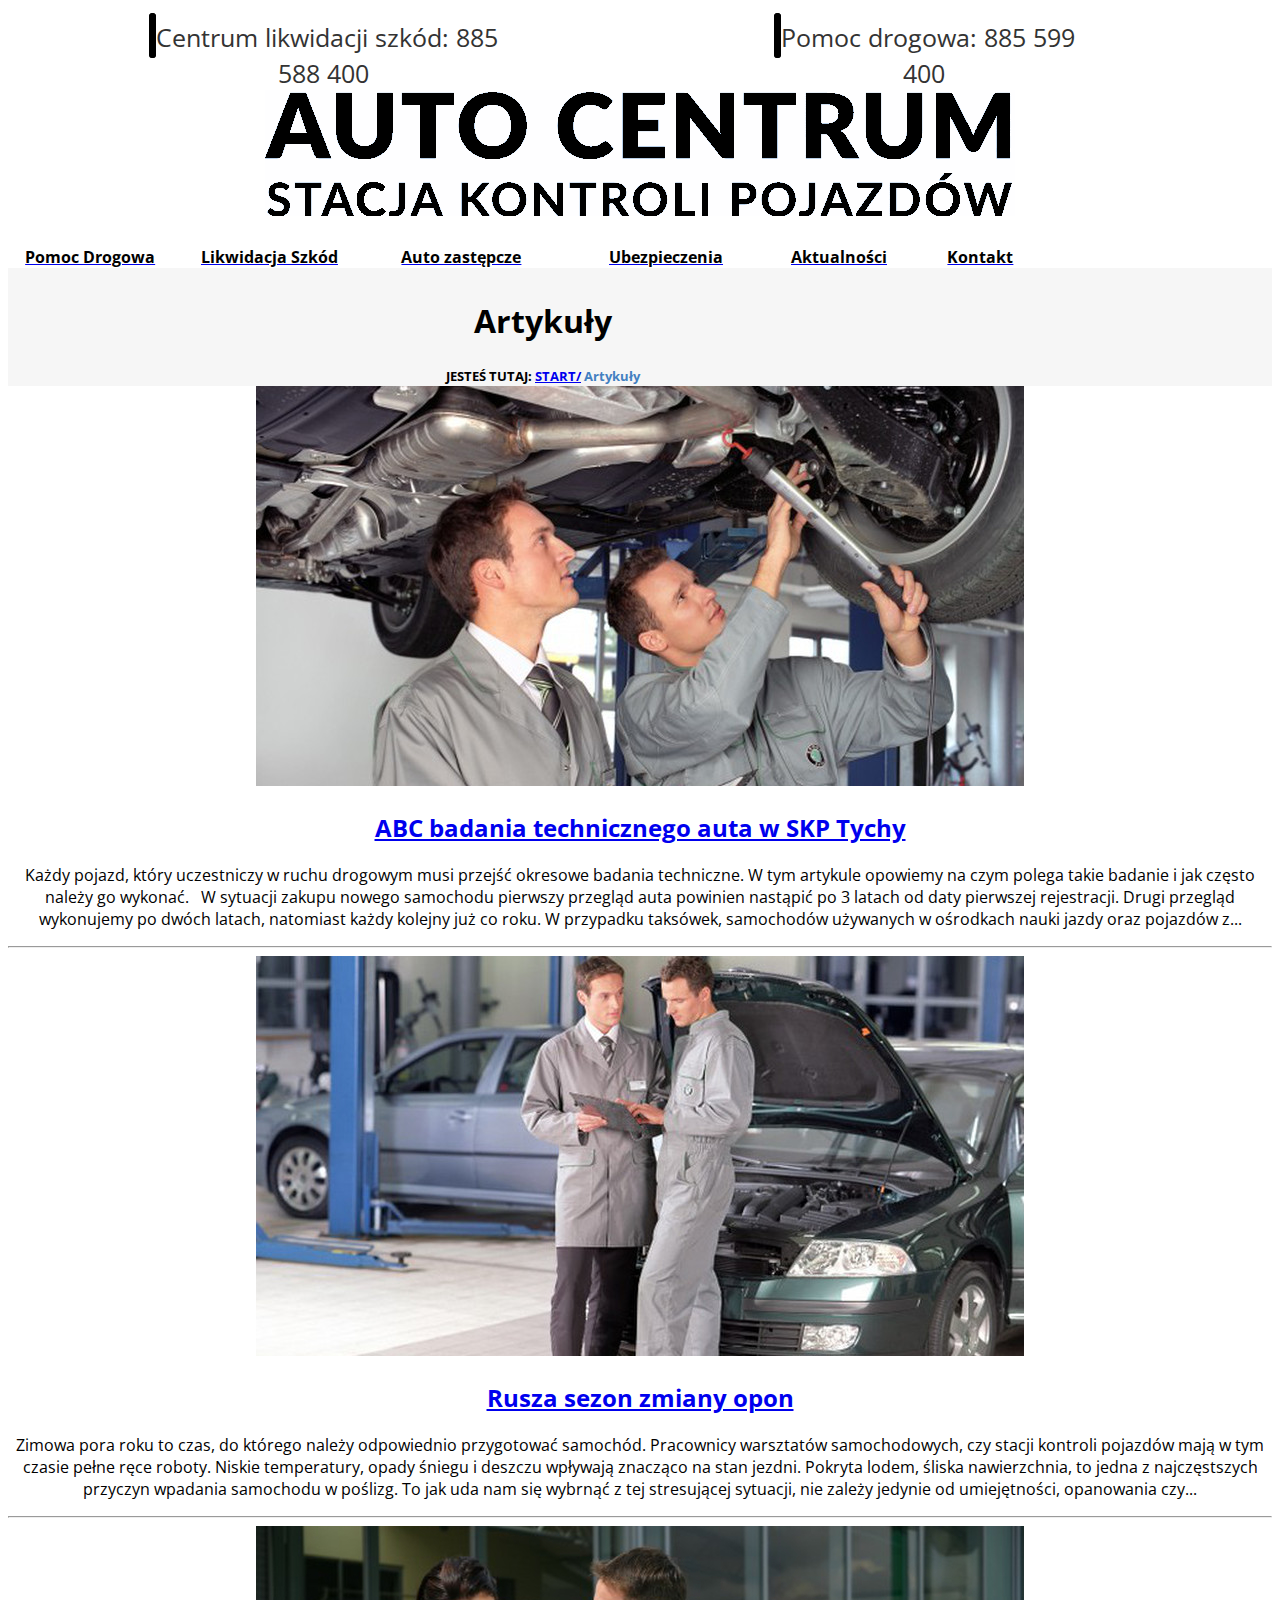
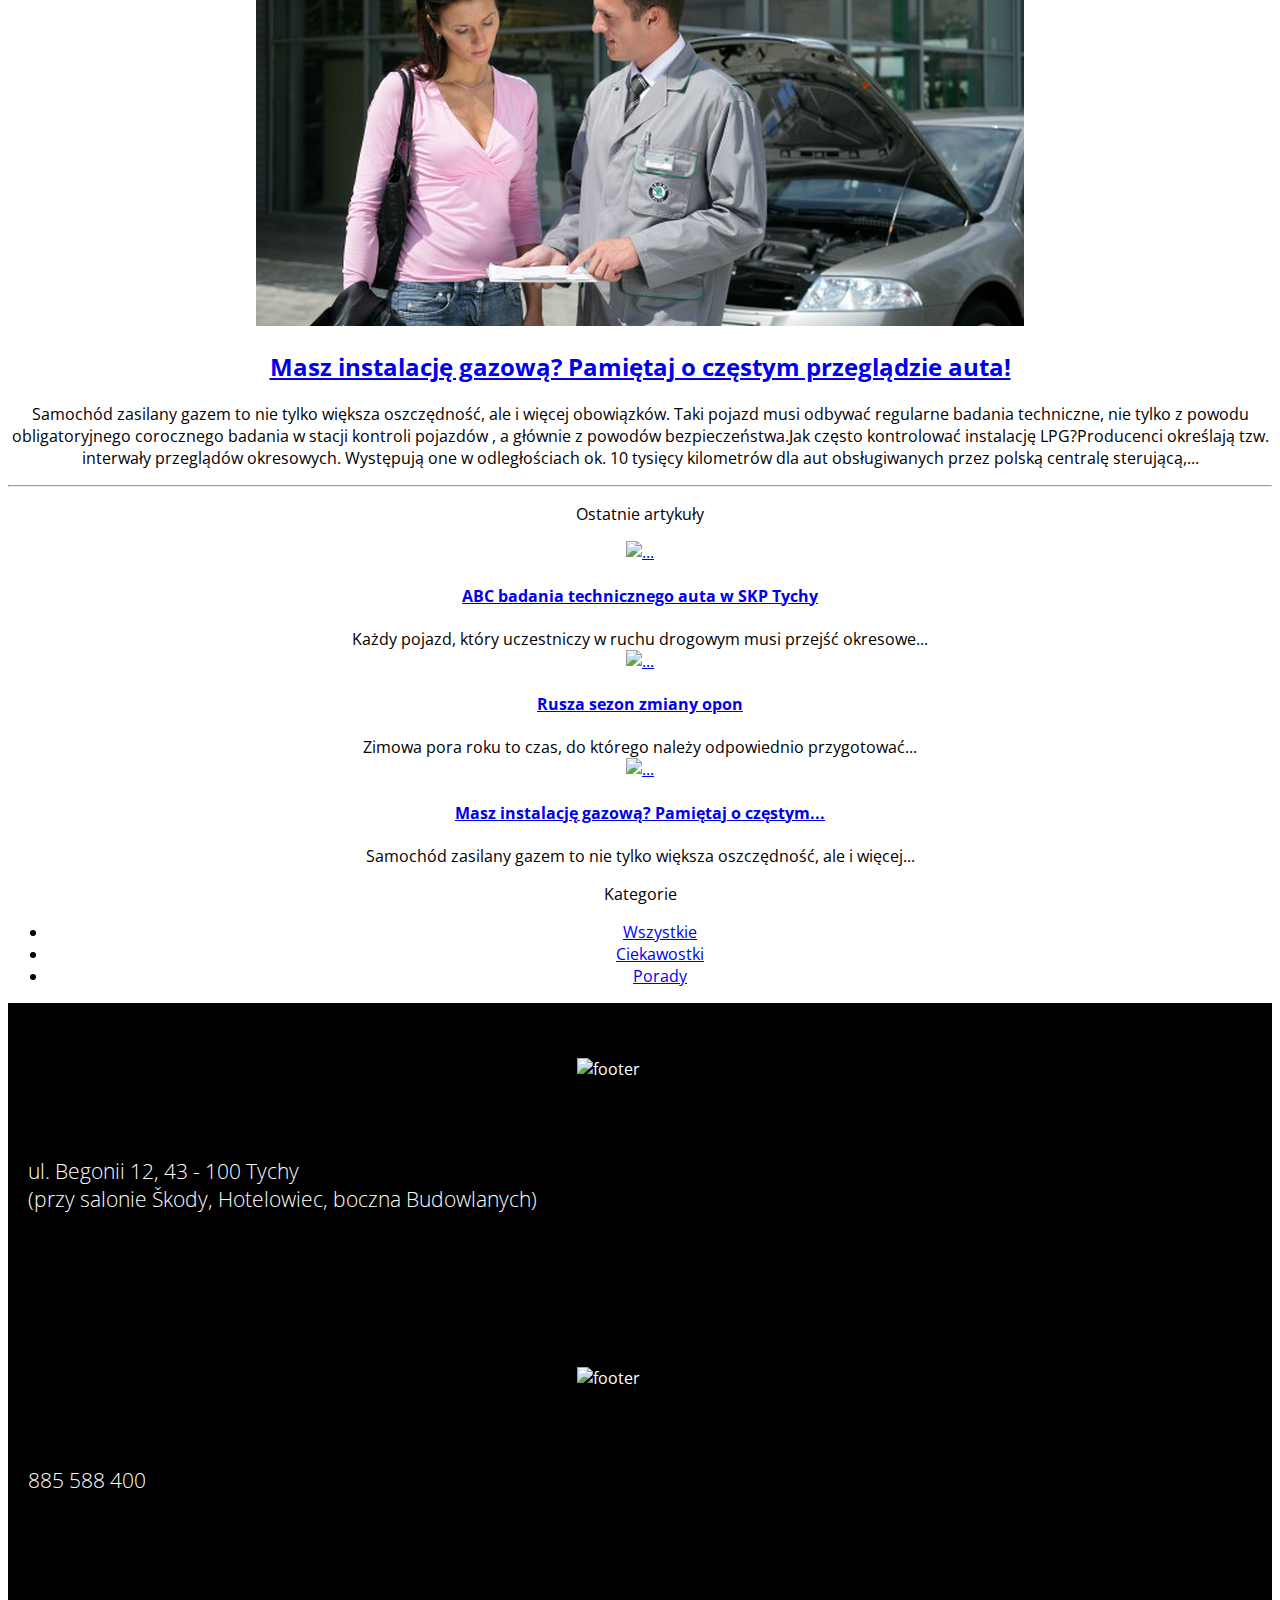
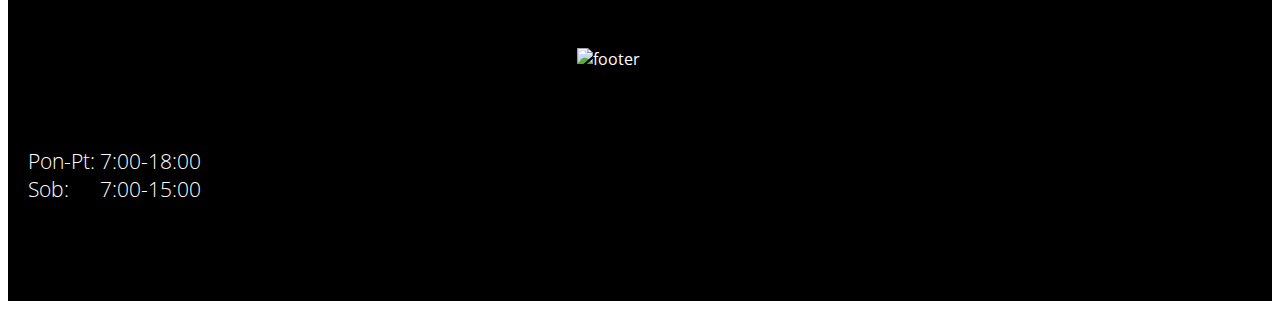
==== aktualnosci.html @ 3f4a3efe "push" ====
<!DOCTYPE html>
<html lang="pl">
<head>
<!-- /************************************
MADE BY NO-LIMIT, 2016
HTTP://NO-LIMIT.PL
ALL RIGHTS RESERVED ©
IF ANY QUESTION, PLEASE CONTACT VIA MAIL
(biuro@no-limit.pl)
*************************************/ -->






    
    
<meta charset="utf-8" >
    <meta name="viewport" content="width=device-width, initial-scale=1.0">
    <meta name="author" content="NO-LIMIT">
    <meta name="description" content="Stacja kontroli pojazdów z Tychów, sprawdź nasze ceny, szeroki wachlarz usług na Twoją kieszeń, SKP Tychy &#9742; 885 588 400">
    <meta http-equiv="X-UA-Compatible" content="IE=edge">

    <title> Stacja Kontroli Pojazdów Tychy</title>



   <link rel="stylesheet" href="http://maxcdn.bootstrapcdn.com/bootstrap/3.3.6/css/bootstrap.min.css" integrity="sha384-1q8mTJOASx8j1Au+a5WDVnPi2lkFfwwEAa8hDDdjZlpLegxhjVME1fgjWPGmkzs7" crossorigin="anonymous">
  <!-- <link href="https://fonts.googleapis.com/css?family=Lato|Open+Sans" rel="stylesheet"> -->
  <link href='http://fonts.googleapis.com/css?family=Lato&subset=latin,latin-ext' rel='stylesheet' type='text/css'>
 <link href='http://fonts.googleapis.com/css?family=Open+Sans&subset=latin,latin-ext' rel='stylesheet' type='text/css'>
  <link rel="stylesheet" type="text/css" href="/public/szablony/domyslny/slick/slick.css"/>
  <link rel="stylesheet" type="text/css" href="/public/szablony/domyslny/css/slick-theme.css"/>
  <link rel="stylesheet" type="text/css" href="/public/szablony/domyslny/css/slick-theme.css"/>
  <link rel="stylesheet" type="text/css" href="/public/szablony/domyslny/lightbox/css/lightbox.min.css"/>
  <link rel="stylesheet" href="/public/szablony/domyslny/font-awesome/css/font-awesome.min.css">
  <link rel="stylesheet" href="css/main.css">

  <script>
  (function(i,s,o,g,r,a,m){i['GoogleAnalyticsObject']=r;i[r]=i[r]||function(){
  (i[r].q=i[r].q||[]).push(arguments)},i[r].l=1*new Date();a=s.createElement(o),
  m=s.getElementsByTagName(o)[0];a.async=1;a.src=g;m.parentNode.insertBefore(a,m)
  })(window,document,'script','https://www.google-analytics.com/analytics.js','ga');

  ga('create', 'UA-84778214-1', 'auto');
  ga('send', 'pageview');

</script>


    <!--[if lt IE 9]>
    <script src="https://oss.maxcdn.com/html5shiv/3.7.2/html5shiv.min.js"></script>
    <script src="https://oss.maxcdn.com/respond/1.4.2/respond.min.js"></script>
  <![endif]-->


</head>
<!--/head-->
<body>

 <header>
    <div class="header-top-box">
	  <div id="object1">
            <div class="template-phone"><i class="fa fa-phone" aria-hidden="true"> </i>  Centrum likwidacji szkód: 885 588 400</div>
	  </div>
		
	  <div id="object2">
            <div class="template-phone"><i class="fa fa-phone" aria-hidden="true"> </i>  Pomoc drogowa: 885 599 400</div>	
	  </div>
    </div>
    
    <div class="header-container container">
        <div class="logo-container" onClick="url()">
            <img src="img/logoblack.png">
        </div>
			<div class="mobile-menu-switch" onclick="parse()">
				<img src="img/hamburger.png">
			</div>
		<div class="menuitems">
			<a href="index.html" class="msg1 styling"><font color="black">Pomoc Drogowa</font></a>
			<a href="onas.html" class="msg2 styling"><font color="black">Likwidacja Szkód</font></a>
			<a href="zastepcze.html" class="msg3 styling"><font color="black">Auto zastępcze</font></a>
			<a href="onas.html" class="msg4 styling"><font color="black">Ubezpieczenia</font></a>
			<a href="aktualnosci.html" class="msg5 styling"><font color="black">Aktualności</font></a>
			<a href="kontakt.html" class="msg6 styling"><font color="black">Kontakt</font></a>
		</div>
    </div>
  </header>

  <div class="container-fluid nav-path-background">
    <div class="container nav-path">
        <div class="row">
        <div class="col-xs-12 col-sm-6 current-page">
            <h1 class="text-uppercase">Artykuły</h1>
        </div>
        <div class="col-xs-12 col-sm-6 current-path">
            JESTEŚ TUTAJ:
            <a class="current-path-grey" href="/">START/</a>
            <span class="current-path-blue text-uppercase">Artykuły</span>
        </div>
      </div>
    </div>
  </div>



  <div class="container mw1100">


  <div class="col-md-8 text-left">

   <article class="pb20">
  <img src="img/wpis1.jpg" alt="ABC badania technicznego auta w SKP Tychy" class="img-responsive mt20">
    <h2 class="prdlnk"><a href="/artykuly?wpis=abc-badania-technicznego-auta-w-skp-tychy-34">ABC badania technicznego auta w SKP Tychy</a></h2>
  <p>Każdy pojazd, który uczestniczy w ruchu drogowym musi przejść okresowe badania techniczne. W tym artykule opowiemy na czym polega takie badanie i jak często należy go wykonać.&nbsp;&nbsp;&nbsp;W sytuacji zakupu nowego samochodu pierwszy przegląd auta powinien nastąpić po 3 latach od daty pierwszej rejestracji. Drugi przegląd wykonujemy po dwóch latach, natomiast każdy kolejny już co roku. W przypadku taksówek, samochodów używanych w ośrodkach nauki jazdy oraz pojazdów z...</p>
  </article>  <hr> <article class="pb20">
  <img src="img/wpis2.jpg" alt="Rusza sezon zmiany opon" class="img-responsive mt20">
    <h2 class="prdlnk"><a href="/artykuly?wpis=rusza-sezon-zmiany-opon-35">Rusza sezon zmiany opon</a></h2>
  <p>Zimowa pora roku to czas, do którego należy odpowiednio przygotować samochód. Pracownicy warsztatów samochodowych, czy stacji kontroli pojazdów mają w tym czasie pełne ręce roboty. Niskie temperatury, opady śniegu i deszczu wpływają znacząco na stan jezdni. Pokryta lodem, śliska nawierzchnia, to jedna z najczęstszych przyczyn wpadania samochodu w poślizg. To jak uda nam się wybrnąć z tej stresującej sytuacji, nie zależy jedynie od umiejętności, opanowania czy...</p>
  </article>  <hr> <article class="pb20">
  <img src="img/wpis3.jpg" alt="Masz instalację gazową? Pamiętaj o częstym przeglądzie auta!" class="img-responsive mt20">
    <h2 class="prdlnk"><a href="/artykuly?wpis=masz-instalacje-gazowa-pamietaj-o-czestym-przegladzie-auta-36">Masz instalację gazową? Pamiętaj o częstym przeglądzie auta!</a></h2>
  <p>Samochód zasilany gazem to nie tylko większa oszczędność, ale i więcej obowiązków. Taki pojazd musi odbywać regularne badania techniczne, nie tylko z powodu obligatoryjnego corocznego badania w stacji kontroli pojazdów , a głównie z powodów bezpieczeństwa.Jak często kontrolować instalację LPG?Producenci określają tzw. interwały przeglądów okresowych. Występują one w odległościach ok. 10 tysięcy kilometrów dla aut obsługiwanych przez polską centralę sterującą,...</p>
  </article>  <hr>





  </div>


  <div class="col-md-4 text-left">
    <p class="h4 text-uppercase mt20 prdlnk">Ostatnie artykuły</p>

 <div class="media">
  <div class="media-left">
    <a href="#">
      <img class="media-object" style="width: 75px; height: 40px" src="/szablony/domyslny//zdjecia/zdjecie_wpisy_34_1481726238.jpg" alt="...">
    </a>
  </div>
  <div class="media-body">
    <h4 class="media-heading"><a href="/artykuly?wpis=abc-badania-technicznego-auta-w-skp-tychy-34">ABC badania technicznego auta w SKP Tychy</a></h4>Każdy pojazd, który uczestniczy w ruchu drogowym musi przejść okresowe...
  </div>
</div> <div class="media">
  <div class="media-left">
    <a href="#">
      <img class="media-object" style="width: 75px; height: 40px" src="/szablony/domyslny//zdjecia/zdjecie_wpisy_35_1481726472.jpg" alt="...">
    </a>
  </div>
  <div class="media-body">
    <h4 class="media-heading"><a href="/artykuly?wpis=rusza-sezon-zmiany-opon-35">Rusza sezon zmiany opon</a></h4>Zimowa pora roku to czas, do którego należy odpowiednio przygotować...
  </div>
</div> <div class="media">
  <div class="media-left">
    <a href="#">
      <img class="media-object" style="width: 75px; height: 40px" src="/szablony/domyslny//zdjecia/zdjecie_wpisy_36_1481726341.jpg" alt="...">
    </a>
  </div>
  <div class="media-body">
    <h4 class="media-heading"><a href="/artykuly?wpis=masz-instalacje-gazowa-pamietaj-o-czestym-przegladzie-auta-36">Masz instalację gazową? Pamiętaj o częstym...</a></h4>Samochód zasilany gazem to nie tylko większa oszczędność, ale i więcej...
  </div>
</div>


    <p class="h4 text-uppercase mt50 prdlnk">Kategorie</p>
<ul class="list-group y">
<li class="list-group-item"><a href="http://skp.tychy.pl/artykuly">Wszystkie</a></li>
<li class="list-group-item"><a href="http://skp.tychy.pl/artykuly?kategoria=ciekawostki-8">Ciekawostki</a></li><li class="list-group-item"><a href="http://skp.tychy.pl/artykuly?kategoria=porady-9">Porady</a></li></ul>

  </div>

</div>     <footer>
           <div class="container-fluid footer-bg">
        <div class="container footer-content">
            <div class="col-xs-12 col-sm-4 footer-info">
                <div class="col-xs-2"><img alt="footer" src="/public/pliki/img/stopka_adres.svg"></div>
                <div class="col-xs-10"><h6>ul.&nbsp;Begonii&nbsp;12,&nbsp;43&nbsp;-&nbsp;100&nbsp;Tychy <br> (przy salonie Škody, Hotelowiec, boczna Budowlanych)</h6></div>
            </div>
            <div class="col-xs-12 col-sm-4 footer-info">
                <div class="col-xs-2 col-sm-offset-2"><img alt="footer" src="/public/pliki/img/stopka_telefon.svg"></div>
                <div class="col-xs-10 col-sm-8"><h6>885&nbsp;588&nbsp;400</h6></div>
            </div>
            <div class="col-xs-12 col-sm-4 footer-info">
                <div class="col-xs-2"><img alt="footer" src="/public/pliki/img/stopka_godziny-otwarcia.svg"></div>
                <div class="col-xs-10"><h6>Pon-Pt: 7:00-18:00<br>Sob:&emsp;&nbsp;&nbsp;7:00-15:00</h6></div>
            </div>
        </div>
    </div>
  </footer>
   <script src="https://maps.googleapis.com/maps/api/js?key=AIzaSyBMmo0-GKcVOECwYefjZFp2UasyrzR5Rzc"></script>
  <script type="text/javascript" src="http://code.jquery.com/jquery-1.11.0.min.js"></script>
  <script type="text/javascript" src="http://code.jquery.com/jquery-migrate-1.2.1.min.js"></script>
  <script type="text/javascript" src="/public/szablony/domyslny/slick/slick.min.js"></script>
  <script src="/public/szablony/domyslny/js/counter.js"></script>
  <script src="/public/szablony/domyslny/js/counter.min.js" type="text/javascript"></script>
  <script src="/public/szablony/domyslny/js/jquery.easing.js" type="text/javascript"></script>
  <script src="/public/szablony/domyslny/js/onas-scripts.js"></script>
  <script src="/public/szablony/domyslny/js/scripts.js"></script>
    
     
     <script src="/public/szablony/domyslny/js/jquery.localscroll.js" type="text/javascript" charset="utf-8"></script>
        <script type="text/javascript">   $(document).ready(function() {    $.localScroll();  }); </script>
    <script type="text/javascript">
    $('.slider').slick({
    fade: true,
    autoplay: true,
    autoplaySpeed: 3500,
    arrows: false,
    dots: false,
    responsive: [
            {
                breakpoint: 768,
                settings: {
                    slidesToShow: 1,
                  centermode: true,
                    arrows: false
                }
            }
        ]
    });
    </script>
    
</body>
</html>
---- css/main.css ----
.nav-path-background{background-color:#F6F6F6}.nav-path-background .nav-path{max-width:1070px;padding-top:10px;padding-bottom:0px}.nav-path-background .nav-path .current-page p{text-align:left;font-weight:bold;font-size:21px;font-weight:bold;font-family:'Open Sans'}.nav-path-background .nav-path .current-path{text-align:right;display:inline;font-size:13px;font-weight:bold;font-family:'Open Sans';margin-top:7px}.nav-path-background .nav-path .current-path .current-path-black{color:black}.nav-path-background .nav-path .current-path .bolded{font-weight:bold;font-size:15px}.nav-path-background .nav-path .current-path .current-path-blue{color:#4380C1}.price-table{max-width:1100px;text-align:left;padding-top:30px;padding-bottom:50px}.price-table h3{font-size:17px;font-weight:bold}.price-table h4{font-size:17px;font-weight:normal}.price-table .footer-table-head{color:#999;padding-bottom:10px;padding-left:0px}.price-table .footer-table-info{color:#999;padding-left:10px}.price-table table td{font-size:17px;border:solid 1px;border-color:#7E8185;padding:20px}@media (max-width: 500px){.price-table table td{padding:20px 5px}}@media (max-width: 460px){.price-table table td{font-size:11px;padding:5px 1px}}@media (max-width: 300px){.price-table table td{font-size:9px;padding:5px 1px}}.price-table table .table-header{padding-top:10px;padding-bottom:10px;padding-left:20px;padding-right:20px;color:white;background-color:black}body footer .map{height:550px}body footer .map-container{cursor:pointer}body footer #map.remove-pointer{pointer-events:none}body footer .footer-bg{text-align:center;background-color:black;color:white}body footer .footer-bg .footer-content{max-width:1200px}@media (max-width: 767px){body footer .footer-bg .footer-content{padding-top:5px;padding-bottom:5px}}body footer .footer-bg .footer-content .footer-info{text-align:center;padding-top:50px;padding-bottom:50px}body footer .footer-bg .footer-content .footer-info .col-xs-2{padding-top:5px}body footer .footer-bg .footer-content .footer-info img{display:inline-block;height:50px}body footer .footer-bg .footer-content .footer-info h6{font-weight:300;text-align:left;padding-left:20px;font-size:21px}@media (max-width: 767px){body footer .footer-bg .footer-content .footer-info{padding-top:5px;padding-bottom:5px}body footer .footer-bg .footer-content .footer-info img{margin-top:5px;height:30px;margin-left:10%}body footer .footer-bg .footer-content .footer-info h6{font-size:12px}}@media (max-width: 350px){body footer .footer-bg .footer-content .footer-info{text-align:center}body footer .footer-bg .footer-content .footer-info img{margin-top:5px;height:30px}body footer .footer-bg .footer-content .footer-info h6{text-align:left;padding:0;font-size:12px}}header{text-align:center}header .header-top-box{color:#333}header .header-top-box #object1{grid-area:obj1}header .header-top-box #object2{grid-area:obj2}@media screen and (min-width: 768px){header .header-top-box{margin-top:15px;display:grid;grid-template-columns:10% 30% 20% 25%;grid-template-areas:"..... obj1  .... obj2";font-size:25px}}header .header-top-box .fa-phone{background-color:black;color:yellow;font-size:30px;border:2px solid;border-radius:25px;border-color:black}@media screen and (max-width: 768px){header .header-top-box{position:relative;top:-25px;margin-top:15px;display:grid;grid-template-columns:100%;grid-template-areas:"obj1" "obj2";font-size:25px;grid-gap:20px}}header .header-top-box .fa-phone{background-color:black;color:yellow;font-size:30px;border:2px solid;border-radius:25px;border-color:black}header .header-top-bar{background-color:#F6F6F6}header .header-top-bar ul{display:inline;max-width:1200px}header .header-top-bar ul li{display:inline-block;font-size:13px;padding:5px 30px;line-height:50px;border-left:1px solid #E2E6E7;color:#999}header .header-top-bar ul li img{margin-top:-2px;height:15px}header .header-top-bar ul li:first-child{border-left:1px solid #E2E6E7;border-right:none}header .header-top-bar ul li:last-child{border-left:1px solid #E2E6E7;border-right:1px solid #E2E6E7}header .header-container{display:grid;grid-template-columns:100%;grid-template-areas:"logo-container " "switch"}header .header-container .logo-container{grid-area:logo-container}header .header-container .mobile-menu-switch{grid-area:switch;position:relative;top:15px}@media screen and (min-width: 768px){header .header-container .mobile-menu-switch{display:none}}@media screen and (max-width: 768px){header .header-container .menuitems{padding-top:5px;display:grid;font-weight:bold;grid-template-columns:100%;grid-template-rows:20px;grid-gap:15px;grid-template-areas:"msg1" "msg2" "msg3" "msg4" "msg5" "msg6"}header .header-container .menuitems a:hover{background-color:orange}}@media screen and (min-width: 768px){header .header-container .menuitems{padding-top:5px;display:grid;font-weight:bold;grid-template-columns:13% 13% 15% 15% 10% 10%;grid-gap:15px;grid-template-areas:" msg1 msg2 msg3 msg4 msg5 msg6"}header .header-container .menuitems .logo-container{grid-area:logo}header .header-container .menuitems .logo-container img{height:35px}header .header-container .menuitems a{padding-top:20px}}header .header-container .menuitems .msg1{grid-area:msg1}header .header-container .menuitems .msg2{grid-area:msg2}header .header-container .menuitems .msg3{grid-area:msg3}header .header-container .menuitems .msg4{grid-area:msg4}header .header-container .menuitems .msg5{grid-area:msg5}header .header-container .menuitems .msg6{grid-area:msg6}header .fa{font-size:15px;color:#999;padding-right:3px}body{text-align:center;font-family:'Open Sans'}body #slider{height:600px;background-size:cover;text-transform:uppercase}body #slider #slidertext{font-weight:bold;color:white}@media screen and (max-width: 768px){body #slider #slidertext{padding-top:85vw}}@media screen and (min-width: 768px){body #slider #slidertext{padding-top:12vw}}.contact-phone{background-color:#F5F5F5;padding:50px;text-transform:uppercase}.contact-phone h3{display:inline;font-size:22px;line-height:34px;letter-spacing:1px;margin-right:1em}.contact-phone .phone-number{display:inline;font-size:22px;line-height:34px;letter-spacing:1px;margin-right:1em}@media (max-width: 1100px){.contact-phone .phone-number{display:none}}.contact-phone .blue-button{display:inline}.contact-phone .blue-button a{color:white;background-color:black;line-height:34px;padding:15px 30px;letter-spacing:1px;font-size:14px}.contact-phone .blue-button a:hover{text-decoration:none;background-color:#1A5DA2;transition:all 0.2s ease 0s}.contact-phone .only-mobile-button{display:none}@media (max-width: 1100px){.contact-phone{padding-top:25px}.contact-phone h3{margin-right:0;display:block;padding-bottom:30px}.contact-phone .blue-button{display:block}}.why-we{padding:50px;font-family:'Open Sans'}@media (max-width: 1100px){.why-we{padding:50px 15px}}.why-we h3{color:#333;font-size:36px;text-transform:uppercase;letter-spacing:2px;padding-bottom:10px}.why-we h3:after{text-align:center;display:inline-block;content:"";background:#1E69B8;width:50px;height:2px}.why-we .up-content{padding-bottom:20px;font-size:18px;line-height:32px;color:#777}.why-we p{line-height:22px;font-size:14px;font-weight:300;color:#777}.why-we .we-ico{padding:50px 20px}.why-we .we-ico img{height:130px}.why-we .we-ico h6{padding-top:20px;padding-bottom:25px;font-size:18px;font-weight:bold;text-transform:uppercase}.why-we .we-ico h6:after{text-align:center;display:inline-block;content:"";background:#1E69B8;width:40px;height:2px}.why-we .blue-button{display:inline}.why-we .blue-button a{text-transform:uppercase;color:white;background-color:black;line-height:34px;padding:19px 20px;letter-spacing:1px;font-size:14px}.why-we .blue-button a:hover{text-decoration:none;background-color:#1A5DA2;transition:all 0.2s ease 0s}.chosen-price-background{background-color:#F6F6F6;padding-top:10px}.chosen-price{padding-top:60px;padding-bottom:50px}.chosen-price .price-foto{padding-bottom:20px}.chosen-price .price-foto img{width:100%;height:auto}.chosen-price .price-info{margin-top:-20px;padding:-15px 15px}.chosen-price .price-info>.row{margin-left:-30px;margin-right:-30px}.chosen-price .price-info h3{font-size:36px;text-transform:uppercase}.chosen-price .price-info h3:after{text-align:center;display:inline-block;content:"";background:#1E69B8;width:80px;height:2px}.chosen-price .price-info p{padding-top:20px;padding-bottom:20px;font-size:18px;font-weight:300;color:#777}.chosen-price .price-info .services{padding-bottom:5px}.chosen-price .price-info .services .service-tick{padding-right:0}.chosen-price .price-info .services .service-tick img{width:16px;float:right;margin-top:3px}.chosen-price .price-info .services .service-content{text-align:left}.chosen-price .price-info .services .service-price{text-align:right;font-weight:bold}@media (max-width: 1100px){.chosen-price .price-info .services{padding-bottom:10px}.chosen-price .price-info .services .service-tick img{margin-right:-5px}.chosen-price .price-info .services .service-price{padding-left:0;padding-right:10px}}.white-button{display:block;border:1px solid #ddd;width:160px;margin:30px auto;margin-bottom:0;background-color:black;transition:all .5s;padding:15px 30px}.white-button a{position:relative;right:5px;text-transform:uppercase;display:block;width:100%;height:100%}.white-button:hover{background-color:white;color:white}.white-button:hover a{text-decoration:none;color:white}.contact-content{max-width:1070px;margin-top:50px}.contact-content span{text-transform:uppercase;font-weight:bold;font-size:20px;display:block;margin-bottom:20px}.contact-content .icon{float:left;margin-right:10px}.contact-content .text{padding-bottom:50px;float:left;color:#8a8a8a;font-weight:bold}.contact-form{max-width:1070px;padding-top:70px}.contact-form input,.contact-form textarea{border:1px solid #e6e9ea;display:block;margin-bottom:20px;width:100%;outline:none;padding:15px}.contact-form input.input-small{height:48px}.contact-form textarea{height:184px;max-width:100%;max-height:184px}.submit-button{height:56px;width:146px;display:block;float:right;background-color:#000;text-align:center}.submit-button a{display:block;line-height:56px;color:white;text-decoration:none;text-transform:uppercase;letter-spacing:1px;font-size:14px}.send-button{max-width:1070px;padding-bottom:30px;margin-top:15px;text-align:left}.send-button span{text-align:left;color:#8a8a8a;font-weight:bold}header{text-align:center}header .header-top-box{color:#333}header .header-top-box #object1{grid-area:obj1}header .header-top-box #object2{grid-area:obj2}@media screen and (min-width: 768px){header .header-top-box{margin-top:15px;display:grid;grid-template-columns:10% 30% 20% 25%;grid-template-areas:"..... obj1  .... obj2";font-size:25px}}header .header-top-box .fa-phone{background-color:black;color:yellow;font-size:30px;border:2px solid;border-radius:25px;border-color:black}@media screen and (max-width: 768px){header .header-top-box{position:relative;top:-25px;margin-top:15px;display:grid;grid-template-columns:100%;grid-template-areas:"obj1" "obj2";font-size:25px;grid-gap:20px}}header .header-top-box .fa-phone{background-color:black;color:yellow;font-size:30px;border:2px solid;border-radius:25px;border-color:black}header .header-top-bar{background-color:#F6F6F6}header .header-top-bar ul{display:inline;max-width:1200px}header .header-top-bar ul li{display:inline-block;font-size:13px;padding:5px 30px;line-height:50px;border-left:1px solid #E2E6E7;color:#999}header .header-top-bar ul li img{margin-top:-2px;height:15px}header .header-top-bar ul li:first-child{border-left:1px solid #E2E6E7;border-right:none}header .header-top-bar ul li:last-child{border-left:1px solid #E2E6E7;border-right:1px solid #E2E6E7}header .header-container{display:grid;grid-template-columns:100%;grid-template-areas:"logo-container " "switch"}header .header-container .logo-container{grid-area:logo-container}header .header-container .mobile-menu-switch{grid-area:switch;position:relative;top:15px}@media screen and (min-width: 768px){header .header-container .mobile-menu-switch{display:none}}@media screen and (max-width: 768px){header .header-container .menuitems{padding-top:5px;display:grid;font-weight:bold;grid-template-columns:100%;grid-template-rows:20px;grid-gap:15px;grid-template-areas:"msg1" "msg2" "msg3" "msg4" "msg5" "msg6"}header .header-container .menuitems a:hover{background-color:orange}}@media screen and (min-width: 768px){header .header-container .menuitems{padding-top:5px;display:grid;font-weight:bold;grid-template-columns:13% 13% 15% 15% 10% 10%;grid-gap:15px;grid-template-areas:" msg1 msg2 msg3 msg4 msg5 msg6"}header .header-container .menuitems .logo-container{grid-area:logo}header .header-container .menuitems .logo-container img{height:35px}header .header-container .menuitems a{padding-top:20px}}header .header-container .menuitems .msg1{grid-area:msg1}header .header-container .menuitems .msg2{grid-area:msg2}header .header-container .menuitems .msg3{grid-area:msg3}header .header-container .menuitems .msg4{grid-area:msg4}header .header-container .menuitems .msg5{grid-area:msg5}header .header-container .menuitems .msg6{grid-area:msg6}header .fa{font-size:15px;color:#999;padding-right:3px}body footer .map{height:550px}body footer .map-container{cursor:pointer}body footer #map.remove-pointer{pointer-events:none}body footer .footer-bg{text-align:center;background-color:black;color:white}body footer .footer-bg .footer-content{max-width:1200px}@media (max-width: 767px){body footer .footer-bg .footer-content{padding-top:5px;padding-bottom:5px}}body footer .footer-bg .footer-content .footer-info{text-align:center;padding-top:50px;padding-bottom:50px}body footer .footer-bg .footer-content .footer-info .col-xs-2{padding-top:5px}body footer .footer-bg .footer-content .footer-info img{display:inline-block;height:50px}body footer .footer-bg .footer-content .footer-info h6{font-weight:300;text-align:left;padding-left:20px;font-size:21px}@media (max-width: 767px){body footer .footer-bg .footer-content .footer-info{padding-top:5px;padding-bottom:5px}body footer .footer-bg .footer-content .footer-info img{margin-top:5px;height:30px;margin-left:10%}body footer .footer-bg .footer-content .footer-info h6{font-size:12px}}@media (max-width: 350px){body footer .footer-bg .footer-content .footer-info{text-align:center}body footer .footer-bg .footer-content .footer-info img{margin-top:5px;height:30px}body footer .footer-bg .footer-content .footer-info h6{text-align:left;padding:0;font-size:12px}}body{text-align:center;font-family:'Open Sans'}body #slider{height:600px;background-size:cover;text-transform:uppercase}body #slider #slidertext{font-weight:bold;color:white}@media screen and (max-width: 768px){body #slider #slidertext{padding-top:85vw}}@media screen and (min-width: 768px){body #slider #slidertext{padding-top:12vw}}.contact-phone{background-color:#F5F5F5;padding:50px;text-transform:uppercase}.contact-phone h3{display:inline;font-size:22px;line-height:34px;letter-spacing:1px;margin-right:1em}.contact-phone .phone-number{display:inline;font-size:22px;line-height:34px;letter-spacing:1px;margin-right:1em}@media (max-width: 1100px){.contact-phone .phone-number{display:none}}.contact-phone .blue-button{display:inline}.contact-phone .blue-button a{color:white;background-color:black;line-height:34px;padding:15px 30px;letter-spacing:1px;font-size:14px}.contact-phone .blue-button a:hover{text-decoration:none;background-color:#1A5DA2;transition:all 0.2s ease 0s}.contact-phone .only-mobile-button{display:none}@media (max-width: 1100px){.contact-phone{padding-top:25px}.contact-phone h3{margin-right:0;display:block;padding-bottom:30px}.contact-phone .blue-button{display:block}}.why-we{padding:50px;font-family:'Open Sans'}@media (max-width: 1100px){.why-we{padding:50px 15px}}.why-we h3{color:#333;font-size:36px;text-transform:uppercase;letter-spacing:2px;padding-bottom:10px}.why-we h3:after{text-align:center;display:inline-block;content:"";background:#1E69B8;width:50px;height:2px}.why-we .up-content{padding-bottom:20px;font-size:18px;line-height:32px;color:#777}.why-we p{line-height:22px;font-size:14px;font-weight:300;color:#777}.why-we .we-ico{padding:50px 20px}.why-we .we-ico img{height:130px}.why-we .we-ico h6{padding-top:20px;padding-bottom:25px;font-size:18px;font-weight:bold;text-transform:uppercase}.why-we .we-ico h6:after{text-align:center;display:inline-block;content:"";background:#1E69B8;width:40px;height:2px}.why-we .blue-button{display:inline}.why-we .blue-button a{text-transform:uppercase;color:white;background-color:black;line-height:34px;padding:19px 20px;letter-spacing:1px;font-size:14px}.why-we .blue-button a:hover{text-decoration:none;background-color:#1A5DA2;transition:all 0.2s ease 0s}.chosen-price-background{background-color:#F6F6F6;padding-top:10px}.chosen-price{padding-top:60px;padding-bottom:50px}.chosen-price .price-foto{padding-bottom:20px}.chosen-price .price-foto img{width:100%;height:auto}.chosen-price .price-info{margin-top:-20px;padding:-15px 15px}.chosen-price .price-info>.row{margin-left:-30px;margin-right:-30px}.chosen-price .price-info h3{font-size:36px;text-transform:uppercase}.chosen-price .price-info h3:after{text-align:center;display:inline-block;content:"";background:#1E69B8;width:80px;height:2px}.chosen-price .price-info p{padding-top:20px;padding-bottom:20px;font-size:18px;font-weight:300;color:#777}.chosen-price .price-info .services{padding-bottom:5px}.chosen-price .price-info .services .service-tick{padding-right:0}.chosen-price .price-info .services .service-tick img{width:16px;float:right;margin-top:3px}.chosen-price .price-info .services .service-content{text-align:left}.chosen-price .price-info .services .service-price{text-align:right;font-weight:bold}@media (max-width: 1100px){.chosen-price .price-info .services{padding-bottom:10px}.chosen-price .price-info .services .service-tick img{margin-right:-5px}.chosen-price .price-info .services .service-price{padding-left:0;padding-right:10px}}.white-button{display:block;border:1px solid #ddd;width:160px;margin:30px auto;margin-bottom:0;background-color:black;transition:all .5s;padding:15px 30px}.white-button a{position:relative;right:5px;text-transform:uppercase;display:block;width:100%;height:100%}.white-button:hover{background-color:white;color:white}.white-button:hover a{text-decoration:none;color:white}.nav-path-background{background-color:#F6F6F6}.nav-path-background .nav-path{max-width:1070px;padding-top:10px;padding-bottom:0px}.nav-path-background .nav-path .current-page p{text-align:left;font-weight:bold;font-size:21px;font-weight:bold;font-family:'Open Sans'}.nav-path-background .nav-path .current-path{text-align:right;display:inline;font-size:13px;font-weight:bold;font-family:'Open Sans';margin-top:7px}.nav-path-background .nav-path .current-path .current-path-black{color:black}.nav-path-background .nav-path .current-path .bolded{font-weight:bold;font-size:15px}.nav-path-background .nav-path .current-path .current-path-blue{color:#4380C1}.price-table{max-width:1100px;text-align:left;padding-top:30px;padding-bottom:50px}.price-table h3{font-size:17px;font-weight:bold}.price-table h4{font-size:17px;font-weight:normal}.price-table .footer-table-head{color:#999;padding-bottom:10px;padding-left:0px}.price-table .footer-table-info{color:#999;padding-left:10px}.price-table table td{font-size:17px;border:solid 1px;border-color:#7E8185;padding:20px}@media (max-width: 500px){.price-table table td{padding:20px 5px}}@media (max-width: 460px){.price-table table td{font-size:11px;padding:5px 1px}}@media (max-width: 300px){.price-table table td{font-size:9px;padding:5px 1px}}.price-table table .table-header{padding-top:10px;padding-bottom:10px;padding-left:20px;padding-right:20px;color:white;background-color:black}.contact-content{max-width:1070px;margin-top:50px}.contact-content span{text-transform:uppercase;font-weight:bold;font-size:20px;display:block;margin-bottom:20px}.contact-content .icon{float:left;margin-right:10px}.contact-content .text{padding-bottom:50px;float:left;color:#8a8a8a;font-weight:bold}.contact-form{max-width:1070px;padding-top:70px}.contact-form input,.contact-form textarea{border:1px solid #e6e9ea;display:block;margin-bottom:20px;width:100%;outline:none;padding:15px}.contact-form input.input-small{height:48px}.contact-form textarea{height:184px;max-width:100%;max-height:184px}.submit-button{height:56px;width:146px;display:block;float:right;background-color:#000;text-align:center}.submit-button a{display:block;line-height:56px;color:white;text-decoration:none;text-transform:uppercase;letter-spacing:1px;font-size:14px}.send-button{max-width:1070px;padding-bottom:30px;margin-top:15px;text-align:left}.send-button span{text-align:left;color:#8a8a8a;font-weight:bold}.about-us-content{font-family:'Open Sans';display:block}.about-us-content #abttext{padding-top:30px;grid-area:abttext}@media screen and (max-width: 320px) and (min-width: 280px){.about-us-content #abttext{height:450px}}.about-us-content #abtimg{grid-area:abtimg}@media screen and (max-width: 320px) and (min-width: 280px){.about-us-content #abtimg{margin-top:220px}}@media screen and (max-width: 420px) and (min-width: 320px){.about-us-content #abtimg{margin-top:120px}}@media screen and (min-width: 768px){.about-us-content #abtimg{padding-top:40px}}@media screen and (max-width: 768px){.about-us-content{display:grid;grid-template-columns:100%;grid-template-rows:400px;grid-gap:20px;grid-template-areas:" abttext " " abtimg"}}@media screen and (min-width: 768px){.about-us-content{display:grid;grid-template-columns:15% 35% 5% 35%;grid-template-rows:700px;grid-template-areas:" ..... abttext ..... abtimg"}}.about-us-zastepcze{font-family:'Open Sans';display:block}.about-us-zastepcze #abttext{padding-top:30px;grid-area:abttext}@media screen and (max-width: 320px) and (min-width: 280px){.about-us-zastepcze #abttext{height:450px}}.about-us-zastepcze #abtimg{grid-area:abtimg}@media screen and (max-width: 320px) and (min-width: 280px){.about-us-zastepcze #abtimg{margin-top:220px}}@media screen and (max-width: 420px) and (min-width: 320px){.about-us-zastepcze #abtimg{margin-top:120px}}@media screen and (min-width: 768px){.about-us-zastepcze #abtimg{padding-top:40px}}@media screen and (max-width: 768px){.about-us-zastepcze{display:grid;grid-template-columns:100%;grid-template-rows:400px;grid-gap:20px;grid-template-areas:" abttext " " abtimg"}}@media screen and (min-width: 768px){.about-us-zastepcze{display:grid;grid-template-columns:15% 35% 5% 35%;grid-template-rows:700px;grid-template-areas:" ..... abttext ..... abtimg"}}.blacktext{color:black}.counter-background{background-color:#f6f6f6;padding-top:50px;padding-bottom:50px}.counter-background .counter{max-width:1100px;font-size:17px}.counter-background .counter p{text-transform:uppercase;font-weight:bold}.counter-background .counter span{font-size:45px;color:BLACK}.about-us-slider{margin-top:50px;padding-bottom:50px}.about-us-slider .about-us-first-slide{background-image:url(../img/4.jpg);background-size:cover;height:300px}@media (max-width: 1100px){body{padding-top:45px;transition:.5s}header .header-top-bar{width:100%;position:absolute;top:0;transform:translateY(calc(-100% + 45px));transition:.5s}header .header-top-bar ul{display:block;padding:10px 0;margin-bottom:0}header .header-top-bar ul li{display:block;text-align:left;padding:5px 15px;line-height:20px}header .header-top-bar.visible{transform:translateY(0)}header .header-top-bar.visible .mobile-toggle-arrow{transform:rotate(180deg)}header .header-top-bar .mobile-toggle-arrow{display:block;background-color:#f5f5f5;height:45px;cursor:pointer;line-height:45px;width:100%}header .header-container .menu-container ul{padding-left:0}.mobile-menu-switch{line-height:65px;float:right}.mobile-menu-switch img{cursor:pointer}.menu-container{float:none !important}.main-menu{height:0;overflow:hidden;margin-bottom:0}.main-menu.open{margin:0 auto;height:auto;width:100%;background-color:#f5f5f5;margin-bottom:15px}.main-menu li{margin-right:0 !important;display:block !important;border-bottom:1px solid white;padding:0 !important}.main-menu li a{color:red;line-height:50px;display:block}.main-menu li:hover,.main-menu li.active{background-color:black}.main-menu li:hover a,.main-menu li.active a{color:#fff !important;text-decoration:none}}@media (min-width: 1100px){body{padding-top:0 !important}.mobile-toggle-arrow,.mobile-menu-switch{display:none}}.about-us-content{font-family:'Open Sans';display:block}.about-us-content #abttext{padding-top:30px;grid-area:abttext}@media screen and (max-width: 320px) and (min-width: 280px){.about-us-content #abttext{height:450px}}.about-us-content #abtimg{grid-area:abtimg}@media screen and (max-width: 320px) and (min-width: 280px){.about-us-content #abtimg{margin-top:220px}}@media screen and (max-width: 420px) and (min-width: 320px){.about-us-content #abtimg{margin-top:120px}}@media screen and (min-width: 768px){.about-us-content #abtimg{padding-top:40px}}@media screen and (max-width: 768px){.about-us-content{display:grid;grid-template-columns:100%;grid-template-rows:400px;grid-gap:20px;grid-template-areas:" abttext " " abtimg"}}@media screen and (min-width: 768px){.about-us-content{display:grid;grid-template-columns:15% 35% 5% 35%;grid-template-rows:700px;grid-template-areas:" ..... abttext ..... abtimg"}}.about-us-zastepcze{font-family:'Open Sans';display:block}.about-us-zastepcze #abttext{padding-top:30px;grid-area:abttext}@media screen and (max-width: 320px) and (min-width: 280px){.about-us-zastepcze #abttext{height:450px}}.about-us-zastepcze #abtimg{grid-area:abtimg}@media screen and (max-width: 320px) and (min-width: 280px){.about-us-zastepcze #abtimg{margin-top:220px}}@media screen and (max-width: 420px) and (min-width: 320px){.about-us-zastepcze #abtimg{margin-top:120px}}@media screen and (min-width: 768px){.about-us-zastepcze #abtimg{padding-top:40px}}@media screen and (max-width: 768px){.about-us-zastepcze{display:grid;grid-template-columns:100%;grid-template-rows:400px;grid-gap:20px;grid-template-areas:" abttext " " abtimg"}}@media screen and (min-width: 768px){.about-us-zastepcze{display:grid;grid-template-columns:15% 35% 5% 35%;grid-template-rows:700px;grid-template-areas:" ..... abttext ..... abtimg"}}.blacktext{color:black}.counter-background{background-color:#f6f6f6;padding-top:50px;padding-bottom:50px}.counter-background .counter{max-width:1100px;font-size:17px}.counter-background .counter p{text-transform:uppercase;font-weight:bold}.counter-background .counter span{font-size:45px;color:BLACK}.about-us-slider{margin-top:50px;padding-bottom:50px}.about-us-slider .about-us-first-slide{background-image:url(../img/4.jpg);background-size:cover;height:300px}
/*# sourceMappingURL=main.css.map */
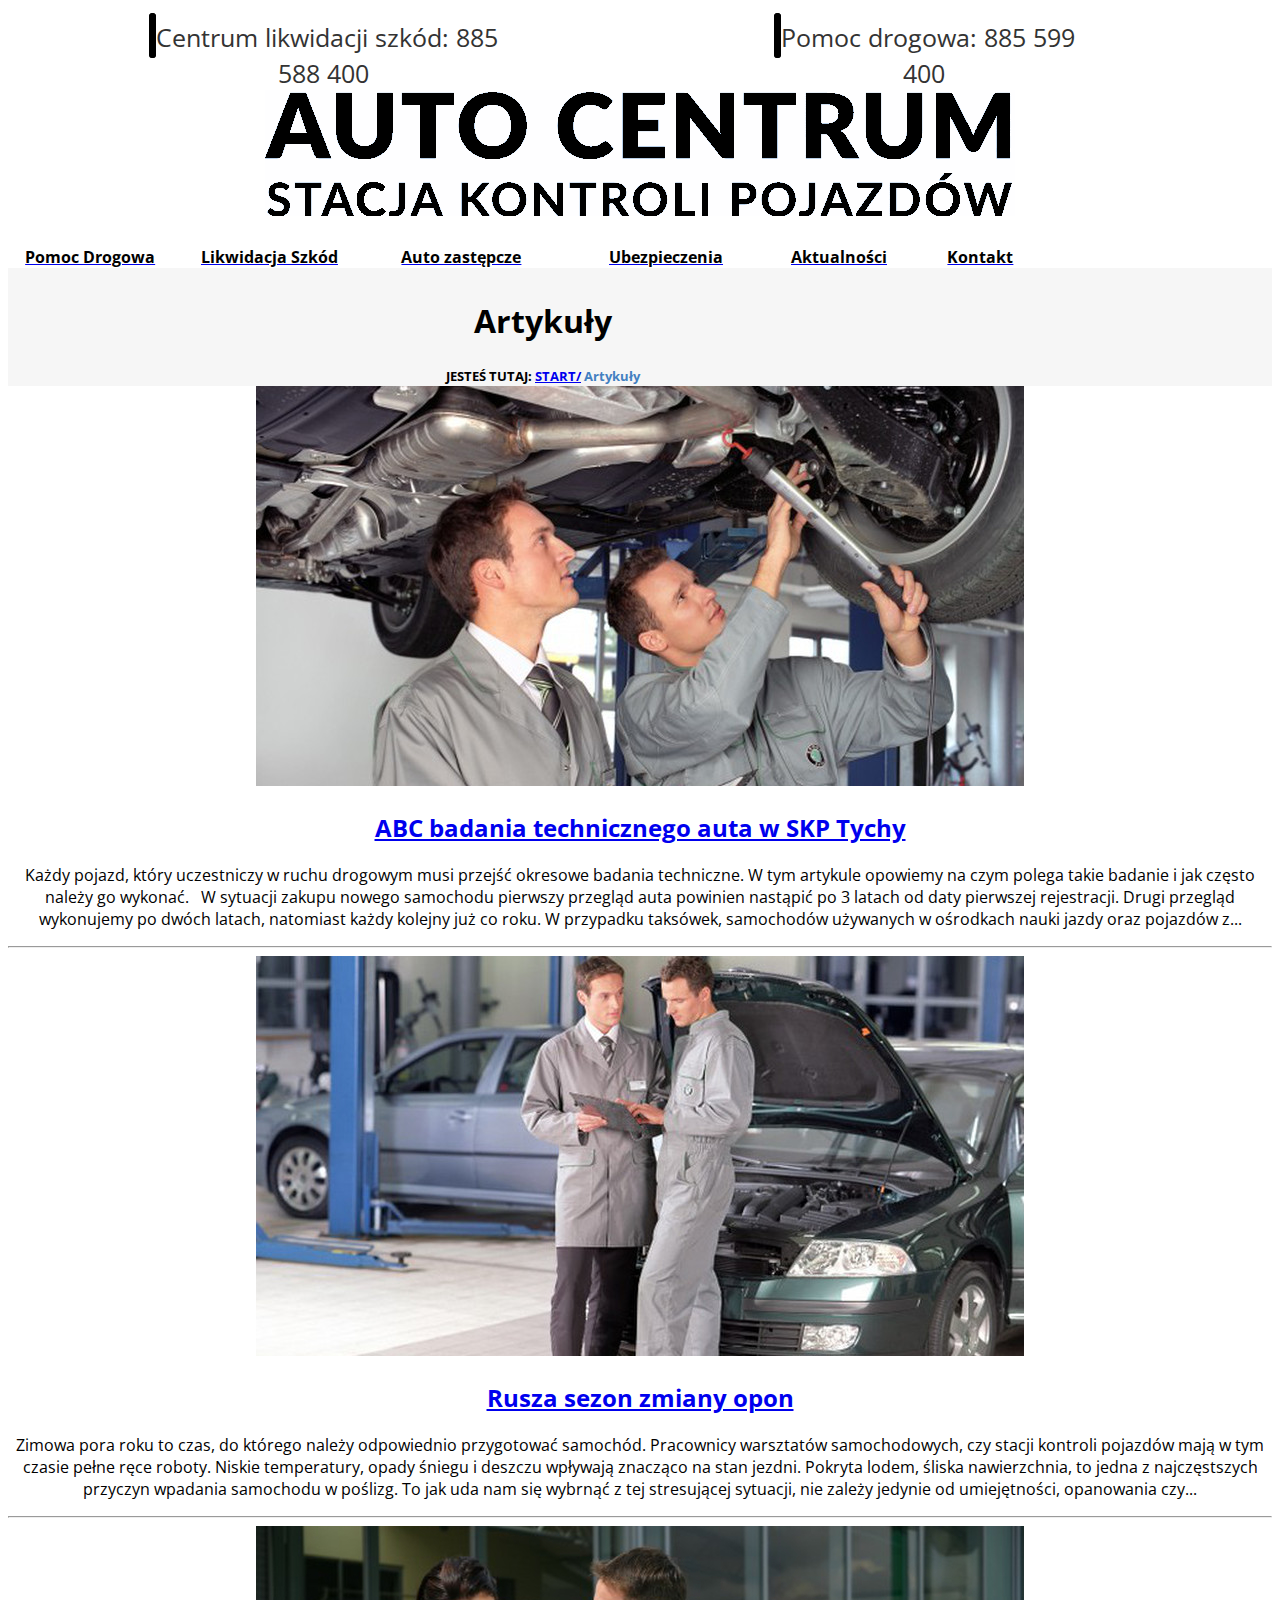
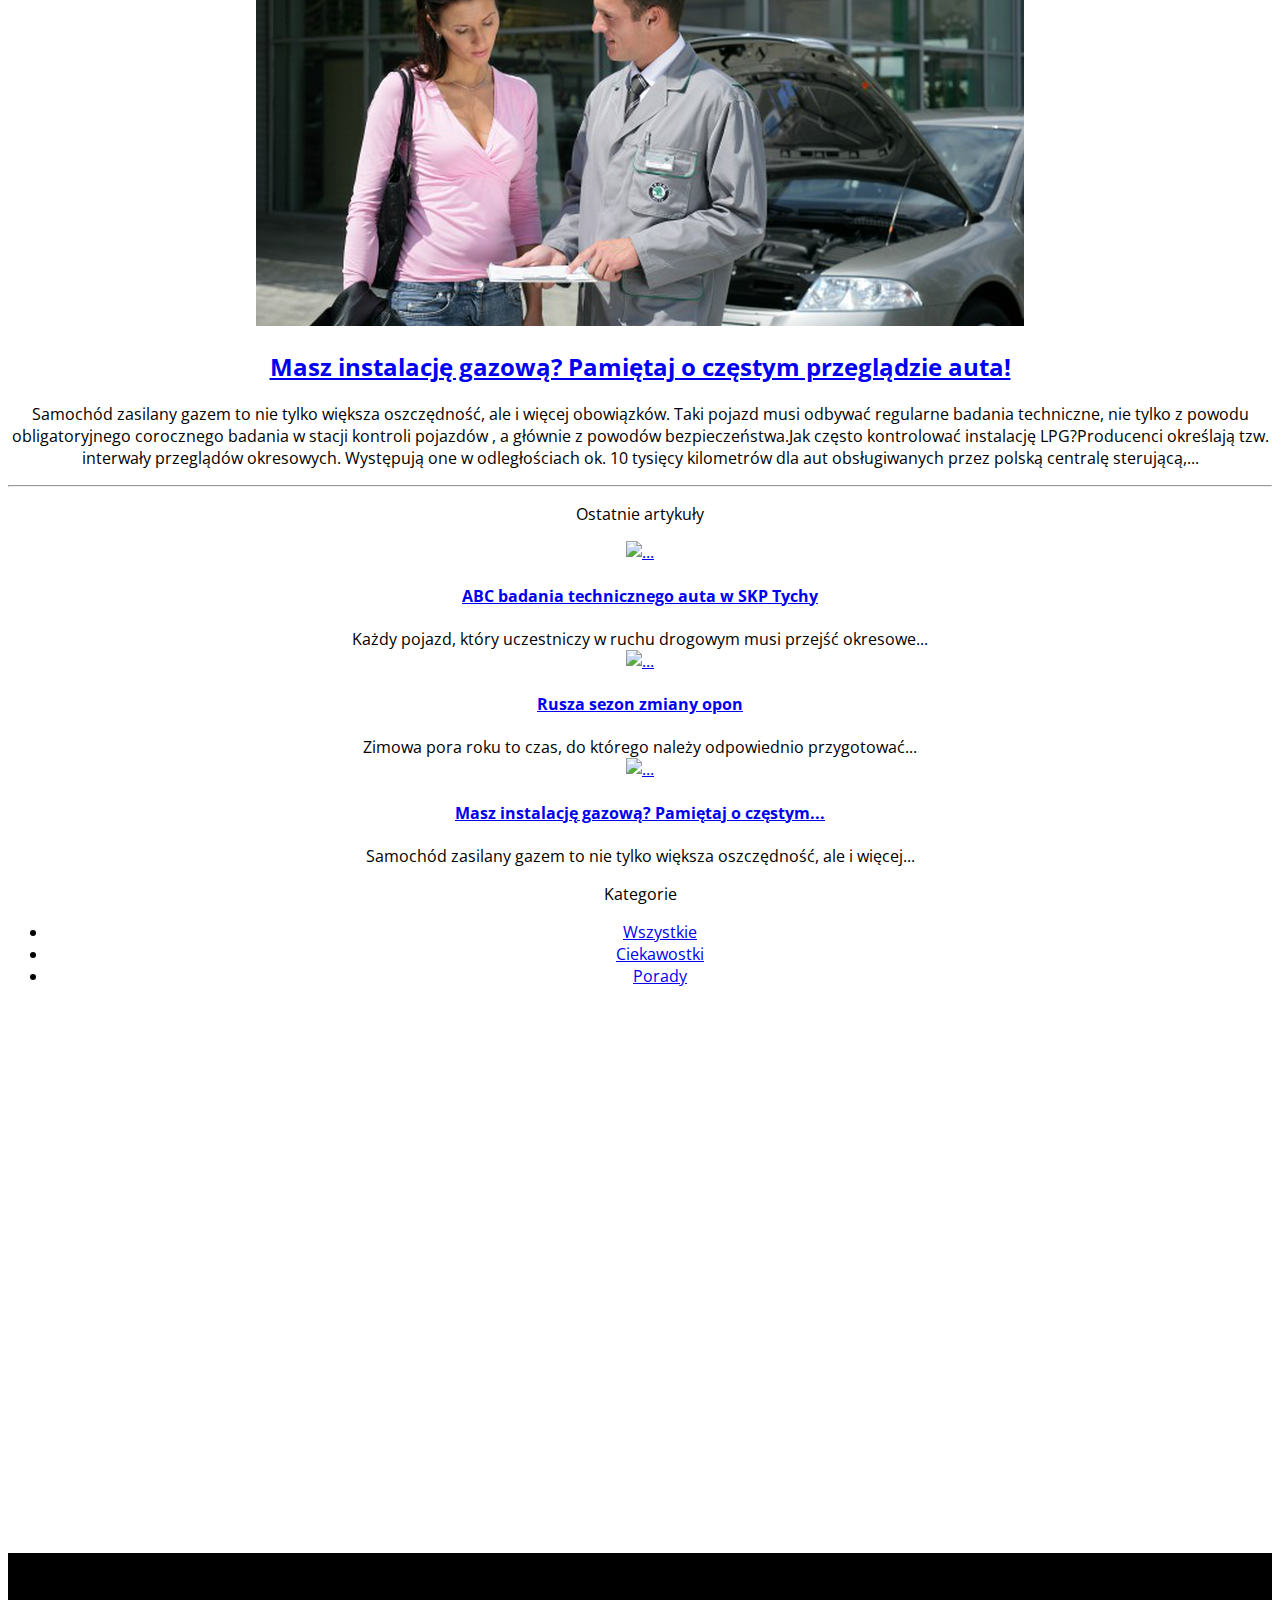
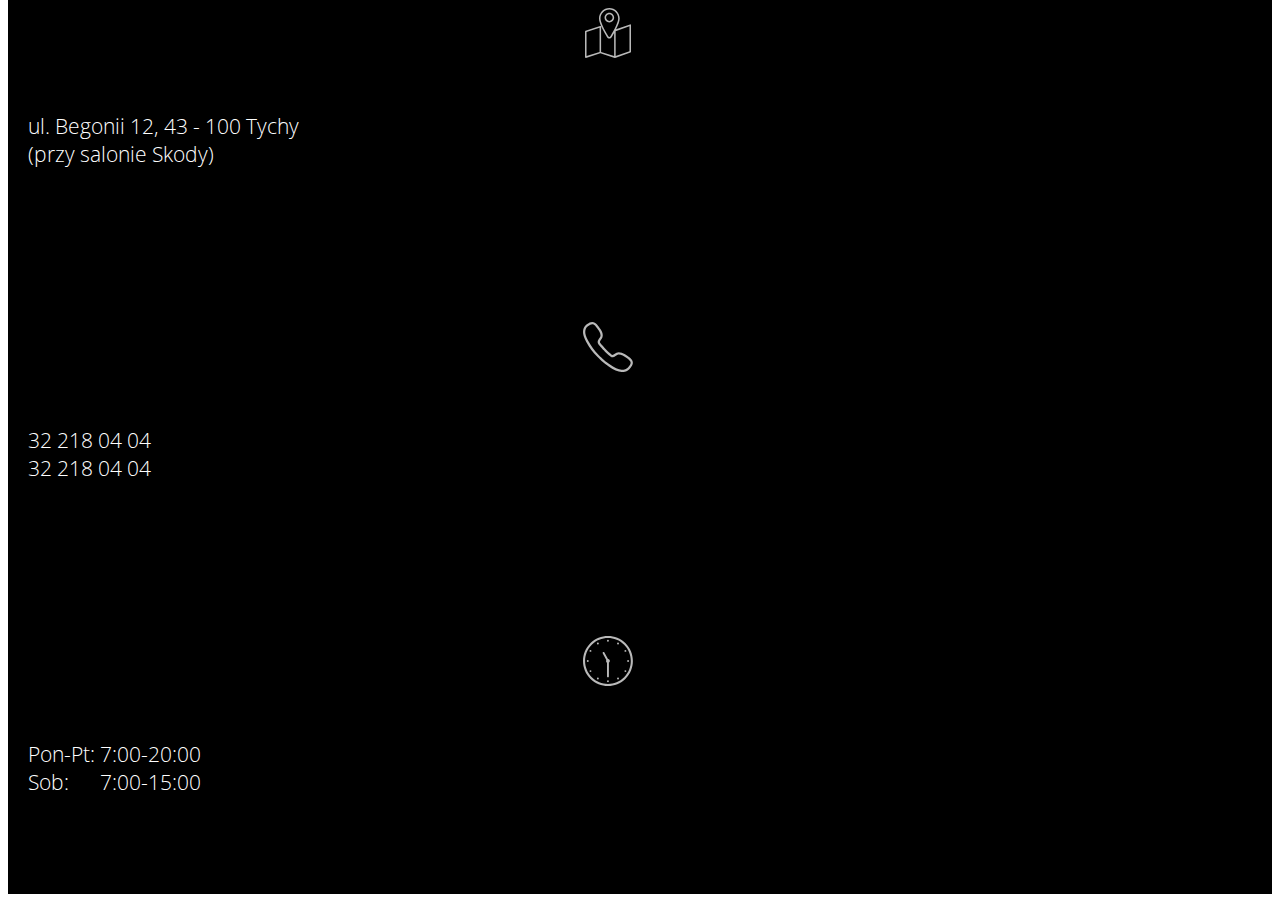
==== commit 75ad0600: "test" ====
--- a/aktualnosci.html
+++ b/aktualnosci.html
@@ -164,27 +164,30 @@
 </div>
 
 
-    <p class="h4 text-uppercase mt50 prdlnk">Kategorie</p>
+<p class="h4 text-uppercase mt50 prdlnk">Kategorie</p>
 <ul class="list-group y">
 <li class="list-group-item"><a href="http://skp.tychy.pl/artykuly">Wszystkie</a></li>
 <li class="list-group-item"><a href="http://skp.tychy.pl/artykuly?kategoria=ciekawostki-8">Ciekawostki</a></li><li class="list-group-item"><a href="http://skp.tychy.pl/artykuly?kategoria=porady-9">Porady</a></li></ul>
 
   </div>
 
-</div>     <footer>
-           <div class="container-fluid footer-bg">
+</div>    <footer>
+	<div class="map">
+		<iframe src="https://www.google.com/maps?q=ŻORY OKRĘŻNA 3 &output=embed" width="100%" height="550" 	frameborder="0" style="border:0px;"></iframe>
+	</div>
+    <div class="container-fluid footer-bg">
         <div class="container footer-content">
             <div class="col-xs-12 col-sm-4 footer-info">
-                <div class="col-xs-2"><img alt="footer" src="/public/pliki/img/stopka_adres.svg"></div>
-                <div class="col-xs-10"><h6>ul.&nbsp;Begonii&nbsp;12,&nbsp;43&nbsp;-&nbsp;100&nbsp;Tychy <br> (przy salonie Škody, Hotelowiec, boczna Budowlanych)</h6></div>
+                <div class="col-xs-2"><img alt="footer" src="img/stopka_adres.svg"></div>
+                <div class="col-xs-10"><h6>ul.&nbsp;Begonii&nbsp;12,&nbsp;43&nbsp;-&nbsp;100&nbsp;Tychy <br> (przy salonie Skody)</h6></div>
             </div>
             <div class="col-xs-12 col-sm-4 footer-info">
-                <div class="col-xs-2 col-sm-offset-2"><img alt="footer" src="/public/pliki/img/stopka_telefon.svg"></div>
-                <div class="col-xs-10 col-sm-8"><h6>885&nbsp;588&nbsp;400</h6></div>
+                <div class="col-xs-2 col-sm-offset-2"><img alt="footer" src="img/stopka_telefon.svg"></div>
+                <div class="col-xs-10 col-sm-8"><h6>32 218 04 04 <br>32 218 04 04</h6></div>
             </div>
             <div class="col-xs-12 col-sm-4 footer-info">
-                <div class="col-xs-2"><img alt="footer" src="/public/pliki/img/stopka_godziny-otwarcia.svg"></div>
-                <div class="col-xs-10"><h6>Pon-Pt: 7:00-18:00<br>Sob:&emsp;&nbsp;&nbsp;7:00-15:00</h6></div>
+                <div class="col-xs-2"><img alt="footer" src="img/stopka_godziny-otwarcia.svg"></div>
+                <div class="col-xs-10"><h6>Pon-Pt: 7:00-20:00<br> Sob:&emsp;&nbsp;&nbsp;7:00-15:00</h6></div>
             </div>
         </div>
     </div>
@@ -193,11 +196,7 @@
   <script type="text/javascript" src="http://code.jquery.com/jquery-1.11.0.min.js"></script>
   <script type="text/javascript" src="http://code.jquery.com/jquery-migrate-1.2.1.min.js"></script>
   <script type="text/javascript" src="/public/szablony/domyslny/slick/slick.min.js"></script>
-  <script src="/public/szablony/domyslny/js/counter.js"></script>
-  <script src="/public/szablony/domyslny/js/counter.min.js" type="text/javascript"></script>
-  <script src="/public/szablony/domyslny/js/jquery.easing.js" type="text/javascript"></script>
-  <script src="/public/szablony/domyslny/js/onas-scripts.js"></script>
-  <script src="/public/szablony/domyslny/js/scripts.js"></script>
+
     
      
      <script src="/public/szablony/domyslny/js/jquery.localscroll.js" type="text/javascript" charset="utf-8"></script>
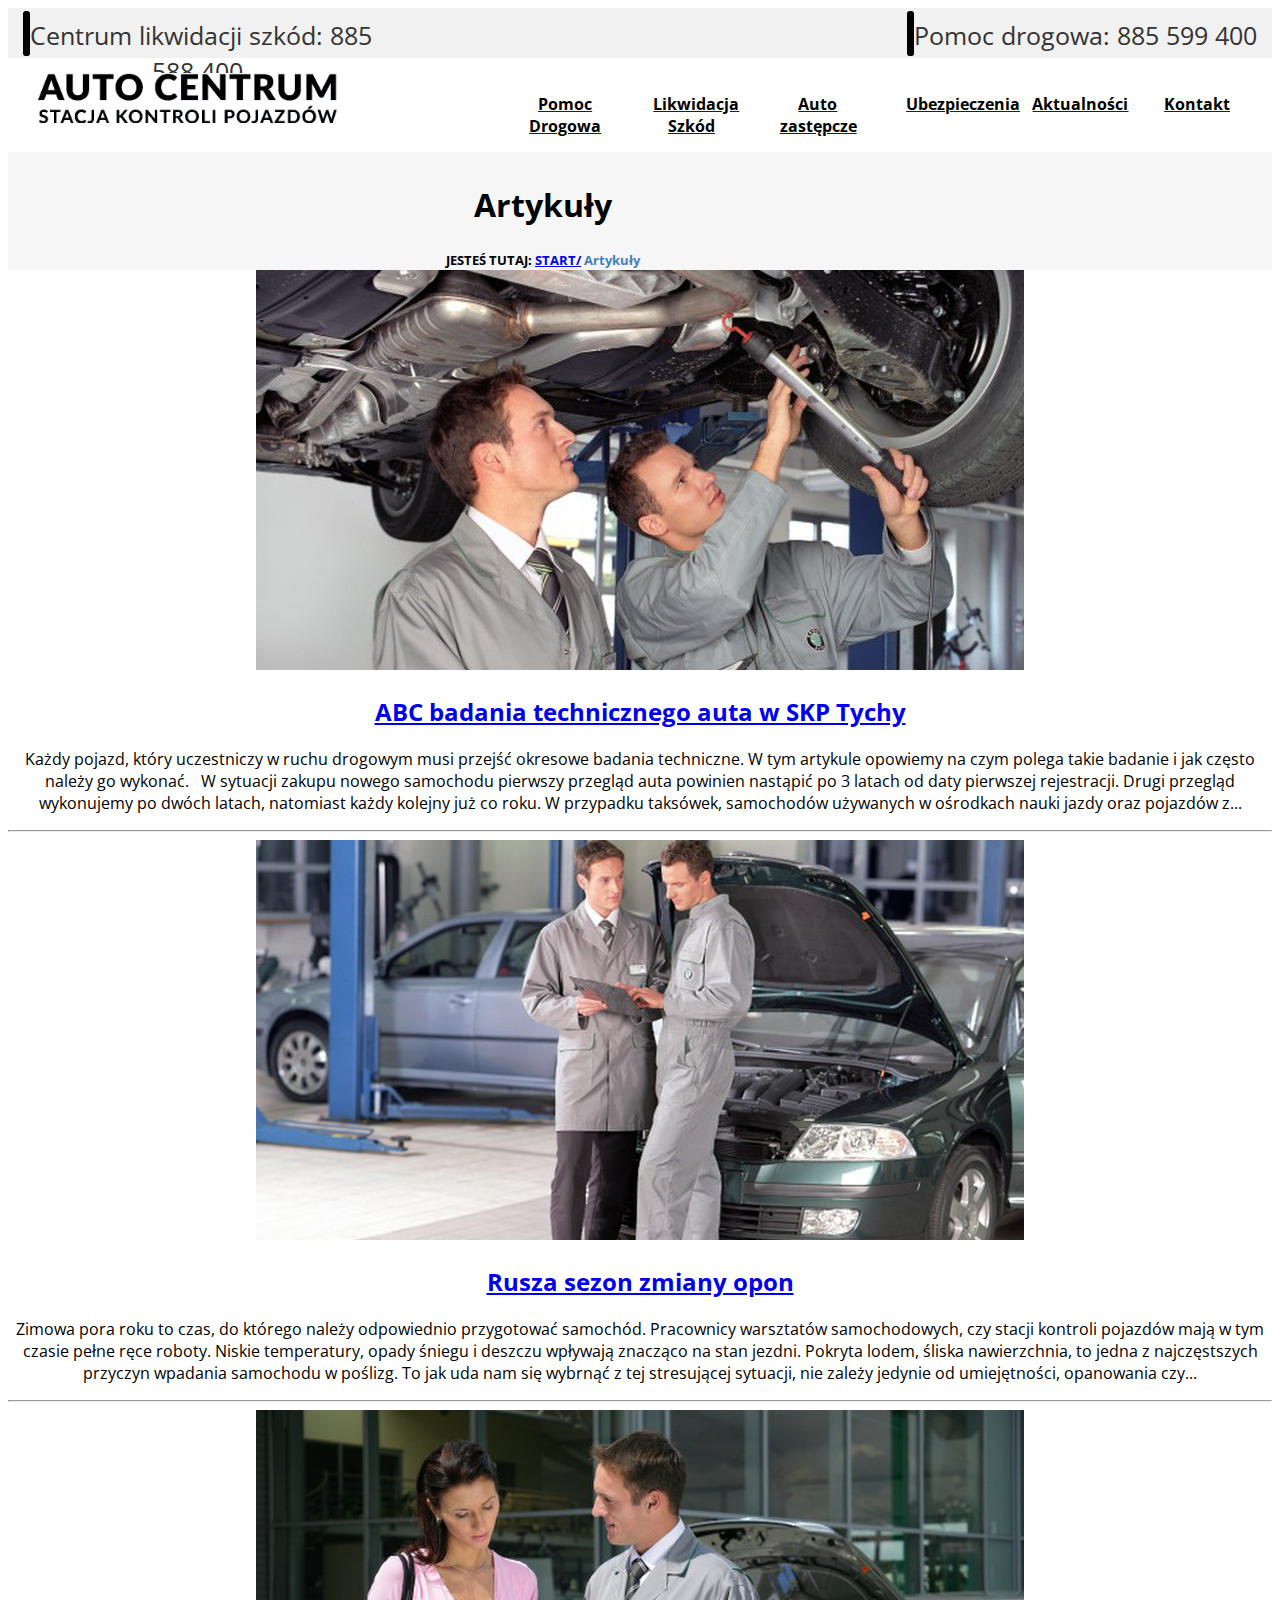
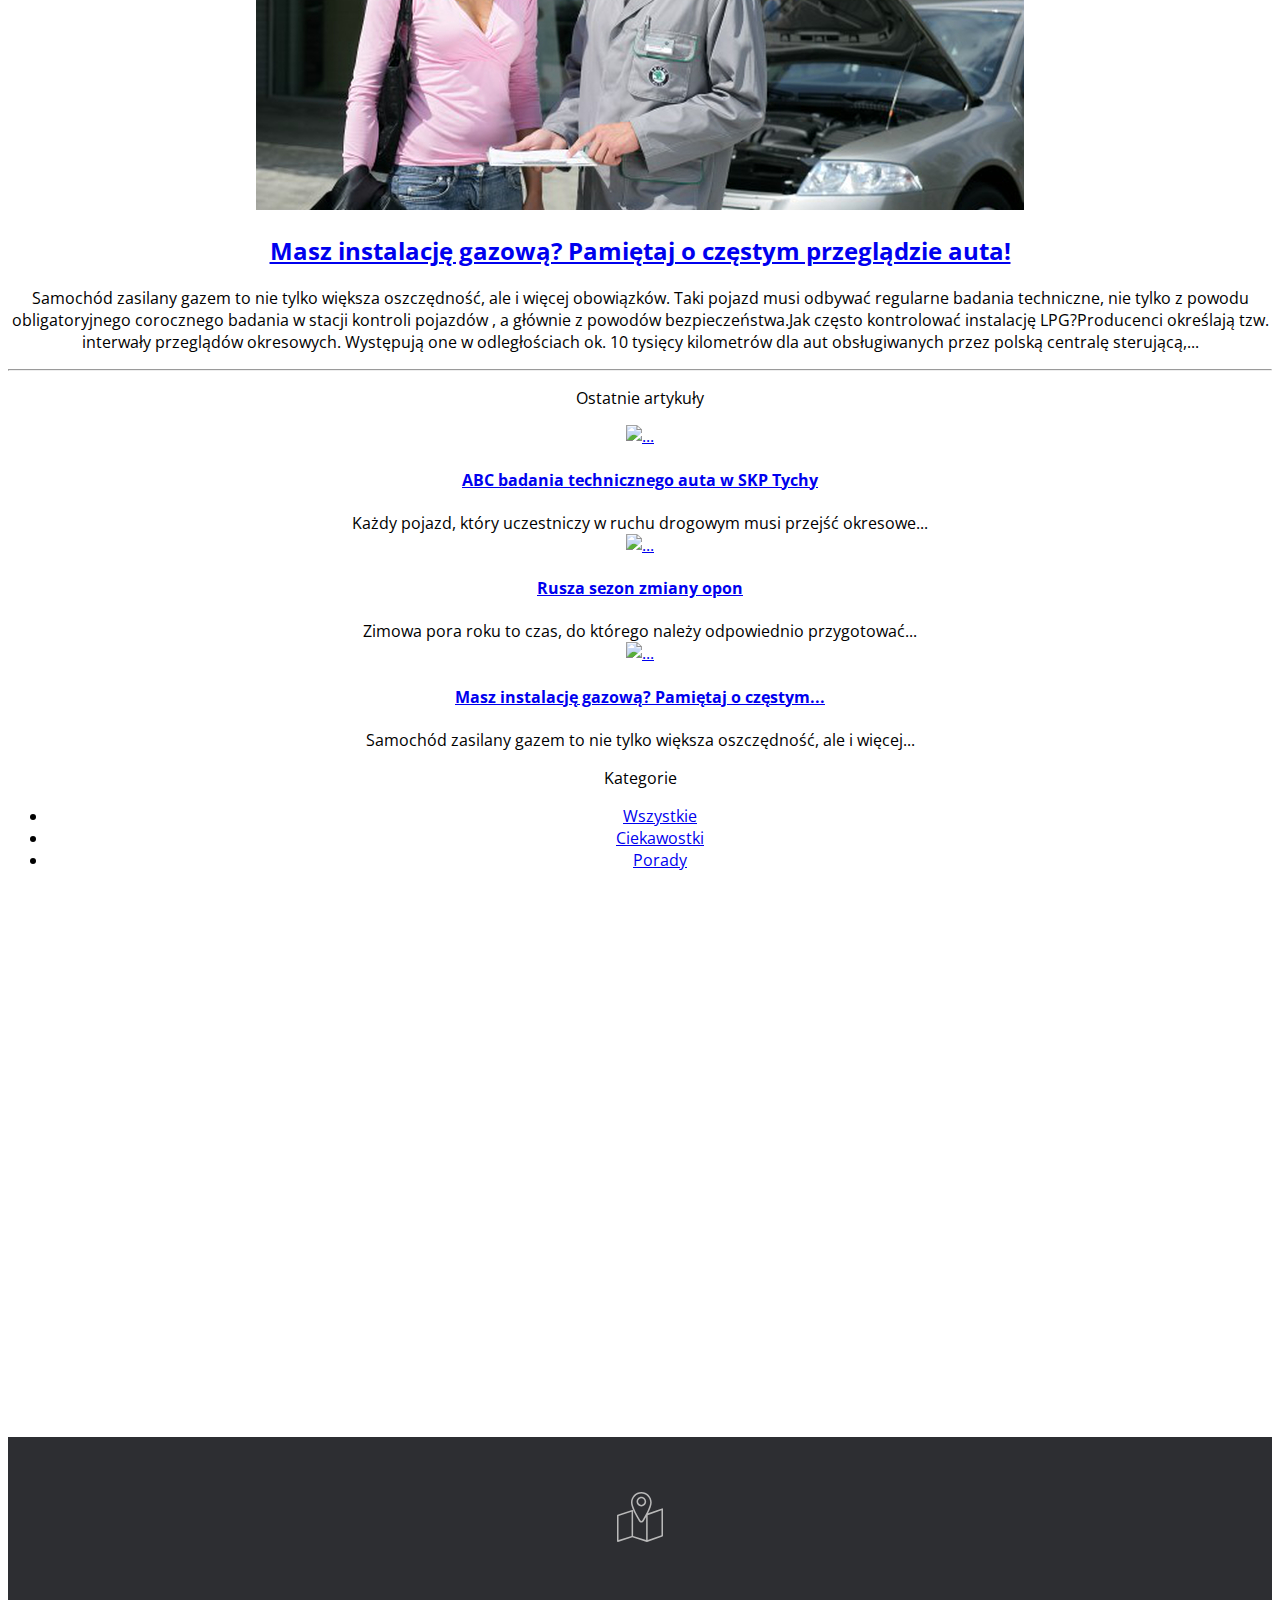
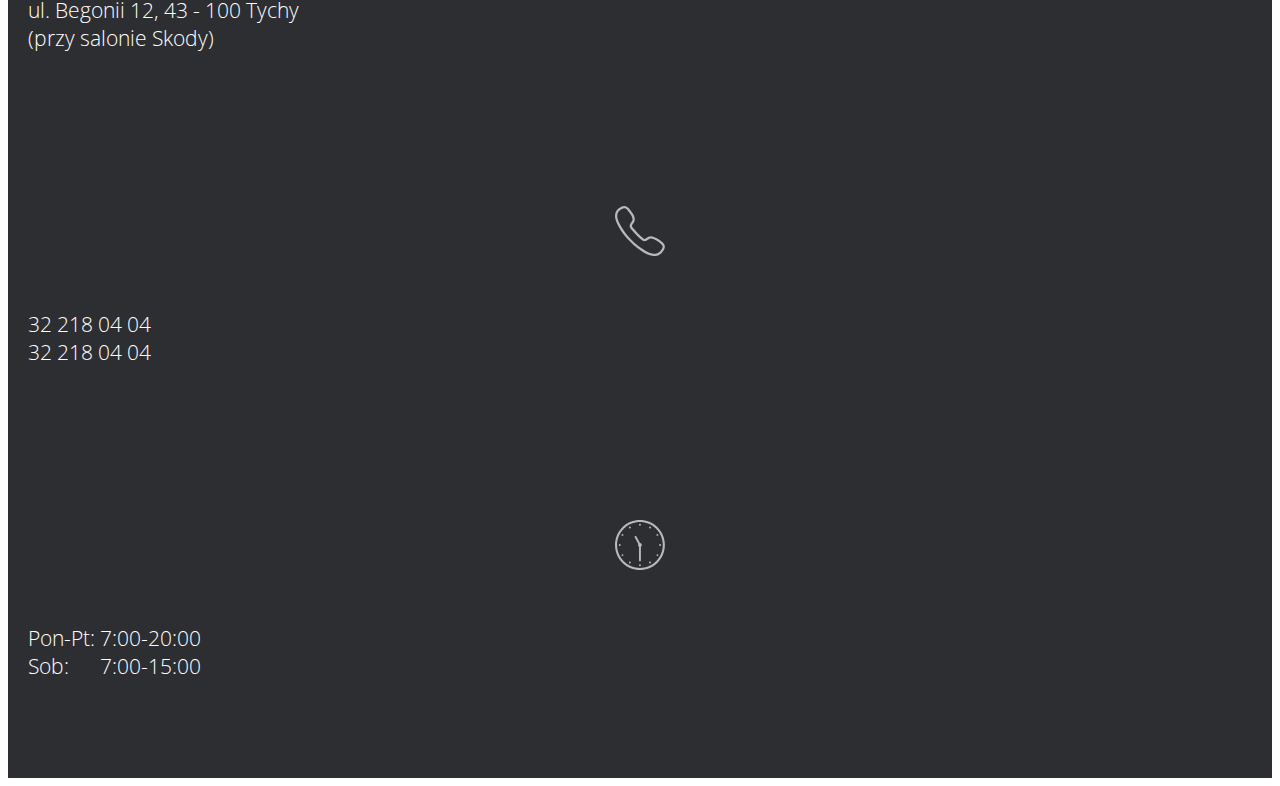
==== commit 5e84b3dd: "psh" ====
--- a/aktualnosci.html
+++ b/aktualnosci.html
@@ -9,13 +9,6 @@
 (biuro@no-limit.pl)
 *************************************/ -->
 
-
-
-
-
-
-    
-    
 <meta charset="utf-8" >
     <meta name="viewport" content="width=device-width, initial-scale=1.0">
     <meta name="author" content="NO-LIMIT">
@@ -58,8 +51,7 @@
 </head>
 <!--/head-->
 <body>
-
- <header>
+  <header>
     <div class="header-top-box">
 	  <div id="object1">
             <div class="template-phone"><i class="fa fa-phone" aria-hidden="true"> </i>  Centrum likwidacji szkód: 885 588 400</div>
@@ -70,14 +62,12 @@
 	  </div>
     </div>
     
-    <div class="header-container container">
-        <div class="logo-container" onClick="url()">
-            <img src="img/logoblack.png">
-        </div>
-			<div class="mobile-menu-switch" onclick="parse()">
-				<img src="img/hamburger.png">
-			</div>
+    <div class="header-container">
+		<div class="mobile-menu-switch" onclick="parse()">
+			<img src="img/hamburger.png">
+		</div>
 		<div class="menuitems">
+			<img class="logo-container" width="300px" src="img/logoblack.png" onClick="url()">
 			<a href="index.html" class="msg1 styling"><font color="black">Pomoc Drogowa</font></a>
 			<a href="onas.html" class="msg2 styling"><font color="black">Likwidacja Szkód</font></a>
 			<a href="zastepcze.html" class="msg3 styling"><font color="black">Auto zastępcze</font></a>
@@ -171,7 +161,8 @@
 
   </div>
 
-</div>    <footer>
+</div>  
+	<footer>
 	<div class="map">
 		<iframe src="https://www.google.com/maps?q=ŻORY OKRĘŻNA 3 &output=embed" width="100%" height="550" 	frameborder="0" style="border:0px;"></iframe>
 	</div>
@@ -192,6 +183,7 @@
         </div>
     </div>
   </footer>
+	
    <script src="https://maps.googleapis.com/maps/api/js?key=AIzaSyBMmo0-GKcVOECwYefjZFp2UasyrzR5Rzc"></script>
   <script type="text/javascript" src="http://code.jquery.com/jquery-1.11.0.min.js"></script>
   <script type="text/javascript" src="http://code.jquery.com/jquery-migrate-1.2.1.min.js"></script>
--- a/css/main.css
+++ b/css/main.css
@@ -1,2 +1,2 @@
-.nav-path-background{background-color:#F6F6F6}.nav-path-background .nav-path{max-width:1070px;padding-top:10px;padding-bottom:0px}.nav-path-background .nav-path .current-page p{text-align:left;font-weight:bold;font-size:21px;font-weight:bold;font-family:'Open Sans'}.nav-path-background .nav-path .current-path{text-align:right;display:inline;font-size:13px;font-weight:bold;font-family:'Open Sans';margin-top:7px}.nav-path-background .nav-path .current-path .current-path-black{color:black}.nav-path-background .nav-path .current-path .bolded{font-weight:bold;font-size:15px}.nav-path-background .nav-path .current-path .current-path-blue{color:#4380C1}.price-table{max-width:1100px;text-align:left;padding-top:30px;padding-bottom:50px}.price-table h3{font-size:17px;font-weight:bold}.price-table h4{font-size:17px;font-weight:normal}.price-table .footer-table-head{color:#999;padding-bottom:10px;padding-left:0px}.price-table .footer-table-info{color:#999;padding-left:10px}.price-table table td{font-size:17px;border:solid 1px;border-color:#7E8185;padding:20px}@media (max-width: 500px){.price-table table td{padding:20px 5px}}@media (max-width: 460px){.price-table table td{font-size:11px;padding:5px 1px}}@media (max-width: 300px){.price-table table td{font-size:9px;padding:5px 1px}}.price-table table .table-header{padding-top:10px;padding-bottom:10px;padding-left:20px;padding-right:20px;color:white;background-color:black}body footer .map{height:550px}body footer .map-container{cursor:pointer}body footer #map.remove-pointer{pointer-events:none}body footer .footer-bg{text-align:center;background-color:black;color:white}body footer .footer-bg .footer-content{max-width:1200px}@media (max-width: 767px){body footer .footer-bg .footer-content{padding-top:5px;padding-bottom:5px}}body footer .footer-bg .footer-content .footer-info{text-align:center;padding-top:50px;padding-bottom:50px}body footer .footer-bg .footer-content .footer-info .col-xs-2{padding-top:5px}body footer .footer-bg .footer-content .footer-info img{display:inline-block;height:50px}body footer .footer-bg .footer-content .footer-info h6{font-weight:300;text-align:left;padding-left:20px;font-size:21px}@media (max-width: 767px){body footer .footer-bg .footer-content .footer-info{padding-top:5px;padding-bottom:5px}body footer .footer-bg .footer-content .footer-info img{margin-top:5px;height:30px;margin-left:10%}body footer .footer-bg .footer-content .footer-info h6{font-size:12px}}@media (max-width: 350px){body footer .footer-bg .footer-content .footer-info{text-align:center}body footer .footer-bg .footer-content .footer-info img{margin-top:5px;height:30px}body footer .footer-bg .footer-content .footer-info h6{text-align:left;padding:0;font-size:12px}}header{text-align:center}header .header-top-box{color:#333}header .header-top-box #object1{grid-area:obj1}header .header-top-box #object2{grid-area:obj2}@media screen and (min-width: 768px){header .header-top-box{margin-top:15px;display:grid;grid-template-columns:10% 30% 20% 25%;grid-template-areas:"..... obj1  .... obj2";font-size:25px}}header .header-top-box .fa-phone{background-color:black;color:yellow;font-size:30px;border:2px solid;border-radius:25px;border-color:black}@media screen and (max-width: 768px){header .header-top-box{position:relative;top:-25px;margin-top:15px;display:grid;grid-template-columns:100%;grid-template-areas:"obj1" "obj2";font-size:25px;grid-gap:20px}}header .header-top-box .fa-phone{background-color:black;color:yellow;font-size:30px;border:2px solid;border-radius:25px;border-color:black}header .header-top-bar{background-color:#F6F6F6}header .header-top-bar ul{display:inline;max-width:1200px}header .header-top-bar ul li{display:inline-block;font-size:13px;padding:5px 30px;line-height:50px;border-left:1px solid #E2E6E7;color:#999}header .header-top-bar ul li img{margin-top:-2px;height:15px}header .header-top-bar ul li:first-child{border-left:1px solid #E2E6E7;border-right:none}header .header-top-bar ul li:last-child{border-left:1px solid #E2E6E7;border-right:1px solid #E2E6E7}header .header-container{display:grid;grid-template-columns:100%;grid-template-areas:"logo-container " "switch"}header .header-container .logo-container{grid-area:logo-container}header .header-container .mobile-menu-switch{grid-area:switch;position:relative;top:15px}@media screen and (min-width: 768px){header .header-container .mobile-menu-switch{display:none}}@media screen and (max-width: 768px){header .header-container .menuitems{padding-top:5px;display:grid;font-weight:bold;grid-template-columns:100%;grid-template-rows:20px;grid-gap:15px;grid-template-areas:"msg1" "msg2" "msg3" "msg4" "msg5" "msg6"}header .header-container .menuitems a:hover{background-color:orange}}@media screen and (min-width: 768px){header .header-container .menuitems{padding-top:5px;display:grid;font-weight:bold;grid-template-columns:13% 13% 15% 15% 10% 10%;grid-gap:15px;grid-template-areas:" msg1 msg2 msg3 msg4 msg5 msg6"}header .header-container .menuitems .logo-container{grid-area:logo}header .header-container .menuitems .logo-container img{height:35px}header .header-container .menuitems a{padding-top:20px}}header .header-container .menuitems .msg1{grid-area:msg1}header .header-container .menuitems .msg2{grid-area:msg2}header .header-container .menuitems .msg3{grid-area:msg3}header .header-container .menuitems .msg4{grid-area:msg4}header .header-container .menuitems .msg5{grid-area:msg5}header .header-container .menuitems .msg6{grid-area:msg6}header .fa{font-size:15px;color:#999;padding-right:3px}body{text-align:center;font-family:'Open Sans'}body #slider{height:600px;background-size:cover;text-transform:uppercase}body #slider #slidertext{font-weight:bold;color:white}@media screen and (max-width: 768px){body #slider #slidertext{padding-top:85vw}}@media screen and (min-width: 768px){body #slider #slidertext{padding-top:12vw}}.contact-phone{background-color:#F5F5F5;padding:50px;text-transform:uppercase}.contact-phone h3{display:inline;font-size:22px;line-height:34px;letter-spacing:1px;margin-right:1em}.contact-phone .phone-number{display:inline;font-size:22px;line-height:34px;letter-spacing:1px;margin-right:1em}@media (max-width: 1100px){.contact-phone .phone-number{display:none}}.contact-phone .blue-button{display:inline}.contact-phone .blue-button a{color:white;background-color:black;line-height:34px;padding:15px 30px;letter-spacing:1px;font-size:14px}.contact-phone .blue-button a:hover{text-decoration:none;background-color:#1A5DA2;transition:all 0.2s ease 0s}.contact-phone .only-mobile-button{display:none}@media (max-width: 1100px){.contact-phone{padding-top:25px}.contact-phone h3{margin-right:0;display:block;padding-bottom:30px}.contact-phone .blue-button{display:block}}.why-we{padding:50px;font-family:'Open Sans'}@media (max-width: 1100px){.why-we{padding:50px 15px}}.why-we h3{color:#333;font-size:36px;text-transform:uppercase;letter-spacing:2px;padding-bottom:10px}.why-we h3:after{text-align:center;display:inline-block;content:"";background:#1E69B8;width:50px;height:2px}.why-we .up-content{padding-bottom:20px;font-size:18px;line-height:32px;color:#777}.why-we p{line-height:22px;font-size:14px;font-weight:300;color:#777}.why-we .we-ico{padding:50px 20px}.why-we .we-ico img{height:130px}.why-we .we-ico h6{padding-top:20px;padding-bottom:25px;font-size:18px;font-weight:bold;text-transform:uppercase}.why-we .we-ico h6:after{text-align:center;display:inline-block;content:"";background:#1E69B8;width:40px;height:2px}.why-we .blue-button{display:inline}.why-we .blue-button a{text-transform:uppercase;color:white;background-color:black;line-height:34px;padding:19px 20px;letter-spacing:1px;font-size:14px}.why-we .blue-button a:hover{text-decoration:none;background-color:#1A5DA2;transition:all 0.2s ease 0s}.chosen-price-background{background-color:#F6F6F6;padding-top:10px}.chosen-price{padding-top:60px;padding-bottom:50px}.chosen-price .price-foto{padding-bottom:20px}.chosen-price .price-foto img{width:100%;height:auto}.chosen-price .price-info{margin-top:-20px;padding:-15px 15px}.chosen-price .price-info>.row{margin-left:-30px;margin-right:-30px}.chosen-price .price-info h3{font-size:36px;text-transform:uppercase}.chosen-price .price-info h3:after{text-align:center;display:inline-block;content:"";background:#1E69B8;width:80px;height:2px}.chosen-price .price-info p{padding-top:20px;padding-bottom:20px;font-size:18px;font-weight:300;color:#777}.chosen-price .price-info .services{padding-bottom:5px}.chosen-price .price-info .services .service-tick{padding-right:0}.chosen-price .price-info .services .service-tick img{width:16px;float:right;margin-top:3px}.chosen-price .price-info .services .service-content{text-align:left}.chosen-price .price-info .services .service-price{text-align:right;font-weight:bold}@media (max-width: 1100px){.chosen-price .price-info .services{padding-bottom:10px}.chosen-price .price-info .services .service-tick img{margin-right:-5px}.chosen-price .price-info .services .service-price{padding-left:0;padding-right:10px}}.white-button{display:block;border:1px solid #ddd;width:160px;margin:30px auto;margin-bottom:0;background-color:black;transition:all .5s;padding:15px 30px}.white-button a{position:relative;right:5px;text-transform:uppercase;display:block;width:100%;height:100%}.white-button:hover{background-color:white;color:white}.white-button:hover a{text-decoration:none;color:white}.contact-content{max-width:1070px;margin-top:50px}.contact-content span{text-transform:uppercase;font-weight:bold;font-size:20px;display:block;margin-bottom:20px}.contact-content .icon{float:left;margin-right:10px}.contact-content .text{padding-bottom:50px;float:left;color:#8a8a8a;font-weight:bold}.contact-form{max-width:1070px;padding-top:70px}.contact-form input,.contact-form textarea{border:1px solid #e6e9ea;display:block;margin-bottom:20px;width:100%;outline:none;padding:15px}.contact-form input.input-small{height:48px}.contact-form textarea{height:184px;max-width:100%;max-height:184px}.submit-button{height:56px;width:146px;display:block;float:right;background-color:#000;text-align:center}.submit-button a{display:block;line-height:56px;color:white;text-decoration:none;text-transform:uppercase;letter-spacing:1px;font-size:14px}.send-button{max-width:1070px;padding-bottom:30px;margin-top:15px;text-align:left}.send-button span{text-align:left;color:#8a8a8a;font-weight:bold}header{text-align:center}header .header-top-box{color:#333}header .header-top-box #object1{grid-area:obj1}header .header-top-box #object2{grid-area:obj2}@media screen and (min-width: 768px){header .header-top-box{margin-top:15px;display:grid;grid-template-columns:10% 30% 20% 25%;grid-template-areas:"..... obj1  .... obj2";font-size:25px}}header .header-top-box .fa-phone{background-color:black;color:yellow;font-size:30px;border:2px solid;border-radius:25px;border-color:black}@media screen and (max-width: 768px){header .header-top-box{position:relative;top:-25px;margin-top:15px;display:grid;grid-template-columns:100%;grid-template-areas:"obj1" "obj2";font-size:25px;grid-gap:20px}}header .header-top-box .fa-phone{background-color:black;color:yellow;font-size:30px;border:2px solid;border-radius:25px;border-color:black}header .header-top-bar{background-color:#F6F6F6}header .header-top-bar ul{display:inline;max-width:1200px}header .header-top-bar ul li{display:inline-block;font-size:13px;padding:5px 30px;line-height:50px;border-left:1px solid #E2E6E7;color:#999}header .header-top-bar ul li img{margin-top:-2px;height:15px}header .header-top-bar ul li:first-child{border-left:1px solid #E2E6E7;border-right:none}header .header-top-bar ul li:last-child{border-left:1px solid #E2E6E7;border-right:1px solid #E2E6E7}header .header-container{display:grid;grid-template-columns:100%;grid-template-areas:"logo-container " "switch"}header .header-container .logo-container{grid-area:logo-container}header .header-container .mobile-menu-switch{grid-area:switch;position:relative;top:15px}@media screen and (min-width: 768px){header .header-container .mobile-menu-switch{display:none}}@media screen and (max-width: 768px){header .header-container .menuitems{padding-top:5px;display:grid;font-weight:bold;grid-template-columns:100%;grid-template-rows:20px;grid-gap:15px;grid-template-areas:"msg1" "msg2" "msg3" "msg4" "msg5" "msg6"}header .header-container .menuitems a:hover{background-color:orange}}@media screen and (min-width: 768px){header .header-container .menuitems{padding-top:5px;display:grid;font-weight:bold;grid-template-columns:13% 13% 15% 15% 10% 10%;grid-gap:15px;grid-template-areas:" msg1 msg2 msg3 msg4 msg5 msg6"}header .header-container .menuitems .logo-container{grid-area:logo}header .header-container .menuitems .logo-container img{height:35px}header .header-container .menuitems a{padding-top:20px}}header .header-container .menuitems .msg1{grid-area:msg1}header .header-container .menuitems .msg2{grid-area:msg2}header .header-container .menuitems .msg3{grid-area:msg3}header .header-container .menuitems .msg4{grid-area:msg4}header .header-container .menuitems .msg5{grid-area:msg5}header .header-container .menuitems .msg6{grid-area:msg6}header .fa{font-size:15px;color:#999;padding-right:3px}body footer .map{height:550px}body footer .map-container{cursor:pointer}body footer #map.remove-pointer{pointer-events:none}body footer .footer-bg{text-align:center;background-color:black;color:white}body footer .footer-bg .footer-content{max-width:1200px}@media (max-width: 767px){body footer .footer-bg .footer-content{padding-top:5px;padding-bottom:5px}}body footer .footer-bg .footer-content .footer-info{text-align:center;padding-top:50px;padding-bottom:50px}body footer .footer-bg .footer-content .footer-info .col-xs-2{padding-top:5px}body footer .footer-bg .footer-content .footer-info img{display:inline-block;height:50px}body footer .footer-bg .footer-content .footer-info h6{font-weight:300;text-align:left;padding-left:20px;font-size:21px}@media (max-width: 767px){body footer .footer-bg .footer-content .footer-info{padding-top:5px;padding-bottom:5px}body footer .footer-bg .footer-content .footer-info img{margin-top:5px;height:30px;margin-left:10%}body footer .footer-bg .footer-content .footer-info h6{font-size:12px}}@media (max-width: 350px){body footer .footer-bg .footer-content .footer-info{text-align:center}body footer .footer-bg .footer-content .footer-info img{margin-top:5px;height:30px}body footer .footer-bg .footer-content .footer-info h6{text-align:left;padding:0;font-size:12px}}body{text-align:center;font-family:'Open Sans'}body #slider{height:600px;background-size:cover;text-transform:uppercase}body #slider #slidertext{font-weight:bold;color:white}@media screen and (max-width: 768px){body #slider #slidertext{padding-top:85vw}}@media screen and (min-width: 768px){body #slider #slidertext{padding-top:12vw}}.contact-phone{background-color:#F5F5F5;padding:50px;text-transform:uppercase}.contact-phone h3{display:inline;font-size:22px;line-height:34px;letter-spacing:1px;margin-right:1em}.contact-phone .phone-number{display:inline;font-size:22px;line-height:34px;letter-spacing:1px;margin-right:1em}@media (max-width: 1100px){.contact-phone .phone-number{display:none}}.contact-phone .blue-button{display:inline}.contact-phone .blue-button a{color:white;background-color:black;line-height:34px;padding:15px 30px;letter-spacing:1px;font-size:14px}.contact-phone .blue-button a:hover{text-decoration:none;background-color:#1A5DA2;transition:all 0.2s ease 0s}.contact-phone .only-mobile-button{display:none}@media (max-width: 1100px){.contact-phone{padding-top:25px}.contact-phone h3{margin-right:0;display:block;padding-bottom:30px}.contact-phone .blue-button{display:block}}.why-we{padding:50px;font-family:'Open Sans'}@media (max-width: 1100px){.why-we{padding:50px 15px}}.why-we h3{color:#333;font-size:36px;text-transform:uppercase;letter-spacing:2px;padding-bottom:10px}.why-we h3:after{text-align:center;display:inline-block;content:"";background:#1E69B8;width:50px;height:2px}.why-we .up-content{padding-bottom:20px;font-size:18px;line-height:32px;color:#777}.why-we p{line-height:22px;font-size:14px;font-weight:300;color:#777}.why-we .we-ico{padding:50px 20px}.why-we .we-ico img{height:130px}.why-we .we-ico h6{padding-top:20px;padding-bottom:25px;font-size:18px;font-weight:bold;text-transform:uppercase}.why-we .we-ico h6:after{text-align:center;display:inline-block;content:"";background:#1E69B8;width:40px;height:2px}.why-we .blue-button{display:inline}.why-we .blue-button a{text-transform:uppercase;color:white;background-color:black;line-height:34px;padding:19px 20px;letter-spacing:1px;font-size:14px}.why-we .blue-button a:hover{text-decoration:none;background-color:#1A5DA2;transition:all 0.2s ease 0s}.chosen-price-background{background-color:#F6F6F6;padding-top:10px}.chosen-price{padding-top:60px;padding-bottom:50px}.chosen-price .price-foto{padding-bottom:20px}.chosen-price .price-foto img{width:100%;height:auto}.chosen-price .price-info{margin-top:-20px;padding:-15px 15px}.chosen-price .price-info>.row{margin-left:-30px;margin-right:-30px}.chosen-price .price-info h3{font-size:36px;text-transform:uppercase}.chosen-price .price-info h3:after{text-align:center;display:inline-block;content:"";background:#1E69B8;width:80px;height:2px}.chosen-price .price-info p{padding-top:20px;padding-bottom:20px;font-size:18px;font-weight:300;color:#777}.chosen-price .price-info .services{padding-bottom:5px}.chosen-price .price-info .services .service-tick{padding-right:0}.chosen-price .price-info .services .service-tick img{width:16px;float:right;margin-top:3px}.chosen-price .price-info .services .service-content{text-align:left}.chosen-price .price-info .services .service-price{text-align:right;font-weight:bold}@media (max-width: 1100px){.chosen-price .price-info .services{padding-bottom:10px}.chosen-price .price-info .services .service-tick img{margin-right:-5px}.chosen-price .price-info .services .service-price{padding-left:0;padding-right:10px}}.white-button{display:block;border:1px solid #ddd;width:160px;margin:30px auto;margin-bottom:0;background-color:black;transition:all .5s;padding:15px 30px}.white-button a{position:relative;right:5px;text-transform:uppercase;display:block;width:100%;height:100%}.white-button:hover{background-color:white;color:white}.white-button:hover a{text-decoration:none;color:white}.nav-path-background{background-color:#F6F6F6}.nav-path-background .nav-path{max-width:1070px;padding-top:10px;padding-bottom:0px}.nav-path-background .nav-path .current-page p{text-align:left;font-weight:bold;font-size:21px;font-weight:bold;font-family:'Open Sans'}.nav-path-background .nav-path .current-path{text-align:right;display:inline;font-size:13px;font-weight:bold;font-family:'Open Sans';margin-top:7px}.nav-path-background .nav-path .current-path .current-path-black{color:black}.nav-path-background .nav-path .current-path .bolded{font-weight:bold;font-size:15px}.nav-path-background .nav-path .current-path .current-path-blue{color:#4380C1}.price-table{max-width:1100px;text-align:left;padding-top:30px;padding-bottom:50px}.price-table h3{font-size:17px;font-weight:bold}.price-table h4{font-size:17px;font-weight:normal}.price-table .footer-table-head{color:#999;padding-bottom:10px;padding-left:0px}.price-table .footer-table-info{color:#999;padding-left:10px}.price-table table td{font-size:17px;border:solid 1px;border-color:#7E8185;padding:20px}@media (max-width: 500px){.price-table table td{padding:20px 5px}}@media (max-width: 460px){.price-table table td{font-size:11px;padding:5px 1px}}@media (max-width: 300px){.price-table table td{font-size:9px;padding:5px 1px}}.price-table table .table-header{padding-top:10px;padding-bottom:10px;padding-left:20px;padding-right:20px;color:white;background-color:black}.contact-content{max-width:1070px;margin-top:50px}.contact-content span{text-transform:uppercase;font-weight:bold;font-size:20px;display:block;margin-bottom:20px}.contact-content .icon{float:left;margin-right:10px}.contact-content .text{padding-bottom:50px;float:left;color:#8a8a8a;font-weight:bold}.contact-form{max-width:1070px;padding-top:70px}.contact-form input,.contact-form textarea{border:1px solid #e6e9ea;display:block;margin-bottom:20px;width:100%;outline:none;padding:15px}.contact-form input.input-small{height:48px}.contact-form textarea{height:184px;max-width:100%;max-height:184px}.submit-button{height:56px;width:146px;display:block;float:right;background-color:#000;text-align:center}.submit-button a{display:block;line-height:56px;color:white;text-decoration:none;text-transform:uppercase;letter-spacing:1px;font-size:14px}.send-button{max-width:1070px;padding-bottom:30px;margin-top:15px;text-align:left}.send-button span{text-align:left;color:#8a8a8a;font-weight:bold}.about-us-content{font-family:'Open Sans';display:block}.about-us-content #abttext{padding-top:30px;grid-area:abttext}@media screen and (max-width: 320px) and (min-width: 280px){.about-us-content #abttext{height:450px}}.about-us-content #abtimg{grid-area:abtimg}@media screen and (max-width: 320px) and (min-width: 280px){.about-us-content #abtimg{margin-top:220px}}@media screen and (max-width: 420px) and (min-width: 320px){.about-us-content #abtimg{margin-top:120px}}@media screen and (min-width: 768px){.about-us-content #abtimg{padding-top:40px}}@media screen and (max-width: 768px){.about-us-content{display:grid;grid-template-columns:100%;grid-template-rows:400px;grid-gap:20px;grid-template-areas:" abttext " " abtimg"}}@media screen and (min-width: 768px){.about-us-content{display:grid;grid-template-columns:15% 35% 5% 35%;grid-template-rows:700px;grid-template-areas:" ..... abttext ..... abtimg"}}.about-us-zastepcze{font-family:'Open Sans';display:block}.about-us-zastepcze #abttext{padding-top:30px;grid-area:abttext}@media screen and (max-width: 320px) and (min-width: 280px){.about-us-zastepcze #abttext{height:450px}}.about-us-zastepcze #abtimg{grid-area:abtimg}@media screen and (max-width: 320px) and (min-width: 280px){.about-us-zastepcze #abtimg{margin-top:220px}}@media screen and (max-width: 420px) and (min-width: 320px){.about-us-zastepcze #abtimg{margin-top:120px}}@media screen and (min-width: 768px){.about-us-zastepcze #abtimg{padding-top:40px}}@media screen and (max-width: 768px){.about-us-zastepcze{display:grid;grid-template-columns:100%;grid-template-rows:400px;grid-gap:20px;grid-template-areas:" abttext " " abtimg"}}@media screen and (min-width: 768px){.about-us-zastepcze{display:grid;grid-template-columns:15% 35% 5% 35%;grid-template-rows:700px;grid-template-areas:" ..... abttext ..... abtimg"}}.blacktext{color:black}.counter-background{background-color:#f6f6f6;padding-top:50px;padding-bottom:50px}.counter-background .counter{max-width:1100px;font-size:17px}.counter-background .counter p{text-transform:uppercase;font-weight:bold}.counter-background .counter span{font-size:45px;color:BLACK}.about-us-slider{margin-top:50px;padding-bottom:50px}.about-us-slider .about-us-first-slide{background-image:url(../img/4.jpg);background-size:cover;height:300px}@media (max-width: 1100px){body{padding-top:45px;transition:.5s}header .header-top-bar{width:100%;position:absolute;top:0;transform:translateY(calc(-100% + 45px));transition:.5s}header .header-top-bar ul{display:block;padding:10px 0;margin-bottom:0}header .header-top-bar ul li{display:block;text-align:left;padding:5px 15px;line-height:20px}header .header-top-bar.visible{transform:translateY(0)}header .header-top-bar.visible .mobile-toggle-arrow{transform:rotate(180deg)}header .header-top-bar .mobile-toggle-arrow{display:block;background-color:#f5f5f5;height:45px;cursor:pointer;line-height:45px;width:100%}header .header-container .menu-container ul{padding-left:0}.mobile-menu-switch{line-height:65px;float:right}.mobile-menu-switch img{cursor:pointer}.menu-container{float:none !important}.main-menu{height:0;overflow:hidden;margin-bottom:0}.main-menu.open{margin:0 auto;height:auto;width:100%;background-color:#f5f5f5;margin-bottom:15px}.main-menu li{margin-right:0 !important;display:block !important;border-bottom:1px solid white;padding:0 !important}.main-menu li a{color:red;line-height:50px;display:block}.main-menu li:hover,.main-menu li.active{background-color:black}.main-menu li:hover a,.main-menu li.active a{color:#fff !important;text-decoration:none}}@media (min-width: 1100px){body{padding-top:0 !important}.mobile-toggle-arrow,.mobile-menu-switch{display:none}}.about-us-content{font-family:'Open Sans';display:block}.about-us-content #abttext{padding-top:30px;grid-area:abttext}@media screen and (max-width: 320px) and (min-width: 280px){.about-us-content #abttext{height:450px}}.about-us-content #abtimg{grid-area:abtimg}@media screen and (max-width: 320px) and (min-width: 280px){.about-us-content #abtimg{margin-top:220px}}@media screen and (max-width: 420px) and (min-width: 320px){.about-us-content #abtimg{margin-top:120px}}@media screen and (min-width: 768px){.about-us-content #abtimg{padding-top:40px}}@media screen and (max-width: 768px){.about-us-content{display:grid;grid-template-columns:100%;grid-template-rows:400px;grid-gap:20px;grid-template-areas:" abttext " " abtimg"}}@media screen and (min-width: 768px){.about-us-content{display:grid;grid-template-columns:15% 35% 5% 35%;grid-template-rows:700px;grid-template-areas:" ..... abttext ..... abtimg"}}.about-us-zastepcze{font-family:'Open Sans';display:block}.about-us-zastepcze #abttext{padding-top:30px;grid-area:abttext}@media screen and (max-width: 320px) and (min-width: 280px){.about-us-zastepcze #abttext{height:450px}}.about-us-zastepcze #abtimg{grid-area:abtimg}@media screen and (max-width: 320px) and (min-width: 280px){.about-us-zastepcze #abtimg{margin-top:220px}}@media screen and (max-width: 420px) and (min-width: 320px){.about-us-zastepcze #abtimg{margin-top:120px}}@media screen and (min-width: 768px){.about-us-zastepcze #abtimg{padding-top:40px}}@media screen and (max-width: 768px){.about-us-zastepcze{display:grid;grid-template-columns:100%;grid-template-rows:400px;grid-gap:20px;grid-template-areas:" abttext " " abtimg"}}@media screen and (min-width: 768px){.about-us-zastepcze{display:grid;grid-template-columns:15% 35% 5% 35%;grid-template-rows:700px;grid-template-areas:" ..... abttext ..... abtimg"}}.blacktext{color:black}.counter-background{background-color:#f6f6f6;padding-top:50px;padding-bottom:50px}.counter-background .counter{max-width:1100px;font-size:17px}.counter-background .counter p{text-transform:uppercase;font-weight:bold}.counter-background .counter span{font-size:45px;color:BLACK}.about-us-slider{margin-top:50px;padding-bottom:50px}.about-us-slider .about-us-first-slide{background-image:url(../img/4.jpg);background-size:cover;height:300px}
+.nav-path-background{background-color:#F6F6F6}.nav-path-background .nav-path{max-width:1070px;padding-top:10px;padding-bottom:0px}.nav-path-background .nav-path .current-page p{text-align:left;font-weight:bold;font-size:21px;font-weight:bold;font-family:'Open Sans'}.nav-path-background .nav-path .current-path{text-align:right;display:inline;font-size:13px;font-weight:bold;font-family:'Open Sans';margin-top:7px}.nav-path-background .nav-path .current-path .current-path-black{color:black}.nav-path-background .nav-path .current-path .bolded{font-weight:bold;font-size:15px}.nav-path-background .nav-path .current-path .current-path-blue{color:#4380C1}.price-table{max-width:1100px;text-align:left;padding-top:30px;padding-bottom:50px}.price-table h3{font-size:17px;font-weight:bold}.price-table h4{font-size:17px;font-weight:normal}.price-table .footer-table-head{color:#999;padding-bottom:10px;padding-left:0px}.price-table .footer-table-info{color:#999;padding-left:10px}.price-table table td{font-size:17px;border:solid 1px;border-color:#7E8185;padding:20px}@media (max-width: 500px){.price-table table td{padding:20px 5px}}@media (max-width: 460px){.price-table table td{font-size:11px;padding:5px 1px}}@media (max-width: 300px){.price-table table td{font-size:9px;padding:5px 1px}}.price-table table .table-header{padding-top:10px;padding-bottom:10px;padding-left:20px;padding-right:20px;color:white;background-color:black}body footer .map{height:550px}body footer .map-container{cursor:pointer}body footer #map.remove-pointer{pointer-events:none}body footer .footer-bg{text-align:center;background-color:#2D2E32;color:white}@media (max-width: 767px){body footer .footer-bg .footer-content{padding-top:5px;padding-bottom:5px}}body footer .footer-bg .footer-content .footer-info{text-align:center;padding-top:50px;padding-bottom:50px}body footer .footer-bg .footer-content .footer-info .col-xs-2{padding-top:5px}body footer .footer-bg .footer-content .footer-info img{display:inline-block;height:50px}body footer .footer-bg .footer-content .footer-info h6{font-weight:300;text-align:left;padding-left:20px;font-size:21px}@media (max-width: 767px){body footer .footer-bg .footer-content .footer-info{padding-top:5px;padding-bottom:5px}body footer .footer-bg .footer-content .footer-info img{margin-top:5px;height:30px;margin-left:10%}body footer .footer-bg .footer-content .footer-info h6{font-size:12px}}@media (max-width: 350px){body footer .footer-bg .footer-content .footer-info{text-align:center}body footer .footer-bg .footer-content .footer-info img{margin-top:5px;height:30px}body footer .footer-bg .footer-content .footer-info h6{text-align:left;padding:0;font-size:12px}}header{text-align:center}header .header-top-box{background-color:#F1F1F1;color:#333}header .header-top-box #object1{grid-area:obj1}header .header-top-box #object2{grid-area:obj2}@media screen and (min-width: 768px){header .header-top-box{height:45px;padding-top:5px;display:grid;grid-template-columns:30% 40% 30%;grid-template-areas:" obj1  .... obj2";font-size:25px}}header .header-top-box .fa-phone{background-color:black;color:yellow;font-size:30px;border:2px solid;border-radius:25px;border-color:black}@media screen and (max-width: 768px){header .header-top-box{position:relative;top:-25px;margin-top:15px;display:grid;grid-template-columns:100%;grid-template-areas:"obj1" "obj2";font-size:25px;grid-gap:20px}}header .header-top-box .fa-phone{background-color:black;color:yellow;font-size:30px;border:2px solid;border-radius:25px;border-color:black}header .header-container{display:grid;grid-template-columns:100%;grid-template-areas:"logo-container " "switch"}header .header-container .logo-container{grid-area:logo-container}header .header-container .mobile-menu-switch{grid-area:switch;position:relative;top:15px}@media screen and (min-width: 768px){header .header-container .mobile-menu-switch{display:none}}@media screen and (max-width: 768px){header .header-container .menuitems{padding-top:5px;display:grid;font-weight:bold;grid-template-columns:100%;grid-template-rows:20px;grid-gap:15px;grid-template-areas:"msg1" "msg2" "msg3" "msg4" "msg5" "msg6"}header .header-container .menuitems a:hover{background-color:orange}}@media screen and (min-width: 768px){header .header-container .menuitems{margin-top:15px;margin-bottom:15px;display:grid;font-weight:bold;grid-template-columns:2.4% 24.7% 10% 10% 10% 10% 10% 10% 10%;grid-template-areas:".... logo .... msg1 msg2 msg3 msg4 msg5 msg6"}header .header-container .menuitems .logo-container{grid-area:logo}header .header-container .menuitems .logo-container img{height:35px}header .header-container .menuitems a{padding-top:20px}}header .header-container .menuitems .styling{margin-left:50px}header .header-container .menuitems .msg1{grid-area:msg1}header .header-container .menuitems .msg2{grid-area:msg2}header .header-container .menuitems .msg3{grid-area:msg3}header .header-container .menuitems .msg4{grid-area:msg4}header .header-container .menuitems .msg5{grid-area:msg5}header .header-container .menuitems .msg6{grid-area:msg6}header .fa{font-size:15px;color:#999;padding-right:3px}body{text-align:center;font-family:'Open Sans'}body #slider{height:600px;background-size:cover;text-transform:uppercase}body #slider #slidertext{font-weight:bold;color:white}@media screen and (max-width: 768px){body #slider #slidertext{padding-top:85vw}}@media screen and (min-width: 768px){body #slider #slidertext{padding-top:12vw}}.contact-phone{background-color:#F5F5F5;padding:50px;text-transform:uppercase}.contact-phone h3{display:inline;font-size:22px;line-height:34px;letter-spacing:1px;margin-right:1em}.contact-phone .phone-number{display:inline;font-size:22px;line-height:34px;letter-spacing:1px;margin-right:1em}@media (max-width: 1100px){.contact-phone .phone-number{display:none}}.contact-phone .blue-button{display:inline}.contact-phone .blue-button a{color:white;background-color:black;line-height:34px;padding:15px 30px;letter-spacing:1px;font-size:14px}.contact-phone .blue-button a:hover{text-decoration:none;background-color:#1A5DA2;transition:all 0.2s ease 0s}.contact-phone .only-mobile-button{display:none}@media (max-width: 1100px){.contact-phone{padding-top:25px}.contact-phone h3{margin-right:0;display:block;padding-bottom:30px}.contact-phone .blue-button{display:block}}.why-we{padding:50px;font-family:'Open Sans'}@media (max-width: 1100px){.why-we{padding:50px 15px}}.why-we h3{color:#333;font-size:36px;text-transform:uppercase;letter-spacing:2px;padding-bottom:10px}.why-we h3:after{text-align:center;display:inline-block;content:"";background:#1E69B8;width:50px;height:2px}.why-we .up-content{padding-bottom:20px;font-size:18px;line-height:32px;color:#777}.why-we p{line-height:22px;font-size:14px;font-weight:300;color:#777}.why-we .we-ico{padding:50px 20px}.why-we .we-ico img{height:130px}.why-we .we-ico h6{padding-top:20px;padding-bottom:25px;font-size:18px;font-weight:bold;text-transform:uppercase}.why-we .we-ico h6:after{text-align:center;display:inline-block;content:"";background:#1E69B8;width:40px;height:2px}.why-we .blue-button{display:inline}.why-we .blue-button a{text-transform:uppercase;color:white;background-color:black;line-height:34px;padding:19px 20px;letter-spacing:1px;font-size:14px}.why-we .blue-button a:hover{text-decoration:none;background-color:#1A5DA2;transition:all 0.2s ease 0s}.chosen-price-background{background-color:#F6F6F6;padding-top:10px}.chosen-price{padding-top:60px;padding-bottom:50px}.chosen-price .price-foto{padding-bottom:20px}.chosen-price .price-foto img{width:100%;height:auto}.chosen-price .price-info{margin-top:-20px;padding:-15px 15px}.chosen-price .price-info>.row{margin-left:-30px;margin-right:-30px}.chosen-price .price-info h3{font-size:36px;text-transform:uppercase}.chosen-price .price-info h3:after{text-align:center;display:inline-block;content:"";background:#1E69B8;width:80px;height:2px}.chosen-price .price-info p{padding-top:20px;padding-bottom:20px;font-size:18px;font-weight:300;color:#777}.chosen-price .price-info .services{padding-bottom:5px}.chosen-price .price-info .services .service-tick{padding-right:0}.chosen-price .price-info .services .service-tick img{width:16px;float:right;margin-top:3px}.chosen-price .price-info .services .service-content{text-align:left}.chosen-price .price-info .services .service-price{text-align:right;font-weight:bold}@media (max-width: 1100px){.chosen-price .price-info .services{padding-bottom:10px}.chosen-price .price-info .services .service-tick img{margin-right:-5px}.chosen-price .price-info .services .service-price{padding-left:0;padding-right:10px}}.white-button{display:block;border:1px solid #ddd;width:160px;margin:30px auto;margin-bottom:0;background-color:black;transition:all .5s;padding:15px 30px}.white-button a{position:relative;right:5px;text-transform:uppercase;display:block;width:100%;height:100%}.white-button:hover{background-color:white;color:white}.white-button:hover a{text-decoration:none;color:white}.contact-content{max-width:1070px;margin-top:50px}.contact-content span{text-transform:uppercase;font-weight:bold;font-size:20px;display:block;margin-bottom:20px}.contact-content .icon{float:left;margin-right:10px}.contact-content .text{padding-bottom:50px;float:left;color:#8a8a8a;font-weight:bold}.contact-form{max-width:1070px;padding-top:70px}.contact-form input,.contact-form textarea{border:1px solid #e6e9ea;display:block;margin-bottom:20px;width:100%;outline:none;padding:15px}.contact-form input.input-small{height:48px}.contact-form textarea{height:184px;max-width:100%;max-height:184px}.submit-button{height:56px;width:146px;display:block;float:right;background-color:#000;text-align:center}.submit-button a{display:block;line-height:56px;color:white;text-decoration:none;text-transform:uppercase;letter-spacing:1px;font-size:14px}.send-button{max-width:1070px;padding-bottom:30px;margin-top:15px;text-align:left}.send-button span{text-align:left;color:#8a8a8a;font-weight:bold}header{text-align:center}header .header-top-box{background-color:#F1F1F1;color:#333}header .header-top-box #object1{grid-area:obj1}header .header-top-box #object2{grid-area:obj2}@media screen and (min-width: 768px){header .header-top-box{height:45px;padding-top:5px;display:grid;grid-template-columns:30% 40% 30%;grid-template-areas:" obj1  .... obj2";font-size:25px}}header .header-top-box .fa-phone{background-color:black;color:yellow;font-size:30px;border:2px solid;border-radius:25px;border-color:black}@media screen and (max-width: 768px){header .header-top-box{position:relative;top:-25px;margin-top:15px;display:grid;grid-template-columns:100%;grid-template-areas:"obj1" "obj2";font-size:25px;grid-gap:20px}}header .header-top-box .fa-phone{background-color:black;color:yellow;font-size:30px;border:2px solid;border-radius:25px;border-color:black}header .header-container{display:grid;grid-template-columns:100%;grid-template-areas:"logo-container " "switch"}header .header-container .logo-container{grid-area:logo-container}header .header-container .mobile-menu-switch{grid-area:switch;position:relative;top:15px}@media screen and (min-width: 768px){header .header-container .mobile-menu-switch{display:none}}@media screen and (max-width: 768px){header .header-container .menuitems{padding-top:5px;display:grid;font-weight:bold;grid-template-columns:100%;grid-template-rows:20px;grid-gap:15px;grid-template-areas:"msg1" "msg2" "msg3" "msg4" "msg5" "msg6"}header .header-container .menuitems a:hover{background-color:orange}}@media screen and (min-width: 768px){header .header-container .menuitems{margin-top:15px;margin-bottom:15px;display:grid;font-weight:bold;grid-template-columns:2.4% 24.7% 10% 10% 10% 10% 10% 10% 10%;grid-template-areas:".... logo .... msg1 msg2 msg3 msg4 msg5 msg6"}header .header-container .menuitems .logo-container{grid-area:logo}header .header-container .menuitems .logo-container img{height:35px}header .header-container .menuitems a{padding-top:20px}}header .header-container .menuitems .styling{margin-left:50px}header .header-container .menuitems .msg1{grid-area:msg1}header .header-container .menuitems .msg2{grid-area:msg2}header .header-container .menuitems .msg3{grid-area:msg3}header .header-container .menuitems .msg4{grid-area:msg4}header .header-container .menuitems .msg5{grid-area:msg5}header .header-container .menuitems .msg6{grid-area:msg6}header .fa{font-size:15px;color:#999;padding-right:3px}body footer .map{height:550px}body footer .map-container{cursor:pointer}body footer #map.remove-pointer{pointer-events:none}body footer .footer-bg{text-align:center;background-color:#2D2E32;color:white}@media (max-width: 767px){body footer .footer-bg .footer-content{padding-top:5px;padding-bottom:5px}}body footer .footer-bg .footer-content .footer-info{text-align:center;padding-top:50px;padding-bottom:50px}body footer .footer-bg .footer-content .footer-info .col-xs-2{padding-top:5px}body footer .footer-bg .footer-content .footer-info img{display:inline-block;height:50px}body footer .footer-bg .footer-content .footer-info h6{font-weight:300;text-align:left;padding-left:20px;font-size:21px}@media (max-width: 767px){body footer .footer-bg .footer-content .footer-info{padding-top:5px;padding-bottom:5px}body footer .footer-bg .footer-content .footer-info img{margin-top:5px;height:30px;margin-left:10%}body footer .footer-bg .footer-content .footer-info h6{font-size:12px}}@media (max-width: 350px){body footer .footer-bg .footer-content .footer-info{text-align:center}body footer .footer-bg .footer-content .footer-info img{margin-top:5px;height:30px}body footer .footer-bg .footer-content .footer-info h6{text-align:left;padding:0;font-size:12px}}body{text-align:center;font-family:'Open Sans'}body #slider{height:600px;background-size:cover;text-transform:uppercase}body #slider #slidertext{font-weight:bold;color:white}@media screen and (max-width: 768px){body #slider #slidertext{padding-top:85vw}}@media screen and (min-width: 768px){body #slider #slidertext{padding-top:12vw}}.contact-phone{background-color:#F5F5F5;padding:50px;text-transform:uppercase}.contact-phone h3{display:inline;font-size:22px;line-height:34px;letter-spacing:1px;margin-right:1em}.contact-phone .phone-number{display:inline;font-size:22px;line-height:34px;letter-spacing:1px;margin-right:1em}@media (max-width: 1100px){.contact-phone .phone-number{display:none}}.contact-phone .blue-button{display:inline}.contact-phone .blue-button a{color:white;background-color:black;line-height:34px;padding:15px 30px;letter-spacing:1px;font-size:14px}.contact-phone .blue-button a:hover{text-decoration:none;background-color:#1A5DA2;transition:all 0.2s ease 0s}.contact-phone .only-mobile-button{display:none}@media (max-width: 1100px){.contact-phone{padding-top:25px}.contact-phone h3{margin-right:0;display:block;padding-bottom:30px}.contact-phone .blue-button{display:block}}.why-we{padding:50px;font-family:'Open Sans'}@media (max-width: 1100px){.why-we{padding:50px 15px}}.why-we h3{color:#333;font-size:36px;text-transform:uppercase;letter-spacing:2px;padding-bottom:10px}.why-we h3:after{text-align:center;display:inline-block;content:"";background:#1E69B8;width:50px;height:2px}.why-we .up-content{padding-bottom:20px;font-size:18px;line-height:32px;color:#777}.why-we p{line-height:22px;font-size:14px;font-weight:300;color:#777}.why-we .we-ico{padding:50px 20px}.why-we .we-ico img{height:130px}.why-we .we-ico h6{padding-top:20px;padding-bottom:25px;font-size:18px;font-weight:bold;text-transform:uppercase}.why-we .we-ico h6:after{text-align:center;display:inline-block;content:"";background:#1E69B8;width:40px;height:2px}.why-we .blue-button{display:inline}.why-we .blue-button a{text-transform:uppercase;color:white;background-color:black;line-height:34px;padding:19px 20px;letter-spacing:1px;font-size:14px}.why-we .blue-button a:hover{text-decoration:none;background-color:#1A5DA2;transition:all 0.2s ease 0s}.chosen-price-background{background-color:#F6F6F6;padding-top:10px}.chosen-price{padding-top:60px;padding-bottom:50px}.chosen-price .price-foto{padding-bottom:20px}.chosen-price .price-foto img{width:100%;height:auto}.chosen-price .price-info{margin-top:-20px;padding:-15px 15px}.chosen-price .price-info>.row{margin-left:-30px;margin-right:-30px}.chosen-price .price-info h3{font-size:36px;text-transform:uppercase}.chosen-price .price-info h3:after{text-align:center;display:inline-block;content:"";background:#1E69B8;width:80px;height:2px}.chosen-price .price-info p{padding-top:20px;padding-bottom:20px;font-size:18px;font-weight:300;color:#777}.chosen-price .price-info .services{padding-bottom:5px}.chosen-price .price-info .services .service-tick{padding-right:0}.chosen-price .price-info .services .service-tick img{width:16px;float:right;margin-top:3px}.chosen-price .price-info .services .service-content{text-align:left}.chosen-price .price-info .services .service-price{text-align:right;font-weight:bold}@media (max-width: 1100px){.chosen-price .price-info .services{padding-bottom:10px}.chosen-price .price-info .services .service-tick img{margin-right:-5px}.chosen-price .price-info .services .service-price{padding-left:0;padding-right:10px}}.white-button{display:block;border:1px solid #ddd;width:160px;margin:30px auto;margin-bottom:0;background-color:black;transition:all .5s;padding:15px 30px}.white-button a{position:relative;right:5px;text-transform:uppercase;display:block;width:100%;height:100%}.white-button:hover{background-color:white;color:white}.white-button:hover a{text-decoration:none;color:white}.nav-path-background{background-color:#F6F6F6}.nav-path-background .nav-path{max-width:1070px;padding-top:10px;padding-bottom:0px}.nav-path-background .nav-path .current-page p{text-align:left;font-weight:bold;font-size:21px;font-weight:bold;font-family:'Open Sans'}.nav-path-background .nav-path .current-path{text-align:right;display:inline;font-size:13px;font-weight:bold;font-family:'Open Sans';margin-top:7px}.nav-path-background .nav-path .current-path .current-path-black{color:black}.nav-path-background .nav-path .current-path .bolded{font-weight:bold;font-size:15px}.nav-path-background .nav-path .current-path .current-path-blue{color:#4380C1}.price-table{max-width:1100px;text-align:left;padding-top:30px;padding-bottom:50px}.price-table h3{font-size:17px;font-weight:bold}.price-table h4{font-size:17px;font-weight:normal}.price-table .footer-table-head{color:#999;padding-bottom:10px;padding-left:0px}.price-table .footer-table-info{color:#999;padding-left:10px}.price-table table td{font-size:17px;border:solid 1px;border-color:#7E8185;padding:20px}@media (max-width: 500px){.price-table table td{padding:20px 5px}}@media (max-width: 460px){.price-table table td{font-size:11px;padding:5px 1px}}@media (max-width: 300px){.price-table table td{font-size:9px;padding:5px 1px}}.price-table table .table-header{padding-top:10px;padding-bottom:10px;padding-left:20px;padding-right:20px;color:white;background-color:black}.contact-content{max-width:1070px;margin-top:50px}.contact-content span{text-transform:uppercase;font-weight:bold;font-size:20px;display:block;margin-bottom:20px}.contact-content .icon{float:left;margin-right:10px}.contact-content .text{padding-bottom:50px;float:left;color:#8a8a8a;font-weight:bold}.contact-form{max-width:1070px;padding-top:70px}.contact-form input,.contact-form textarea{border:1px solid #e6e9ea;display:block;margin-bottom:20px;width:100%;outline:none;padding:15px}.contact-form input.input-small{height:48px}.contact-form textarea{height:184px;max-width:100%;max-height:184px}.submit-button{height:56px;width:146px;display:block;float:right;background-color:#000;text-align:center}.submit-button a{display:block;line-height:56px;color:white;text-decoration:none;text-transform:uppercase;letter-spacing:1px;font-size:14px}.send-button{max-width:1070px;padding-bottom:30px;margin-top:15px;text-align:left}.send-button span{text-align:left;color:#8a8a8a;font-weight:bold}.about-us-content{font-family:'Open Sans';display:block}.about-us-content #abttext{padding-top:30px;grid-area:abttext}@media screen and (max-width: 320px) and (min-width: 280px){.about-us-content #abttext{height:450px}}.about-us-content #abtimg{grid-area:abtimg}@media screen and (max-width: 320px) and (min-width: 280px){.about-us-content #abtimg{margin-top:220px}}@media screen and (max-width: 420px) and (min-width: 320px){.about-us-content #abtimg{margin-top:120px}}@media screen and (min-width: 768px){.about-us-content #abtimg{padding-top:40px}}@media screen and (max-width: 768px){.about-us-content{display:grid;grid-template-columns:100%;grid-template-rows:400px;grid-gap:20px;grid-template-areas:" abttext " " abtimg"}}@media screen and (min-width: 768px){.about-us-content{display:grid;grid-template-columns:15% 35% 5% 35%;grid-template-rows:700px;grid-template-areas:" ..... abttext ..... abtimg"}}.about-us-zastepcze{font-family:'Open Sans';display:block}.about-us-zastepcze #abttext{width:80%;margin:25px auto;text-align:center;display:block;grid-area:abttext}@media screen and (max-width: 320px) and (min-width: 280px){.about-us-zastepcze #abttext{height:450px}}.about-us-zastepcze #abtimg{grid-area:abtimg}@media screen and (max-width: 320px) and (min-width: 280px){.about-us-zastepcze #abtimg{margin-top:220px}}@media screen and (max-width: 420px) and (min-width: 320px){.about-us-zastepcze #abtimg{margin-top:120px}}@media screen and (min-width: 768px){.about-us-zastepcze #abtimg{padding-top:40px}}@media screen and (max-width: 768px){.about-us-zastepcze{display:grid;grid-template-columns:100%;grid-template-rows:300px;grid-gap:20px;grid-template-areas:" abttext " " abtimg"}}@media screen and (min-width: 768px){.about-us-zastepcze{display:grid;grid-template-columns:15% 35% 5% 35%;grid-template-rows:400px;grid-template-areas:" ..... abttext ..... abtimg"}}.blacktext{color:black}.counter-background{background-color:#f6f6f6;padding-top:50px;padding-bottom:50px}.counter-background .counter{max-width:1100px;font-size:17px}.counter-background .counter p{text-transform:uppercase;font-weight:bold}.counter-background .counter span{font-size:45px;color:BLACK}.about-us-slider{background-color:#F1F1F1;padding-bottom:50px}.about-us-slider .about-us-first-slide{background-image:url(../img/4.jpg);background-size:cover;height:300px}@media (max-width: 1100px){body{padding-top:45px;transition:.5s}header .header-top-bar{width:100%;position:absolute;top:0;transform:translateY(calc(-100% + 45px));transition:.5s}header .header-top-bar ul{display:block;padding:10px 0;margin-bottom:0}header .header-top-bar ul li{display:block;text-align:left;padding:5px 15px;line-height:20px}header .header-top-bar.visible{transform:translateY(0)}header .header-top-bar.visible .mobile-toggle-arrow{transform:rotate(180deg)}header .header-top-bar .mobile-toggle-arrow{display:block;background-color:#f5f5f5;height:45px;cursor:pointer;line-height:45px;width:100%}header .header-container .menu-container ul{padding-left:0}.mobile-menu-switch{line-height:65px;float:right}.mobile-menu-switch img{cursor:pointer}.menu-container{float:none !important}.main-menu{height:0;overflow:hidden;margin-bottom:0}.main-menu.open{margin:0 auto;height:auto;width:100%;background-color:#f5f5f5;margin-bottom:15px}.main-menu li{margin-right:0 !important;display:block !important;border-bottom:1px solid white;padding:0 !important}.main-menu li a{color:red;line-height:50px;display:block}.main-menu li:hover,.main-menu li.active{background-color:black}.main-menu li:hover a,.main-menu li.active a{color:#fff !important;text-decoration:none}}@media (min-width: 1100px){body{padding-top:0 !important}.mobile-toggle-arrow,.mobile-menu-switch{display:none}}.about-us-content{font-family:'Open Sans';display:block}.about-us-content #abttext{padding-top:30px;grid-area:abttext}@media screen and (max-width: 320px) and (min-width: 280px){.about-us-content #abttext{height:450px}}.about-us-content #abtimg{grid-area:abtimg}@media screen and (max-width: 320px) and (min-width: 280px){.about-us-content #abtimg{margin-top:220px}}@media screen and (max-width: 420px) and (min-width: 320px){.about-us-content #abtimg{margin-top:120px}}@media screen and (min-width: 768px){.about-us-content #abtimg{padding-top:40px}}@media screen and (max-width: 768px){.about-us-content{display:grid;grid-template-columns:100%;grid-template-rows:400px;grid-gap:20px;grid-template-areas:" abttext " " abtimg"}}@media screen and (min-width: 768px){.about-us-content{display:grid;grid-template-columns:15% 35% 5% 35%;grid-template-rows:700px;grid-template-areas:" ..... abttext ..... abtimg"}}.about-us-zastepcze{font-family:'Open Sans';display:block}.about-us-zastepcze #abttext{width:80%;margin:25px auto;text-align:center;display:block;grid-area:abttext}@media screen and (max-width: 320px) and (min-width: 280px){.about-us-zastepcze #abttext{height:450px}}.about-us-zastepcze #abtimg{grid-area:abtimg}@media screen and (max-width: 320px) and (min-width: 280px){.about-us-zastepcze #abtimg{margin-top:220px}}@media screen and (max-width: 420px) and (min-width: 320px){.about-us-zastepcze #abtimg{margin-top:120px}}@media screen and (min-width: 768px){.about-us-zastepcze #abtimg{padding-top:40px}}@media screen and (max-width: 768px){.about-us-zastepcze{display:grid;grid-template-columns:100%;grid-template-rows:300px;grid-gap:20px;grid-template-areas:" abttext " " abtimg"}}@media screen and (min-width: 768px){.about-us-zastepcze{display:grid;grid-template-columns:15% 35% 5% 35%;grid-template-rows:400px;grid-template-areas:" ..... abttext ..... abtimg"}}.blacktext{color:black}.counter-background{background-color:#f6f6f6;padding-top:50px;padding-bottom:50px}.counter-background .counter{max-width:1100px;font-size:17px}.counter-background .counter p{text-transform:uppercase;font-weight:bold}.counter-background .counter span{font-size:45px;color:BLACK}.about-us-slider{background-color:#F1F1F1;padding-bottom:50px}.about-us-slider .about-us-first-slide{background-image:url(../img/4.jpg);background-size:cover;height:300px}
 /*# sourceMappingURL=main.css.map */
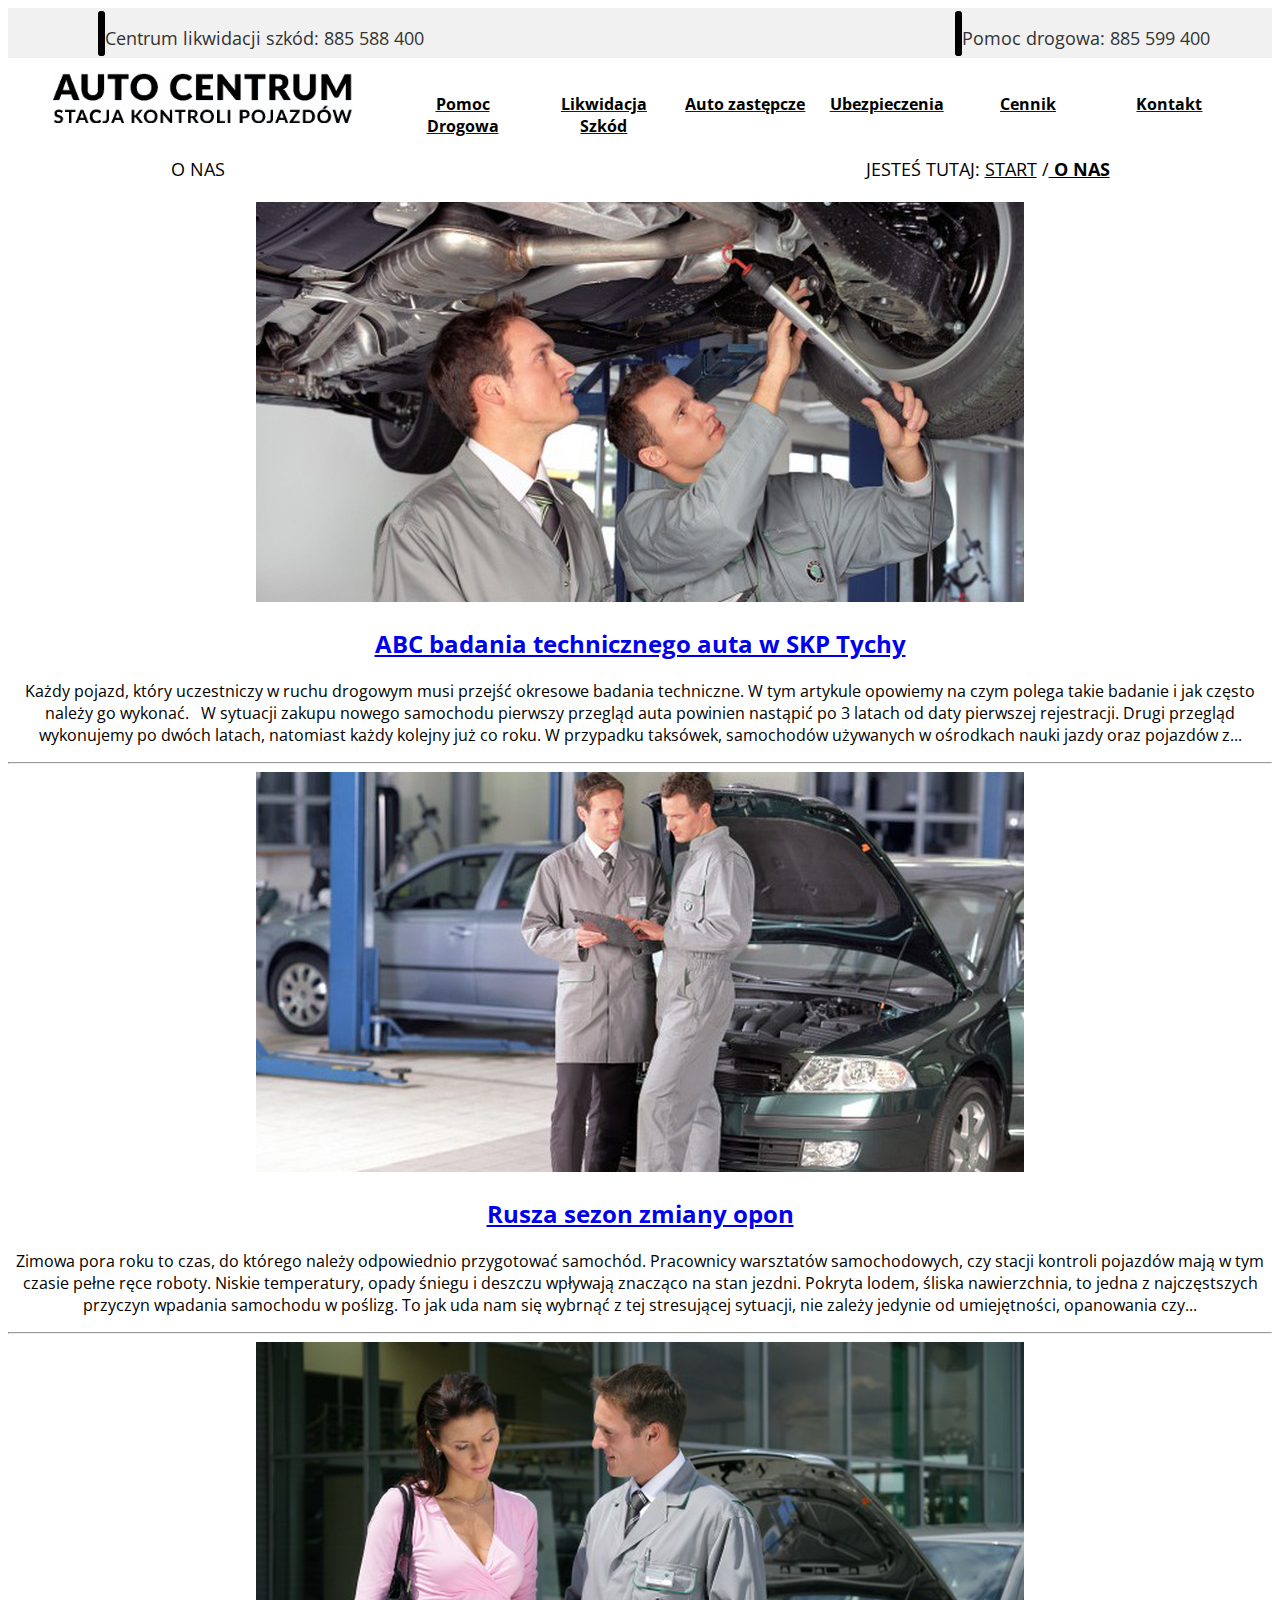
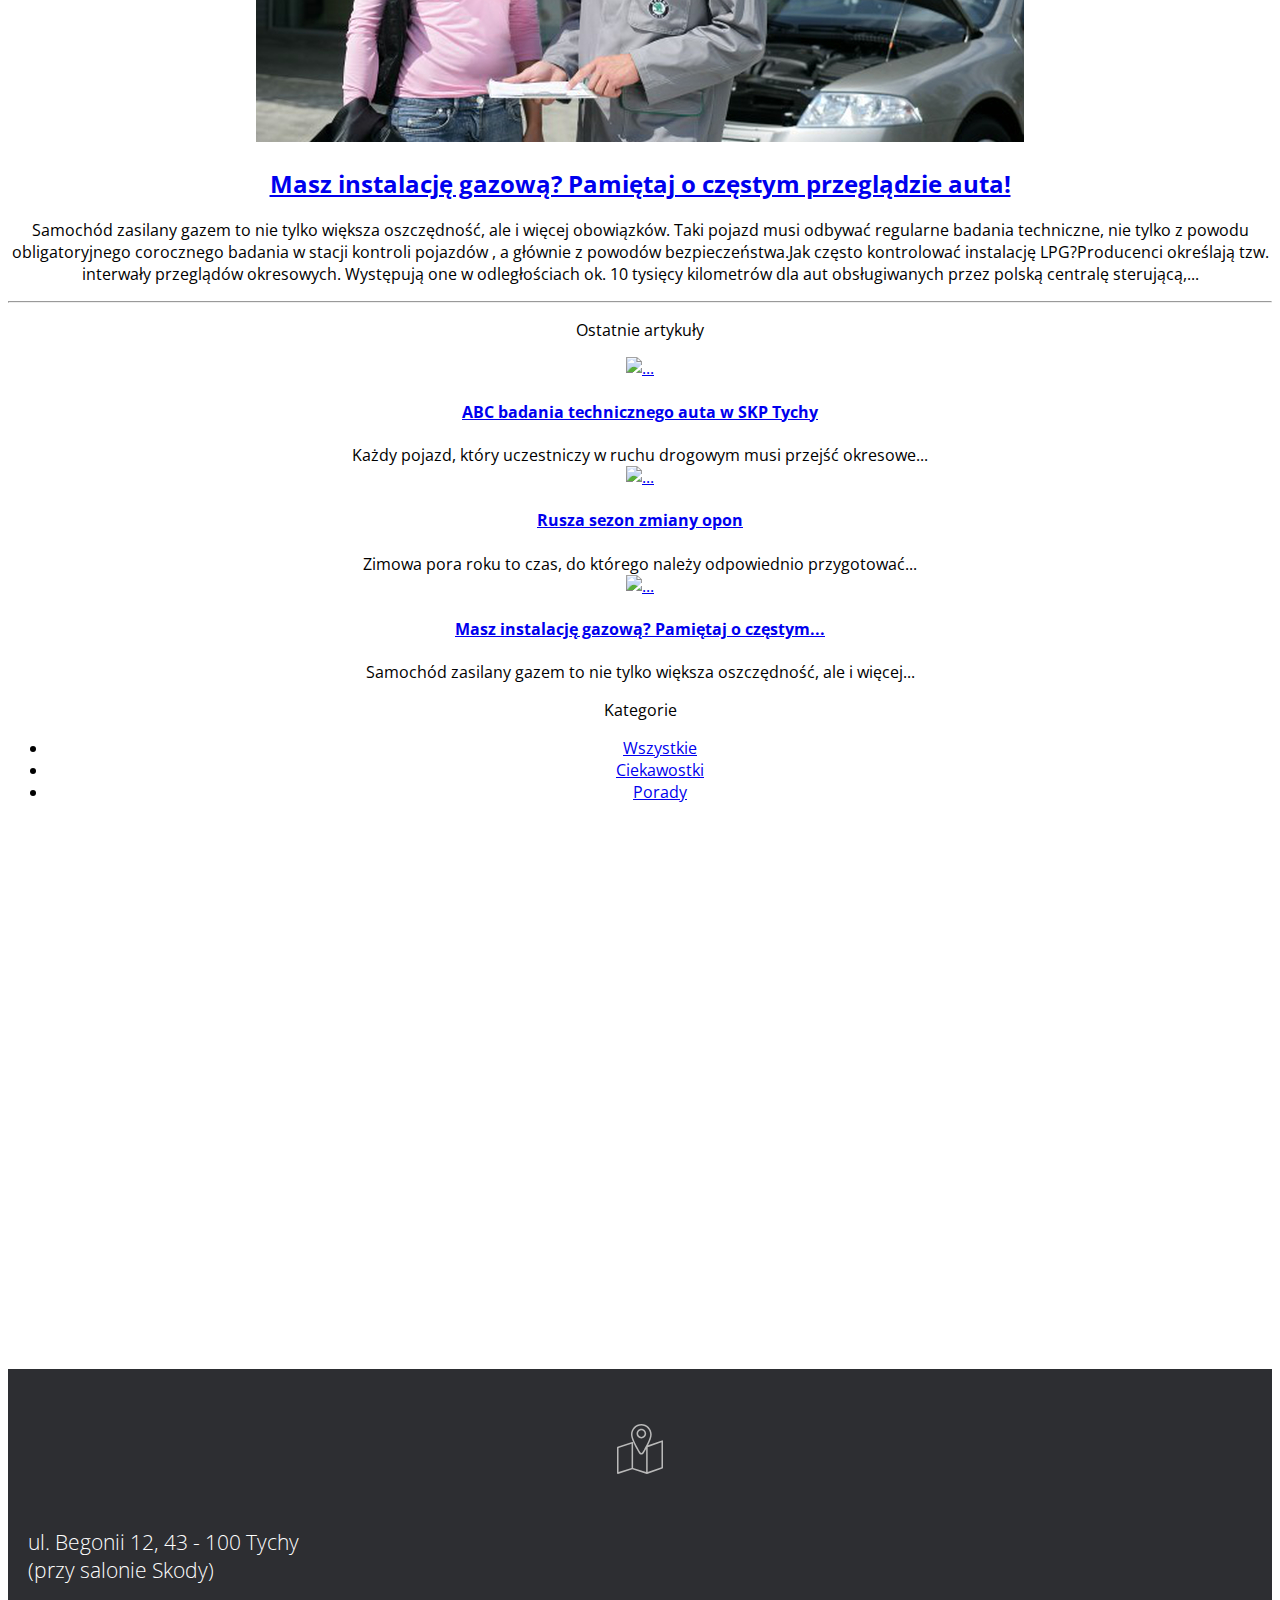
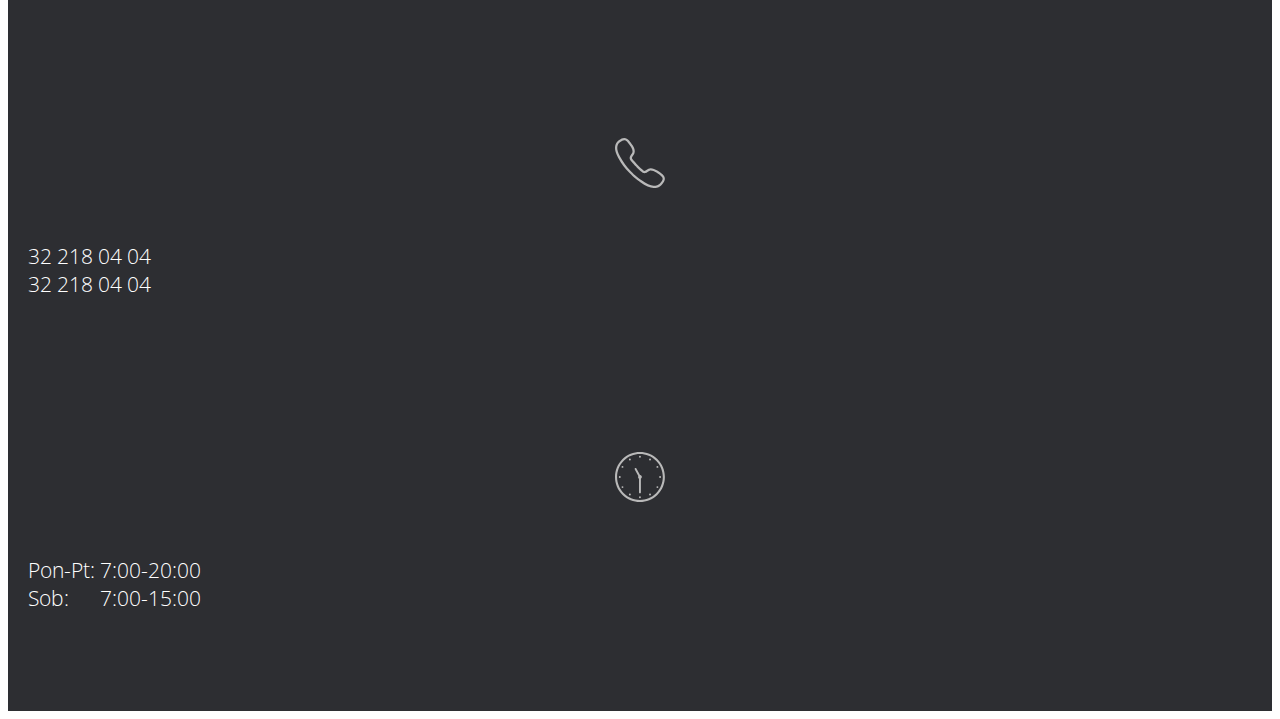
==== commit dcb5a2de: "push" ====
--- a/aktualnosci.html
+++ b/aktualnosci.html
@@ -53,13 +53,9 @@
 <body>
   <header>
     <div class="header-top-box">
-	  <div id="object1">
-            <div class="template-phone"><i class="fa fa-phone" aria-hidden="true"> </i>  Centrum likwidacji szkód: 885 588 400</div>
-	  </div>
-		
-	  <div id="object2">
-            <div class="template-phone"><i class="fa fa-phone" aria-hidden="true"> </i>  Pomoc drogowa: 885 599 400</div>	
-	  </div>
+            <div class="template-phone1"><i class="fa fa-phone" aria-hidden="true"> </i>  Centrum likwidacji szkód: 885 588 400</div>
+
+            <div class="template-phone2"><i class="fa fa-phone" aria-hidden="true"> </i>  Pomoc drogowa: 885 599 400</div>	
     </div>
     
     <div class="header-container">
@@ -69,34 +65,26 @@
 		<div class="menuitems">
 			<img class="logo-container" width="300px" src="img/logoblack.png" onClick="url()">
 			<a href="index.html" class="msg1 styling"><font color="black">Pomoc Drogowa</font></a>
-			<a href="onas.html" class="msg2 styling"><font color="black">Likwidacja Szkód</font></a>
+			<a href="likwidacja.html" class="msg2 styling"><font color="black">Likwidacja Szkód</font></a>
 			<a href="zastepcze.html" class="msg3 styling"><font color="black">Auto zastępcze</font></a>
 			<a href="onas.html" class="msg4 styling"><font color="black">Ubezpieczenia</font></a>
-			<a href="aktualnosci.html" class="msg5 styling"><font color="black">Aktualności</font></a>
+			<a href="cennik.html" class="msg5 styling"><font color="black">Cennik</font></a>
 			<a href="kontakt.html" class="msg6 styling"><font color="black">Kontakt</font></a>
 		</div>
     </div>
   </header>
 
-  <div class="container-fluid nav-path-background">
-    <div class="container nav-path">
-        <div class="row">
-        <div class="col-xs-12 col-sm-6 current-page">
-            <h1 class="text-uppercase">Artykuły</h1>
-        </div>
-        <div class="col-xs-12 col-sm-6 current-path">
-            JESTEŚ TUTAJ:
-            <a class="current-path-grey" href="/">START/</a>
-            <span class="current-path-blue text-uppercase">Artykuły</span>
-        </div>
-      </div>
-    </div>
-  </div>
-
+	<div class="breadcrumb">
+		<div class="current">
+			O NAS
+		</div>
+		<div class="path">
+			JESTEŚ TUTAJ: <a href="index.html">START</a> /<b><a href="onas.html"> O NAS</a></b>
+		</div>
+	</div>
 
 
   <div class="container mw1100">
-
 
   <div class="col-md-8 text-left">
 
--- a/css/main.css
+++ b/css/main.css
@@ -1,2 +1,2 @@
-.nav-path-background{background-color:#F6F6F6}.nav-path-background .nav-path{max-width:1070px;padding-top:10px;padding-bottom:0px}.nav-path-background .nav-path .current-page p{text-align:left;font-weight:bold;font-size:21px;font-weight:bold;font-family:'Open Sans'}.nav-path-background .nav-path .current-path{text-align:right;display:inline;font-size:13px;font-weight:bold;font-family:'Open Sans';margin-top:7px}.nav-path-background .nav-path .current-path .current-path-black{color:black}.nav-path-background .nav-path .current-path .bolded{font-weight:bold;font-size:15px}.nav-path-background .nav-path .current-path .current-path-blue{color:#4380C1}.price-table{max-width:1100px;text-align:left;padding-top:30px;padding-bottom:50px}.price-table h3{font-size:17px;font-weight:bold}.price-table h4{font-size:17px;font-weight:normal}.price-table .footer-table-head{color:#999;padding-bottom:10px;padding-left:0px}.price-table .footer-table-info{color:#999;padding-left:10px}.price-table table td{font-size:17px;border:solid 1px;border-color:#7E8185;padding:20px}@media (max-width: 500px){.price-table table td{padding:20px 5px}}@media (max-width: 460px){.price-table table td{font-size:11px;padding:5px 1px}}@media (max-width: 300px){.price-table table td{font-size:9px;padding:5px 1px}}.price-table table .table-header{padding-top:10px;padding-bottom:10px;padding-left:20px;padding-right:20px;color:white;background-color:black}body footer .map{height:550px}body footer .map-container{cursor:pointer}body footer #map.remove-pointer{pointer-events:none}body footer .footer-bg{text-align:center;background-color:#2D2E32;color:white}@media (max-width: 767px){body footer .footer-bg .footer-content{padding-top:5px;padding-bottom:5px}}body footer .footer-bg .footer-content .footer-info{text-align:center;padding-top:50px;padding-bottom:50px}body footer .footer-bg .footer-content .footer-info .col-xs-2{padding-top:5px}body footer .footer-bg .footer-content .footer-info img{display:inline-block;height:50px}body footer .footer-bg .footer-content .footer-info h6{font-weight:300;text-align:left;padding-left:20px;font-size:21px}@media (max-width: 767px){body footer .footer-bg .footer-content .footer-info{padding-top:5px;padding-bottom:5px}body footer .footer-bg .footer-content .footer-info img{margin-top:5px;height:30px;margin-left:10%}body footer .footer-bg .footer-content .footer-info h6{font-size:12px}}@media (max-width: 350px){body footer .footer-bg .footer-content .footer-info{text-align:center}body footer .footer-bg .footer-content .footer-info img{margin-top:5px;height:30px}body footer .footer-bg .footer-content .footer-info h6{text-align:left;padding:0;font-size:12px}}header{text-align:center}header .header-top-box{background-color:#F1F1F1;color:#333}header .header-top-box #object1{grid-area:obj1}header .header-top-box #object2{grid-area:obj2}@media screen and (min-width: 768px){header .header-top-box{height:45px;padding-top:5px;display:grid;grid-template-columns:30% 40% 30%;grid-template-areas:" obj1  .... obj2";font-size:25px}}header .header-top-box .fa-phone{background-color:black;color:yellow;font-size:30px;border:2px solid;border-radius:25px;border-color:black}@media screen and (max-width: 768px){header .header-top-box{position:relative;top:-25px;margin-top:15px;display:grid;grid-template-columns:100%;grid-template-areas:"obj1" "obj2";font-size:25px;grid-gap:20px}}header .header-top-box .fa-phone{background-color:black;color:yellow;font-size:30px;border:2px solid;border-radius:25px;border-color:black}header .header-container{display:grid;grid-template-columns:100%;grid-template-areas:"logo-container " "switch"}header .header-container .logo-container{grid-area:logo-container}header .header-container .mobile-menu-switch{grid-area:switch;position:relative;top:15px}@media screen and (min-width: 768px){header .header-container .mobile-menu-switch{display:none}}@media screen and (max-width: 768px){header .header-container .menuitems{padding-top:5px;display:grid;font-weight:bold;grid-template-columns:100%;grid-template-rows:20px;grid-gap:15px;grid-template-areas:"msg1" "msg2" "msg3" "msg4" "msg5" "msg6"}header .header-container .menuitems a:hover{background-color:orange}}@media screen and (min-width: 768px){header .header-container .menuitems{margin-top:15px;margin-bottom:15px;display:grid;font-weight:bold;grid-template-columns:2.4% 24.7% 10% 10% 10% 10% 10% 10% 10%;grid-template-areas:".... logo .... msg1 msg2 msg3 msg4 msg5 msg6"}header .header-container .menuitems .logo-container{grid-area:logo}header .header-container .menuitems .logo-container img{height:35px}header .header-container .menuitems a{padding-top:20px}}header .header-container .menuitems .styling{margin-left:50px}header .header-container .menuitems .msg1{grid-area:msg1}header .header-container .menuitems .msg2{grid-area:msg2}header .header-container .menuitems .msg3{grid-area:msg3}header .header-container .menuitems .msg4{grid-area:msg4}header .header-container .menuitems .msg5{grid-area:msg5}header .header-container .menuitems .msg6{grid-area:msg6}header .fa{font-size:15px;color:#999;padding-right:3px}body{text-align:center;font-family:'Open Sans'}body #slider{height:600px;background-size:cover;text-transform:uppercase}body #slider #slidertext{font-weight:bold;color:white}@media screen and (max-width: 768px){body #slider #slidertext{padding-top:85vw}}@media screen and (min-width: 768px){body #slider #slidertext{padding-top:12vw}}.contact-phone{background-color:#F5F5F5;padding:50px;text-transform:uppercase}.contact-phone h3{display:inline;font-size:22px;line-height:34px;letter-spacing:1px;margin-right:1em}.contact-phone .phone-number{display:inline;font-size:22px;line-height:34px;letter-spacing:1px;margin-right:1em}@media (max-width: 1100px){.contact-phone .phone-number{display:none}}.contact-phone .blue-button{display:inline}.contact-phone .blue-button a{color:white;background-color:black;line-height:34px;padding:15px 30px;letter-spacing:1px;font-size:14px}.contact-phone .blue-button a:hover{text-decoration:none;background-color:#1A5DA2;transition:all 0.2s ease 0s}.contact-phone .only-mobile-button{display:none}@media (max-width: 1100px){.contact-phone{padding-top:25px}.contact-phone h3{margin-right:0;display:block;padding-bottom:30px}.contact-phone .blue-button{display:block}}.why-we{padding:50px;font-family:'Open Sans'}@media (max-width: 1100px){.why-we{padding:50px 15px}}.why-we h3{color:#333;font-size:36px;text-transform:uppercase;letter-spacing:2px;padding-bottom:10px}.why-we h3:after{text-align:center;display:inline-block;content:"";background:#1E69B8;width:50px;height:2px}.why-we .up-content{padding-bottom:20px;font-size:18px;line-height:32px;color:#777}.why-we p{line-height:22px;font-size:14px;font-weight:300;color:#777}.why-we .we-ico{padding:50px 20px}.why-we .we-ico img{height:130px}.why-we .we-ico h6{padding-top:20px;padding-bottom:25px;font-size:18px;font-weight:bold;text-transform:uppercase}.why-we .we-ico h6:after{text-align:center;display:inline-block;content:"";background:#1E69B8;width:40px;height:2px}.why-we .blue-button{display:inline}.why-we .blue-button a{text-transform:uppercase;color:white;background-color:black;line-height:34px;padding:19px 20px;letter-spacing:1px;font-size:14px}.why-we .blue-button a:hover{text-decoration:none;background-color:#1A5DA2;transition:all 0.2s ease 0s}.chosen-price-background{background-color:#F6F6F6;padding-top:10px}.chosen-price{padding-top:60px;padding-bottom:50px}.chosen-price .price-foto{padding-bottom:20px}.chosen-price .price-foto img{width:100%;height:auto}.chosen-price .price-info{margin-top:-20px;padding:-15px 15px}.chosen-price .price-info>.row{margin-left:-30px;margin-right:-30px}.chosen-price .price-info h3{font-size:36px;text-transform:uppercase}.chosen-price .price-info h3:after{text-align:center;display:inline-block;content:"";background:#1E69B8;width:80px;height:2px}.chosen-price .price-info p{padding-top:20px;padding-bottom:20px;font-size:18px;font-weight:300;color:#777}.chosen-price .price-info .services{padding-bottom:5px}.chosen-price .price-info .services .service-tick{padding-right:0}.chosen-price .price-info .services .service-tick img{width:16px;float:right;margin-top:3px}.chosen-price .price-info .services .service-content{text-align:left}.chosen-price .price-info .services .service-price{text-align:right;font-weight:bold}@media (max-width: 1100px){.chosen-price .price-info .services{padding-bottom:10px}.chosen-price .price-info .services .service-tick img{margin-right:-5px}.chosen-price .price-info .services .service-price{padding-left:0;padding-right:10px}}.white-button{display:block;border:1px solid #ddd;width:160px;margin:30px auto;margin-bottom:0;background-color:black;transition:all .5s;padding:15px 30px}.white-button a{position:relative;right:5px;text-transform:uppercase;display:block;width:100%;height:100%}.white-button:hover{background-color:white;color:white}.white-button:hover a{text-decoration:none;color:white}.contact-content{max-width:1070px;margin-top:50px}.contact-content span{text-transform:uppercase;font-weight:bold;font-size:20px;display:block;margin-bottom:20px}.contact-content .icon{float:left;margin-right:10px}.contact-content .text{padding-bottom:50px;float:left;color:#8a8a8a;font-weight:bold}.contact-form{max-width:1070px;padding-top:70px}.contact-form input,.contact-form textarea{border:1px solid #e6e9ea;display:block;margin-bottom:20px;width:100%;outline:none;padding:15px}.contact-form input.input-small{height:48px}.contact-form textarea{height:184px;max-width:100%;max-height:184px}.submit-button{height:56px;width:146px;display:block;float:right;background-color:#000;text-align:center}.submit-button a{display:block;line-height:56px;color:white;text-decoration:none;text-transform:uppercase;letter-spacing:1px;font-size:14px}.send-button{max-width:1070px;padding-bottom:30px;margin-top:15px;text-align:left}.send-button span{text-align:left;color:#8a8a8a;font-weight:bold}header{text-align:center}header .header-top-box{background-color:#F1F1F1;color:#333}header .header-top-box #object1{grid-area:obj1}header .header-top-box #object2{grid-area:obj2}@media screen and (min-width: 768px){header .header-top-box{height:45px;padding-top:5px;display:grid;grid-template-columns:30% 40% 30%;grid-template-areas:" obj1  .... obj2";font-size:25px}}header .header-top-box .fa-phone{background-color:black;color:yellow;font-size:30px;border:2px solid;border-radius:25px;border-color:black}@media screen and (max-width: 768px){header .header-top-box{position:relative;top:-25px;margin-top:15px;display:grid;grid-template-columns:100%;grid-template-areas:"obj1" "obj2";font-size:25px;grid-gap:20px}}header .header-top-box .fa-phone{background-color:black;color:yellow;font-size:30px;border:2px solid;border-radius:25px;border-color:black}header .header-container{display:grid;grid-template-columns:100%;grid-template-areas:"logo-container " "switch"}header .header-container .logo-container{grid-area:logo-container}header .header-container .mobile-menu-switch{grid-area:switch;position:relative;top:15px}@media screen and (min-width: 768px){header .header-container .mobile-menu-switch{display:none}}@media screen and (max-width: 768px){header .header-container .menuitems{padding-top:5px;display:grid;font-weight:bold;grid-template-columns:100%;grid-template-rows:20px;grid-gap:15px;grid-template-areas:"msg1" "msg2" "msg3" "msg4" "msg5" "msg6"}header .header-container .menuitems a:hover{background-color:orange}}@media screen and (min-width: 768px){header .header-container .menuitems{margin-top:15px;margin-bottom:15px;display:grid;font-weight:bold;grid-template-columns:2.4% 24.7% 10% 10% 10% 10% 10% 10% 10%;grid-template-areas:".... logo .... msg1 msg2 msg3 msg4 msg5 msg6"}header .header-container .menuitems .logo-container{grid-area:logo}header .header-container .menuitems .logo-container img{height:35px}header .header-container .menuitems a{padding-top:20px}}header .header-container .menuitems .styling{margin-left:50px}header .header-container .menuitems .msg1{grid-area:msg1}header .header-container .menuitems .msg2{grid-area:msg2}header .header-container .menuitems .msg3{grid-area:msg3}header .header-container .menuitems .msg4{grid-area:msg4}header .header-container .menuitems .msg5{grid-area:msg5}header .header-container .menuitems .msg6{grid-area:msg6}header .fa{font-size:15px;color:#999;padding-right:3px}body footer .map{height:550px}body footer .map-container{cursor:pointer}body footer #map.remove-pointer{pointer-events:none}body footer .footer-bg{text-align:center;background-color:#2D2E32;color:white}@media (max-width: 767px){body footer .footer-bg .footer-content{padding-top:5px;padding-bottom:5px}}body footer .footer-bg .footer-content .footer-info{text-align:center;padding-top:50px;padding-bottom:50px}body footer .footer-bg .footer-content .footer-info .col-xs-2{padding-top:5px}body footer .footer-bg .footer-content .footer-info img{display:inline-block;height:50px}body footer .footer-bg .footer-content .footer-info h6{font-weight:300;text-align:left;padding-left:20px;font-size:21px}@media (max-width: 767px){body footer .footer-bg .footer-content .footer-info{padding-top:5px;padding-bottom:5px}body footer .footer-bg .footer-content .footer-info img{margin-top:5px;height:30px;margin-left:10%}body footer .footer-bg .footer-content .footer-info h6{font-size:12px}}@media (max-width: 350px){body footer .footer-bg .footer-content .footer-info{text-align:center}body footer .footer-bg .footer-content .footer-info img{margin-top:5px;height:30px}body footer .footer-bg .footer-content .footer-info h6{text-align:left;padding:0;font-size:12px}}body{text-align:center;font-family:'Open Sans'}body #slider{height:600px;background-size:cover;text-transform:uppercase}body #slider #slidertext{font-weight:bold;color:white}@media screen and (max-width: 768px){body #slider #slidertext{padding-top:85vw}}@media screen and (min-width: 768px){body #slider #slidertext{padding-top:12vw}}.contact-phone{background-color:#F5F5F5;padding:50px;text-transform:uppercase}.contact-phone h3{display:inline;font-size:22px;line-height:34px;letter-spacing:1px;margin-right:1em}.contact-phone .phone-number{display:inline;font-size:22px;line-height:34px;letter-spacing:1px;margin-right:1em}@media (max-width: 1100px){.contact-phone .phone-number{display:none}}.contact-phone .blue-button{display:inline}.contact-phone .blue-button a{color:white;background-color:black;line-height:34px;padding:15px 30px;letter-spacing:1px;font-size:14px}.contact-phone .blue-button a:hover{text-decoration:none;background-color:#1A5DA2;transition:all 0.2s ease 0s}.contact-phone .only-mobile-button{display:none}@media (max-width: 1100px){.contact-phone{padding-top:25px}.contact-phone h3{margin-right:0;display:block;padding-bottom:30px}.contact-phone .blue-button{display:block}}.why-we{padding:50px;font-family:'Open Sans'}@media (max-width: 1100px){.why-we{padding:50px 15px}}.why-we h3{color:#333;font-size:36px;text-transform:uppercase;letter-spacing:2px;padding-bottom:10px}.why-we h3:after{text-align:center;display:inline-block;content:"";background:#1E69B8;width:50px;height:2px}.why-we .up-content{padding-bottom:20px;font-size:18px;line-height:32px;color:#777}.why-we p{line-height:22px;font-size:14px;font-weight:300;color:#777}.why-we .we-ico{padding:50px 20px}.why-we .we-ico img{height:130px}.why-we .we-ico h6{padding-top:20px;padding-bottom:25px;font-size:18px;font-weight:bold;text-transform:uppercase}.why-we .we-ico h6:after{text-align:center;display:inline-block;content:"";background:#1E69B8;width:40px;height:2px}.why-we .blue-button{display:inline}.why-we .blue-button a{text-transform:uppercase;color:white;background-color:black;line-height:34px;padding:19px 20px;letter-spacing:1px;font-size:14px}.why-we .blue-button a:hover{text-decoration:none;background-color:#1A5DA2;transition:all 0.2s ease 0s}.chosen-price-background{background-color:#F6F6F6;padding-top:10px}.chosen-price{padding-top:60px;padding-bottom:50px}.chosen-price .price-foto{padding-bottom:20px}.chosen-price .price-foto img{width:100%;height:auto}.chosen-price .price-info{margin-top:-20px;padding:-15px 15px}.chosen-price .price-info>.row{margin-left:-30px;margin-right:-30px}.chosen-price .price-info h3{font-size:36px;text-transform:uppercase}.chosen-price .price-info h3:after{text-align:center;display:inline-block;content:"";background:#1E69B8;width:80px;height:2px}.chosen-price .price-info p{padding-top:20px;padding-bottom:20px;font-size:18px;font-weight:300;color:#777}.chosen-price .price-info .services{padding-bottom:5px}.chosen-price .price-info .services .service-tick{padding-right:0}.chosen-price .price-info .services .service-tick img{width:16px;float:right;margin-top:3px}.chosen-price .price-info .services .service-content{text-align:left}.chosen-price .price-info .services .service-price{text-align:right;font-weight:bold}@media (max-width: 1100px){.chosen-price .price-info .services{padding-bottom:10px}.chosen-price .price-info .services .service-tick img{margin-right:-5px}.chosen-price .price-info .services .service-price{padding-left:0;padding-right:10px}}.white-button{display:block;border:1px solid #ddd;width:160px;margin:30px auto;margin-bottom:0;background-color:black;transition:all .5s;padding:15px 30px}.white-button a{position:relative;right:5px;text-transform:uppercase;display:block;width:100%;height:100%}.white-button:hover{background-color:white;color:white}.white-button:hover a{text-decoration:none;color:white}.nav-path-background{background-color:#F6F6F6}.nav-path-background .nav-path{max-width:1070px;padding-top:10px;padding-bottom:0px}.nav-path-background .nav-path .current-page p{text-align:left;font-weight:bold;font-size:21px;font-weight:bold;font-family:'Open Sans'}.nav-path-background .nav-path .current-path{text-align:right;display:inline;font-size:13px;font-weight:bold;font-family:'Open Sans';margin-top:7px}.nav-path-background .nav-path .current-path .current-path-black{color:black}.nav-path-background .nav-path .current-path .bolded{font-weight:bold;font-size:15px}.nav-path-background .nav-path .current-path .current-path-blue{color:#4380C1}.price-table{max-width:1100px;text-align:left;padding-top:30px;padding-bottom:50px}.price-table h3{font-size:17px;font-weight:bold}.price-table h4{font-size:17px;font-weight:normal}.price-table .footer-table-head{color:#999;padding-bottom:10px;padding-left:0px}.price-table .footer-table-info{color:#999;padding-left:10px}.price-table table td{font-size:17px;border:solid 1px;border-color:#7E8185;padding:20px}@media (max-width: 500px){.price-table table td{padding:20px 5px}}@media (max-width: 460px){.price-table table td{font-size:11px;padding:5px 1px}}@media (max-width: 300px){.price-table table td{font-size:9px;padding:5px 1px}}.price-table table .table-header{padding-top:10px;padding-bottom:10px;padding-left:20px;padding-right:20px;color:white;background-color:black}.contact-content{max-width:1070px;margin-top:50px}.contact-content span{text-transform:uppercase;font-weight:bold;font-size:20px;display:block;margin-bottom:20px}.contact-content .icon{float:left;margin-right:10px}.contact-content .text{padding-bottom:50px;float:left;color:#8a8a8a;font-weight:bold}.contact-form{max-width:1070px;padding-top:70px}.contact-form input,.contact-form textarea{border:1px solid #e6e9ea;display:block;margin-bottom:20px;width:100%;outline:none;padding:15px}.contact-form input.input-small{height:48px}.contact-form textarea{height:184px;max-width:100%;max-height:184px}.submit-button{height:56px;width:146px;display:block;float:right;background-color:#000;text-align:center}.submit-button a{display:block;line-height:56px;color:white;text-decoration:none;text-transform:uppercase;letter-spacing:1px;font-size:14px}.send-button{max-width:1070px;padding-bottom:30px;margin-top:15px;text-align:left}.send-button span{text-align:left;color:#8a8a8a;font-weight:bold}.about-us-content{font-family:'Open Sans';display:block}.about-us-content #abttext{padding-top:30px;grid-area:abttext}@media screen and (max-width: 320px) and (min-width: 280px){.about-us-content #abttext{height:450px}}.about-us-content #abtimg{grid-area:abtimg}@media screen and (max-width: 320px) and (min-width: 280px){.about-us-content #abtimg{margin-top:220px}}@media screen and (max-width: 420px) and (min-width: 320px){.about-us-content #abtimg{margin-top:120px}}@media screen and (min-width: 768px){.about-us-content #abtimg{padding-top:40px}}@media screen and (max-width: 768px){.about-us-content{display:grid;grid-template-columns:100%;grid-template-rows:400px;grid-gap:20px;grid-template-areas:" abttext " " abtimg"}}@media screen and (min-width: 768px){.about-us-content{display:grid;grid-template-columns:15% 35% 5% 35%;grid-template-rows:700px;grid-template-areas:" ..... abttext ..... abtimg"}}.about-us-zastepcze{font-family:'Open Sans';display:block}.about-us-zastepcze #abttext{width:80%;margin:25px auto;text-align:center;display:block;grid-area:abttext}@media screen and (max-width: 320px) and (min-width: 280px){.about-us-zastepcze #abttext{height:450px}}.about-us-zastepcze #abtimg{grid-area:abtimg}@media screen and (max-width: 320px) and (min-width: 280px){.about-us-zastepcze #abtimg{margin-top:220px}}@media screen and (max-width: 420px) and (min-width: 320px){.about-us-zastepcze #abtimg{margin-top:120px}}@media screen and (min-width: 768px){.about-us-zastepcze #abtimg{padding-top:40px}}@media screen and (max-width: 768px){.about-us-zastepcze{display:grid;grid-template-columns:100%;grid-template-rows:300px;grid-gap:20px;grid-template-areas:" abttext " " abtimg"}}@media screen and (min-width: 768px){.about-us-zastepcze{display:grid;grid-template-columns:15% 35% 5% 35%;grid-template-rows:400px;grid-template-areas:" ..... abttext ..... abtimg"}}.blacktext{color:black}.counter-background{background-color:#f6f6f6;padding-top:50px;padding-bottom:50px}.counter-background .counter{max-width:1100px;font-size:17px}.counter-background .counter p{text-transform:uppercase;font-weight:bold}.counter-background .counter span{font-size:45px;color:BLACK}.about-us-slider{background-color:#F1F1F1;padding-bottom:50px}.about-us-slider .about-us-first-slide{background-image:url(../img/4.jpg);background-size:cover;height:300px}@media (max-width: 1100px){body{padding-top:45px;transition:.5s}header .header-top-bar{width:100%;position:absolute;top:0;transform:translateY(calc(-100% + 45px));transition:.5s}header .header-top-bar ul{display:block;padding:10px 0;margin-bottom:0}header .header-top-bar ul li{display:block;text-align:left;padding:5px 15px;line-height:20px}header .header-top-bar.visible{transform:translateY(0)}header .header-top-bar.visible .mobile-toggle-arrow{transform:rotate(180deg)}header .header-top-bar .mobile-toggle-arrow{display:block;background-color:#f5f5f5;height:45px;cursor:pointer;line-height:45px;width:100%}header .header-container .menu-container ul{padding-left:0}.mobile-menu-switch{line-height:65px;float:right}.mobile-menu-switch img{cursor:pointer}.menu-container{float:none !important}.main-menu{height:0;overflow:hidden;margin-bottom:0}.main-menu.open{margin:0 auto;height:auto;width:100%;background-color:#f5f5f5;margin-bottom:15px}.main-menu li{margin-right:0 !important;display:block !important;border-bottom:1px solid white;padding:0 !important}.main-menu li a{color:red;line-height:50px;display:block}.main-menu li:hover,.main-menu li.active{background-color:black}.main-menu li:hover a,.main-menu li.active a{color:#fff !important;text-decoration:none}}@media (min-width: 1100px){body{padding-top:0 !important}.mobile-toggle-arrow,.mobile-menu-switch{display:none}}.about-us-content{font-family:'Open Sans';display:block}.about-us-content #abttext{padding-top:30px;grid-area:abttext}@media screen and (max-width: 320px) and (min-width: 280px){.about-us-content #abttext{height:450px}}.about-us-content #abtimg{grid-area:abtimg}@media screen and (max-width: 320px) and (min-width: 280px){.about-us-content #abtimg{margin-top:220px}}@media screen and (max-width: 420px) and (min-width: 320px){.about-us-content #abtimg{margin-top:120px}}@media screen and (min-width: 768px){.about-us-content #abtimg{padding-top:40px}}@media screen and (max-width: 768px){.about-us-content{display:grid;grid-template-columns:100%;grid-template-rows:400px;grid-gap:20px;grid-template-areas:" abttext " " abtimg"}}@media screen and (min-width: 768px){.about-us-content{display:grid;grid-template-columns:15% 35% 5% 35%;grid-template-rows:700px;grid-template-areas:" ..... abttext ..... abtimg"}}.about-us-zastepcze{font-family:'Open Sans';display:block}.about-us-zastepcze #abttext{width:80%;margin:25px auto;text-align:center;display:block;grid-area:abttext}@media screen and (max-width: 320px) and (min-width: 280px){.about-us-zastepcze #abttext{height:450px}}.about-us-zastepcze #abtimg{grid-area:abtimg}@media screen and (max-width: 320px) and (min-width: 280px){.about-us-zastepcze #abtimg{margin-top:220px}}@media screen and (max-width: 420px) and (min-width: 320px){.about-us-zastepcze #abtimg{margin-top:120px}}@media screen and (min-width: 768px){.about-us-zastepcze #abtimg{padding-top:40px}}@media screen and (max-width: 768px){.about-us-zastepcze{display:grid;grid-template-columns:100%;grid-template-rows:300px;grid-gap:20px;grid-template-areas:" abttext " " abtimg"}}@media screen and (min-width: 768px){.about-us-zastepcze{display:grid;grid-template-columns:15% 35% 5% 35%;grid-template-rows:400px;grid-template-areas:" ..... abttext ..... abtimg"}}.blacktext{color:black}.counter-background{background-color:#f6f6f6;padding-top:50px;padding-bottom:50px}.counter-background .counter{max-width:1100px;font-size:17px}.counter-background .counter p{text-transform:uppercase;font-weight:bold}.counter-background .counter span{font-size:45px;color:BLACK}.about-us-slider{background-color:#F1F1F1;padding-bottom:50px}.about-us-slider .about-us-first-slide{background-image:url(../img/4.jpg);background-size:cover;height:300px}
+.nav-path-background{background-color:#F6F6F6}.nav-path-background .nav-path{max-width:1070px;padding-top:10px;padding-bottom:0px}.nav-path-background .nav-path .current-page p{text-align:left;font-weight:bold;font-size:21px;font-weight:bold;font-family:'Open Sans'}.nav-path-background .nav-path .current-path{text-align:right;display:inline;font-size:13px;font-weight:bold;font-family:'Open Sans';margin-top:7px}.nav-path-background .nav-path .current-path .current-path-black{color:black}.nav-path-background .nav-path .current-path .bolded{font-weight:bold;font-size:15px}.nav-path-background .nav-path .current-path .current-path-blue{color:#4380C1}.price-table{max-width:1100px;text-align:left;padding-top:30px;padding-bottom:50px}.price-table h3{font-size:17px;font-weight:bold}.price-table h4{font-size:17px;font-weight:normal}.price-table .footer-table-head{color:#999;padding-bottom:10px;padding-left:0px}.price-table .footer-table-info{color:#999;padding-left:10px}.price-table table td{font-size:17px;border:solid 1px;border-color:#7E8185;padding:20px}@media (max-width: 500px){.price-table table td{padding:20px 5px}}@media (max-width: 460px){.price-table table td{font-size:11px;padding:5px 1px}}@media (max-width: 300px){.price-table table td{font-size:9px;padding:5px 1px}}.price-table table .table-header{padding-top:10px;padding-bottom:10px;padding-left:20px;padding-right:20px;color:white;background-color:black}body footer .map{height:550px}body footer .map-container{cursor:pointer}body footer #map.remove-pointer{pointer-events:none}body footer .footer-bg{text-align:center;background-color:#2D2E32;color:white}@media (max-width: 767px){body footer .footer-bg .footer-content{padding-top:5px;padding-bottom:5px}}body footer .footer-bg .footer-content .footer-info{text-align:center;padding-top:50px;padding-bottom:50px}body footer .footer-bg .footer-content .footer-info .col-xs-2{padding-top:5px}body footer .footer-bg .footer-content .footer-info img{display:inline-block;height:50px}body footer .footer-bg .footer-content .footer-info h6{font-weight:300;text-align:left;padding-left:20px;font-size:21px}@media (max-width: 767px){body footer .footer-bg .footer-content .footer-info{padding-top:5px;padding-bottom:5px}body footer .footer-bg .footer-content .footer-info img{margin-top:5px;height:30px;margin-left:10%}body footer .footer-bg .footer-content .footer-info h6{font-size:12px}}@media (max-width: 350px){body footer .footer-bg .footer-content .footer-info{text-align:center}body footer .footer-bg .footer-content .footer-info img{margin-top:5px;height:30px}body footer .footer-bg .footer-content .footer-info h6{text-align:left;padding:0;font-size:12px}}.breadcrumb{font-size:16px}@media screen and (min-width: 280px) and (max-width: 400px){.breadcrumb{height:250px}}@media screen and (min-width: 400px) and (max-width: 768px){.breadcrumb{height:150px}}.breadcrumb .path{grid-area:path}.breadcrumb .path a{color:black}.breadcrumb .current{grid-area:current}@media screen and (min-width: 768px) and (max-width: 999px){.breadcrumb{height:40px;padding-top:5px;display:grid;grid-template-columns:35% 15% 50%;grid-template-areas:" current  .... path";font-size:17px}}@media screen and (min-width: 999px) and (max-width: 1400px){.breadcrumb{height:45px;padding-top:5px;display:grid;grid-template-columns:30% 25% 45%;grid-template-areas:" current  .... path";font-size:18px}}@media screen and (min-width: 1400px){.breadcrumb{height:45px;padding-top:5px;display:grid;grid-template-columns:15% 60% 25%;grid-template-areas:" current  .... path";font-size:18px}}@media screen and (max-width: 768px){.breadcrumb{display:grid;grid-template-columns:100%;grid-template-areas:"current" "path";font-size:25px;grid-gap:20px}}header{text-align:center}header .header-top-box{background-color:#F1F1F1;color:#333}header .header-top-box .template-phone1{grid-area:obj1}header .header-top-box .template-phone2{grid-area:obj2}@media screen and (min-width: 768px) and (max-width: 999px){header .header-top-box{height:45px;padding-top:5px;display:grid;grid-template-columns:50% 10% 40%;grid-template-areas:" obj1  .... obj2";font-size:18px}}@media screen and (min-width: 999px) and (max-width: 1900px){header .header-top-box{height:45px;padding-top:5px;display:grid;grid-template-columns:40% 30% 30%;grid-template-areas:" obj1  .... obj2";font-size:18px}}@media screen and (min-width: 1400px){header .header-top-box{height:45px;padding-top:5px;display:grid;grid-template-columns:25% 55% 20%;grid-template-areas:" obj1  .... obj2";font-size:18px}}@media screen and (max-width: 768px){header .header-top-box{display:grid;grid-template-columns:100%;grid-template-areas:"obj1" "obj2";font-size:25px;grid-gap:20px}header .header-top-box .fa-phone{display:none}}header .header-top-box .fa-phone{background-color:black;color:yellow;font-size:30px;border:2px solid;border-radius:25px;border-color:black}header .header-container{display:grid;grid-template-columns:100%;grid-template-areas:"switch" "menuitems"}header .header-container .logo-container{grid-area:logo-container}header .header-container .menuitems{grid-area:menuitems}header .header-container .mobile-menu-switch{grid-area:switch}@media screen and (min-width: 768px){header .header-container .mobile-menu-switch{display:none}}@media screen and (max-width: 768px){header .header-container .menuitems{display:grid;font-weight:bold;grid-template-columns:100%;grid-template-rows:30px;grid-gap:25px;grid-template-areas:"logo" "...." "msg1" "msg2" "msg3" "msg4" "msg5" "msg6" "...."}header .header-container .menuitems a:hover{background-color:orange}}@media screen and (min-width: 768px) and (max-width: 999px){header .header-container .menuitems{display:grid;font-weight:bold;grid-template-columns:50% 50%;grid-template-rows:30px;grid-gap:25px;grid-template-areas:"logo logo" ".... ...." ".... ...." ".... ...." ".... ...." ".... ...." "msg1 msg2" "msg3 msg4" "msg5 msg6" ".... ...."}header .header-container .menuitems .logo-container{width:96%}header .header-container .menuitems a:hover{background-color:orange}}@media screen and (min-width: 999px){header .header-container .menuitems{margin-top:15px;margin-bottom:15px;display:grid;font-weight:bold;grid-template-columns:2.4% 15% 10% 10% 10% 10% 10% 10% 10%;grid-template-areas:".... logo .... msg1 msg2 msg3 msg4 msg5 msg6";grid-gap:15px}header .header-container .menuitems .logo-container img{height:35px}header .header-container .menuitems a{padding-top:20px}header .header-container .menuitems a:hover{background-color:orange}}header .header-container .menuitems .logo-container{grid-area:logo}@media screen and (max-width: 768px){header .header-container .menuitems .logo-container{margin-left:auto;margin-right:auto}}header .header-container .menuitems .msg1{grid-area:msg1}header .header-container .menuitems .msg2{grid-area:msg2}header .header-container .menuitems .msg3{grid-area:msg3}header .header-container .menuitems .msg4{grid-area:msg4}header .header-container .menuitems .msg5{grid-area:msg5}header .header-container .menuitems .msg6{grid-area:msg6}header .fa{font-size:15px;color:#999;padding-right:3px}body{text-align:center;font-family:'Open Sans'}body #slider{height:600px;background-size:cover;text-transform:uppercase}body #slider #slidertext{font-weight:bold;color:white}@media screen and (max-width: 768px){body #slider #slidertext{padding-top:85vw}}@media screen and (min-width: 768px){body #slider #slidertext{padding-top:12vw}}.contact-phone{background-color:#F5F5F5;padding:50px;text-transform:uppercase}.contact-phone h3{display:inline;font-size:22px;line-height:34px;letter-spacing:1px;margin-right:1em}.contact-phone .phone-number{display:inline;font-size:22px;line-height:34px;letter-spacing:1px;margin-right:1em}@media (max-width: 1100px){.contact-phone .phone-number{display:none}}.contact-phone .blue-button{display:inline}.contact-phone .blue-button a{color:white;background-color:black;line-height:34px;padding:15px 30px;letter-spacing:1px;font-size:14px}.contact-phone .blue-button a:hover{text-decoration:none;background-color:#1A5DA2;transition:all 0.2s ease 0s}.contact-phone .only-mobile-button{display:none}@media (max-width: 1100px){.contact-phone{padding-top:25px}.contact-phone h3{margin-right:0;display:block;padding-bottom:30px}.contact-phone .blue-button{display:block}}.why-we{padding:50px;font-family:'Open Sans'}@media (max-width: 1100px){.why-we{padding:50px 15px}}.why-we h3{color:#333;font-size:36px;text-transform:uppercase;letter-spacing:2px;padding-bottom:10px}.why-we h3:after{text-align:center;display:inline-block;content:"";background:#1E69B8;width:50px;height:2px}.why-we .up-content{padding-bottom:20px;font-size:18px;line-height:32px;color:#777}.why-we p{line-height:22px;font-size:14px;font-weight:300;color:#777}.why-we .we-ico{padding:50px 20px}.why-we .we-ico img{height:130px}.why-we .we-ico h6{padding-top:20px;padding-bottom:25px;font-size:18px;font-weight:bold;text-transform:uppercase}.why-we .we-ico h6:after{text-align:center;display:inline-block;content:"";background:#1E69B8;width:40px;height:2px}.why-we .blue-button{display:inline}.why-we .blue-button a{text-transform:uppercase;color:white;background-color:black;line-height:34px;padding:19px 20px;letter-spacing:1px;font-size:14px}.why-we .blue-button a:hover{text-decoration:none;background-color:#1A5DA2;transition:all 0.2s ease 0s}.chosen-price-background{background-color:#F6F6F6;padding-top:10px}.chosen-price{padding-top:60px;padding-bottom:50px}.chosen-price .price-foto{padding-bottom:20px}.chosen-price .price-foto img{width:100%;height:auto}.chosen-price .price-info{margin-top:-20px;padding:-15px 15px}.chosen-price .price-info>.row{margin-left:-30px;margin-right:-30px}.chosen-price .price-info h3{font-size:36px;text-transform:uppercase}.chosen-price .price-info h3:after{text-align:center;display:inline-block;content:"";background:#1E69B8;width:80px;height:2px}.chosen-price .price-info p{padding-top:20px;padding-bottom:20px;font-size:18px;font-weight:300;color:#777}.chosen-price .price-info .services{padding-bottom:5px}.chosen-price .price-info .services .service-tick{padding-right:0}.chosen-price .price-info .services .service-tick img{width:16px;float:right;margin-top:3px}.chosen-price .price-info .services .service-content{text-align:left}.chosen-price .price-info .services .service-price{text-align:right;font-weight:bold}@media (max-width: 1100px){.chosen-price .price-info .services{padding-bottom:10px}.chosen-price .price-info .services .service-tick img{margin-right:-5px}.chosen-price .price-info .services .service-price{padding-left:0;padding-right:10px}}.white-button{display:block;border:1px solid #ddd;width:160px;margin:30px auto;margin-bottom:0;background-color:black;transition:all .5s;padding:15px 30px}.white-button a{position:relative;right:5px;text-transform:uppercase;display:block;width:100%;height:100%}.white-button:hover{background-color:white;color:white}.white-button:hover a{text-decoration:none;color:white}.contact-content{max-width:1070px;margin-top:50px}.contact-content span{text-transform:uppercase;font-weight:bold;font-size:20px;display:block;margin-bottom:20px}.contact-content .icon{float:left;margin-right:10px}.contact-content .text{padding-bottom:50px;float:left;color:#8a8a8a;font-weight:bold}.contact-form{max-width:1070px;padding-top:70px}.contact-form input,.contact-form textarea{border:1px solid #e6e9ea;display:block;margin-bottom:20px;width:100%;outline:none;padding:15px}.contact-form input.input-small{height:48px}.contact-form textarea{height:184px;max-width:100%;max-height:184px}.submit-button{height:56px;width:146px;display:block;float:right;background-color:#000;text-align:center}.submit-button a{display:block;line-height:56px;color:white;text-decoration:none;text-transform:uppercase;letter-spacing:1px;font-size:14px}.send-button{max-width:1070px;padding-bottom:30px;margin-top:15px;text-align:left}.send-button span{text-align:left;color:#8a8a8a;font-weight:bold}.breadcrumb{font-size:16px}@media screen and (min-width: 280px) and (max-width: 400px){.breadcrumb{height:250px}}@media screen and (min-width: 400px) and (max-width: 768px){.breadcrumb{height:150px}}.breadcrumb .path{grid-area:path}.breadcrumb .path a{color:black}.breadcrumb .current{grid-area:current}@media screen and (min-width: 768px) and (max-width: 999px){.breadcrumb{height:40px;padding-top:5px;display:grid;grid-template-columns:35% 15% 50%;grid-template-areas:" current  .... path";font-size:17px}}@media screen and (min-width: 999px) and (max-width: 1400px){.breadcrumb{height:45px;padding-top:5px;display:grid;grid-template-columns:30% 25% 45%;grid-template-areas:" current  .... path";font-size:18px}}@media screen and (min-width: 1400px){.breadcrumb{height:45px;padding-top:5px;display:grid;grid-template-columns:15% 60% 25%;grid-template-areas:" current  .... path";font-size:18px}}@media screen and (max-width: 768px){.breadcrumb{display:grid;grid-template-columns:100%;grid-template-areas:"current" "path";font-size:25px;grid-gap:20px}}header{text-align:center}header .header-top-box{background-color:#F1F1F1;color:#333}header .header-top-box .template-phone1{grid-area:obj1}header .header-top-box .template-phone2{grid-area:obj2}@media screen and (min-width: 768px) and (max-width: 999px){header .header-top-box{height:45px;padding-top:5px;display:grid;grid-template-columns:50% 10% 40%;grid-template-areas:" obj1  .... obj2";font-size:18px}}@media screen and (min-width: 999px) and (max-width: 1900px){header .header-top-box{height:45px;padding-top:5px;display:grid;grid-template-columns:40% 30% 30%;grid-template-areas:" obj1  .... obj2";font-size:18px}}@media screen and (min-width: 1400px){header .header-top-box{height:45px;padding-top:5px;display:grid;grid-template-columns:25% 55% 20%;grid-template-areas:" obj1  .... obj2";font-size:18px}}@media screen and (max-width: 768px){header .header-top-box{display:grid;grid-template-columns:100%;grid-template-areas:"obj1" "obj2";font-size:25px;grid-gap:20px}header .header-top-box .fa-phone{display:none}}header .header-top-box .fa-phone{background-color:black;color:yellow;font-size:30px;border:2px solid;border-radius:25px;border-color:black}header .header-container{display:grid;grid-template-columns:100%;grid-template-areas:"switch" "menuitems"}header .header-container .logo-container{grid-area:logo-container}header .header-container .menuitems{grid-area:menuitems}header .header-container .mobile-menu-switch{grid-area:switch}@media screen and (min-width: 768px){header .header-container .mobile-menu-switch{display:none}}@media screen and (max-width: 768px){header .header-container .menuitems{display:grid;font-weight:bold;grid-template-columns:100%;grid-template-rows:30px;grid-gap:25px;grid-template-areas:"logo" "...." "msg1" "msg2" "msg3" "msg4" "msg5" "msg6" "...."}header .header-container .menuitems a:hover{background-color:orange}}@media screen and (min-width: 768px) and (max-width: 999px){header .header-container .menuitems{display:grid;font-weight:bold;grid-template-columns:50% 50%;grid-template-rows:30px;grid-gap:25px;grid-template-areas:"logo logo" ".... ...." ".... ...." ".... ...." ".... ...." ".... ...." "msg1 msg2" "msg3 msg4" "msg5 msg6" ".... ...."}header .header-container .menuitems .logo-container{width:96%}header .header-container .menuitems a:hover{background-color:orange}}@media screen and (min-width: 999px){header .header-container .menuitems{margin-top:15px;margin-bottom:15px;display:grid;font-weight:bold;grid-template-columns:2.4% 15% 10% 10% 10% 10% 10% 10% 10%;grid-template-areas:".... logo .... msg1 msg2 msg3 msg4 msg5 msg6";grid-gap:15px}header .header-container .menuitems .logo-container img{height:35px}header .header-container .menuitems a{padding-top:20px}header .header-container .menuitems a:hover{background-color:orange}}header .header-container .menuitems .logo-container{grid-area:logo}@media screen and (max-width: 768px){header .header-container .menuitems .logo-container{margin-left:auto;margin-right:auto}}header .header-container .menuitems .msg1{grid-area:msg1}header .header-container .menuitems .msg2{grid-area:msg2}header .header-container .menuitems .msg3{grid-area:msg3}header .header-container .menuitems .msg4{grid-area:msg4}header .header-container .menuitems .msg5{grid-area:msg5}header .header-container .menuitems .msg6{grid-area:msg6}header .fa{font-size:15px;color:#999;padding-right:3px}body footer .map{height:550px}body footer .map-container{cursor:pointer}body footer #map.remove-pointer{pointer-events:none}body footer .footer-bg{text-align:center;background-color:#2D2E32;color:white}@media (max-width: 767px){body footer .footer-bg .footer-content{padding-top:5px;padding-bottom:5px}}body footer .footer-bg .footer-content .footer-info{text-align:center;padding-top:50px;padding-bottom:50px}body footer .footer-bg .footer-content .footer-info .col-xs-2{padding-top:5px}body footer .footer-bg .footer-content .footer-info img{display:inline-block;height:50px}body footer .footer-bg .footer-content .footer-info h6{font-weight:300;text-align:left;padding-left:20px;font-size:21px}@media (max-width: 767px){body footer .footer-bg .footer-content .footer-info{padding-top:5px;padding-bottom:5px}body footer .footer-bg .footer-content .footer-info img{margin-top:5px;height:30px;margin-left:10%}body footer .footer-bg .footer-content .footer-info h6{font-size:12px}}@media (max-width: 350px){body footer .footer-bg .footer-content .footer-info{text-align:center}body footer .footer-bg .footer-content .footer-info img{margin-top:5px;height:30px}body footer .footer-bg .footer-content .footer-info h6{text-align:left;padding:0;font-size:12px}}body{text-align:center;font-family:'Open Sans'}body #slider{height:600px;background-size:cover;text-transform:uppercase}body #slider #slidertext{font-weight:bold;color:white}@media screen and (max-width: 768px){body #slider #slidertext{padding-top:85vw}}@media screen and (min-width: 768px){body #slider #slidertext{padding-top:12vw}}.contact-phone{background-color:#F5F5F5;padding:50px;text-transform:uppercase}.contact-phone h3{display:inline;font-size:22px;line-height:34px;letter-spacing:1px;margin-right:1em}.contact-phone .phone-number{display:inline;font-size:22px;line-height:34px;letter-spacing:1px;margin-right:1em}@media (max-width: 1100px){.contact-phone .phone-number{display:none}}.contact-phone .blue-button{display:inline}.contact-phone .blue-button a{color:white;background-color:black;line-height:34px;padding:15px 30px;letter-spacing:1px;font-size:14px}.contact-phone .blue-button a:hover{text-decoration:none;background-color:#1A5DA2;transition:all 0.2s ease 0s}.contact-phone .only-mobile-button{display:none}@media (max-width: 1100px){.contact-phone{padding-top:25px}.contact-phone h3{margin-right:0;display:block;padding-bottom:30px}.contact-phone .blue-button{display:block}}.why-we{padding:50px;font-family:'Open Sans'}@media (max-width: 1100px){.why-we{padding:50px 15px}}.why-we h3{color:#333;font-size:36px;text-transform:uppercase;letter-spacing:2px;padding-bottom:10px}.why-we h3:after{text-align:center;display:inline-block;content:"";background:#1E69B8;width:50px;height:2px}.why-we .up-content{padding-bottom:20px;font-size:18px;line-height:32px;color:#777}.why-we p{line-height:22px;font-size:14px;font-weight:300;color:#777}.why-we .we-ico{padding:50px 20px}.why-we .we-ico img{height:130px}.why-we .we-ico h6{padding-top:20px;padding-bottom:25px;font-size:18px;font-weight:bold;text-transform:uppercase}.why-we .we-ico h6:after{text-align:center;display:inline-block;content:"";background:#1E69B8;width:40px;height:2px}.why-we .blue-button{display:inline}.why-we .blue-button a{text-transform:uppercase;color:white;background-color:black;line-height:34px;padding:19px 20px;letter-spacing:1px;font-size:14px}.why-we .blue-button a:hover{text-decoration:none;background-color:#1A5DA2;transition:all 0.2s ease 0s}.chosen-price-background{background-color:#F6F6F6;padding-top:10px}.chosen-price{padding-top:60px;padding-bottom:50px}.chosen-price .price-foto{padding-bottom:20px}.chosen-price .price-foto img{width:100%;height:auto}.chosen-price .price-info{margin-top:-20px;padding:-15px 15px}.chosen-price .price-info>.row{margin-left:-30px;margin-right:-30px}.chosen-price .price-info h3{font-size:36px;text-transform:uppercase}.chosen-price .price-info h3:after{text-align:center;display:inline-block;content:"";background:#1E69B8;width:80px;height:2px}.chosen-price .price-info p{padding-top:20px;padding-bottom:20px;font-size:18px;font-weight:300;color:#777}.chosen-price .price-info .services{padding-bottom:5px}.chosen-price .price-info .services .service-tick{padding-right:0}.chosen-price .price-info .services .service-tick img{width:16px;float:right;margin-top:3px}.chosen-price .price-info .services .service-content{text-align:left}.chosen-price .price-info .services .service-price{text-align:right;font-weight:bold}@media (max-width: 1100px){.chosen-price .price-info .services{padding-bottom:10px}.chosen-price .price-info .services .service-tick img{margin-right:-5px}.chosen-price .price-info .services .service-price{padding-left:0;padding-right:10px}}.white-button{display:block;border:1px solid #ddd;width:160px;margin:30px auto;margin-bottom:0;background-color:black;transition:all .5s;padding:15px 30px}.white-button a{position:relative;right:5px;text-transform:uppercase;display:block;width:100%;height:100%}.white-button:hover{background-color:white;color:white}.white-button:hover a{text-decoration:none;color:white}.nav-path-background{background-color:#F6F6F6}.nav-path-background .nav-path{max-width:1070px;padding-top:10px;padding-bottom:0px}.nav-path-background .nav-path .current-page p{text-align:left;font-weight:bold;font-size:21px;font-weight:bold;font-family:'Open Sans'}.nav-path-background .nav-path .current-path{text-align:right;display:inline;font-size:13px;font-weight:bold;font-family:'Open Sans';margin-top:7px}.nav-path-background .nav-path .current-path .current-path-black{color:black}.nav-path-background .nav-path .current-path .bolded{font-weight:bold;font-size:15px}.nav-path-background .nav-path .current-path .current-path-blue{color:#4380C1}.price-table{max-width:1100px;text-align:left;padding-top:30px;padding-bottom:50px}.price-table h3{font-size:17px;font-weight:bold}.price-table h4{font-size:17px;font-weight:normal}.price-table .footer-table-head{color:#999;padding-bottom:10px;padding-left:0px}.price-table .footer-table-info{color:#999;padding-left:10px}.price-table table td{font-size:17px;border:solid 1px;border-color:#7E8185;padding:20px}@media (max-width: 500px){.price-table table td{padding:20px 5px}}@media (max-width: 460px){.price-table table td{font-size:11px;padding:5px 1px}}@media (max-width: 300px){.price-table table td{font-size:9px;padding:5px 1px}}.price-table table .table-header{padding-top:10px;padding-bottom:10px;padding-left:20px;padding-right:20px;color:white;background-color:black}.contact-content{max-width:1070px;margin-top:50px}.contact-content span{text-transform:uppercase;font-weight:bold;font-size:20px;display:block;margin-bottom:20px}.contact-content .icon{float:left;margin-right:10px}.contact-content .text{padding-bottom:50px;float:left;color:#8a8a8a;font-weight:bold}.contact-form{max-width:1070px;padding-top:70px}.contact-form input,.contact-form textarea{border:1px solid #e6e9ea;display:block;margin-bottom:20px;width:100%;outline:none;padding:15px}.contact-form input.input-small{height:48px}.contact-form textarea{height:184px;max-width:100%;max-height:184px}.submit-button{height:56px;width:146px;display:block;float:right;background-color:#000;text-align:center}.submit-button a{display:block;line-height:56px;color:white;text-decoration:none;text-transform:uppercase;letter-spacing:1px;font-size:14px}.send-button{max-width:1070px;padding-bottom:30px;margin-top:15px;text-align:left}.send-button span{text-align:left;color:#8a8a8a;font-weight:bold}.about-us-zastepcze{font-family:'Open Sans';display:block;margin-bottom:25px}.about-us-zastepcze #abttext{width:95%;margin:5px auto;text-align:center;display:block;grid-area:abttext}.about-us-zastepcze #abtimg{margin-top:20px;grid-area:abtimg}@media screen and (min-width: 768px){.about-us-zastepcze{display:grid;grid-template-columns:57% 38%;grid-gap:25px;grid-template-areas:" abttext  abtimg"}}@media screen and (min-width: 768px) and (min-width: 768px) and (max-width: 1000px){.about-us-zastepcze{grid-template-rows:410px}}@media screen and (min-width: 768px) and (min-width: 1001x) and (max-width: 1400px){.about-us-zastepcze{grid-template-rows:350px}}.blacktext{color:black}.counter-background{background-color:#f6f6f6;padding-top:50px;padding-bottom:50px}.counter-background .counter{max-width:1100px;font-size:17px}.counter-background .counter p{text-transform:uppercase;font-weight:bold}.counter-background .counter span{font-size:45px;color:BLACK}.about-us-slider{padding-top:30px;background-color:#F1F1F1;padding-bottom:50px}@media screen and (max-width: 768px){.about-us-slider{max-width:100%}}.about-us-slider a{font-size:0px}.about-us-slider .about-us-first-slide{background-image:url(../img/4.jpg);background-size:cover;height:300px}@media (max-width: 1700px){body{transition:.5s;max-width:100%}header .header-top-bar{width:100%;position:absolute;top:0;transform:translateY(calc(-100% + 45px));transition:.5s}header .header-top-bar ul{display:block;padding:10px 0;margin-bottom:0}header .header-top-bar ul li{display:block;text-align:left;padding:5px 15px;line-height:20px}header .header-top-bar.visible{transform:translateY(0)}header .header-top-bar.visible .mobile-toggle-arrow{transform:rotate(180deg)}header .header-top-bar .mobile-toggle-arrow{display:block;background-color:#f5f5f5;height:45px;cursor:pointer;line-height:45px;width:100%}header .header-container .menu-container ul{padding-left:0}.mobile-menu-switch{line-height:65px;float:right}.mobile-menu-switch img{cursor:pointer}.menu-container{float:none !important}.main-menu{height:0;overflow:hidden;margin-bottom:0}.main-menu.open{margin:0 auto;height:auto;width:100%;background-color:#f5f5f5;margin-bottom:15px}.main-menu li{margin-right:0 !important;display:block !important;border-bottom:1px solid white;padding:0 !important}.main-menu li a{color:red;line-height:50px;display:block}.main-menu li:hover,.main-menu li.active{background-color:black}.main-menu li:hover a,.main-menu li.active a{color:#fff !important;text-decoration:none}}@media (min-width: 1100px){body{padding-top:0 !important}.mobile-toggle-arrow,.mobile-menu-switch{display:none}}.about-us-zastepcze{font-family:'Open Sans';display:block;margin-bottom:25px}.about-us-zastepcze #abttext{width:95%;margin:5px auto;text-align:center;display:block;grid-area:abttext}.about-us-zastepcze #abtimg{margin-top:20px;grid-area:abtimg}@media screen and (min-width: 768px){.about-us-zastepcze{display:grid;grid-template-columns:57% 38%;grid-gap:25px;grid-template-areas:" abttext  abtimg"}}@media screen and (min-width: 768px) and (min-width: 768px) and (max-width: 1000px){.about-us-zastepcze{grid-template-rows:410px}}@media screen and (min-width: 768px) and (min-width: 1001x) and (max-width: 1400px){.about-us-zastepcze{grid-template-rows:350px}}.blacktext{color:black}.counter-background{background-color:#f6f6f6;padding-top:50px;padding-bottom:50px}.counter-background .counter{max-width:1100px;font-size:17px}.counter-background .counter p{text-transform:uppercase;font-weight:bold}.counter-background .counter span{font-size:45px;color:BLACK}.about-us-slider{padding-top:30px;background-color:#F1F1F1;padding-bottom:50px}@media screen and (max-width: 768px){.about-us-slider{max-width:100%}}.about-us-slider a{font-size:0px}.about-us-slider .about-us-first-slide{background-image:url(../img/4.jpg);background-size:cover;height:300px}
 /*# sourceMappingURL=main.css.map */
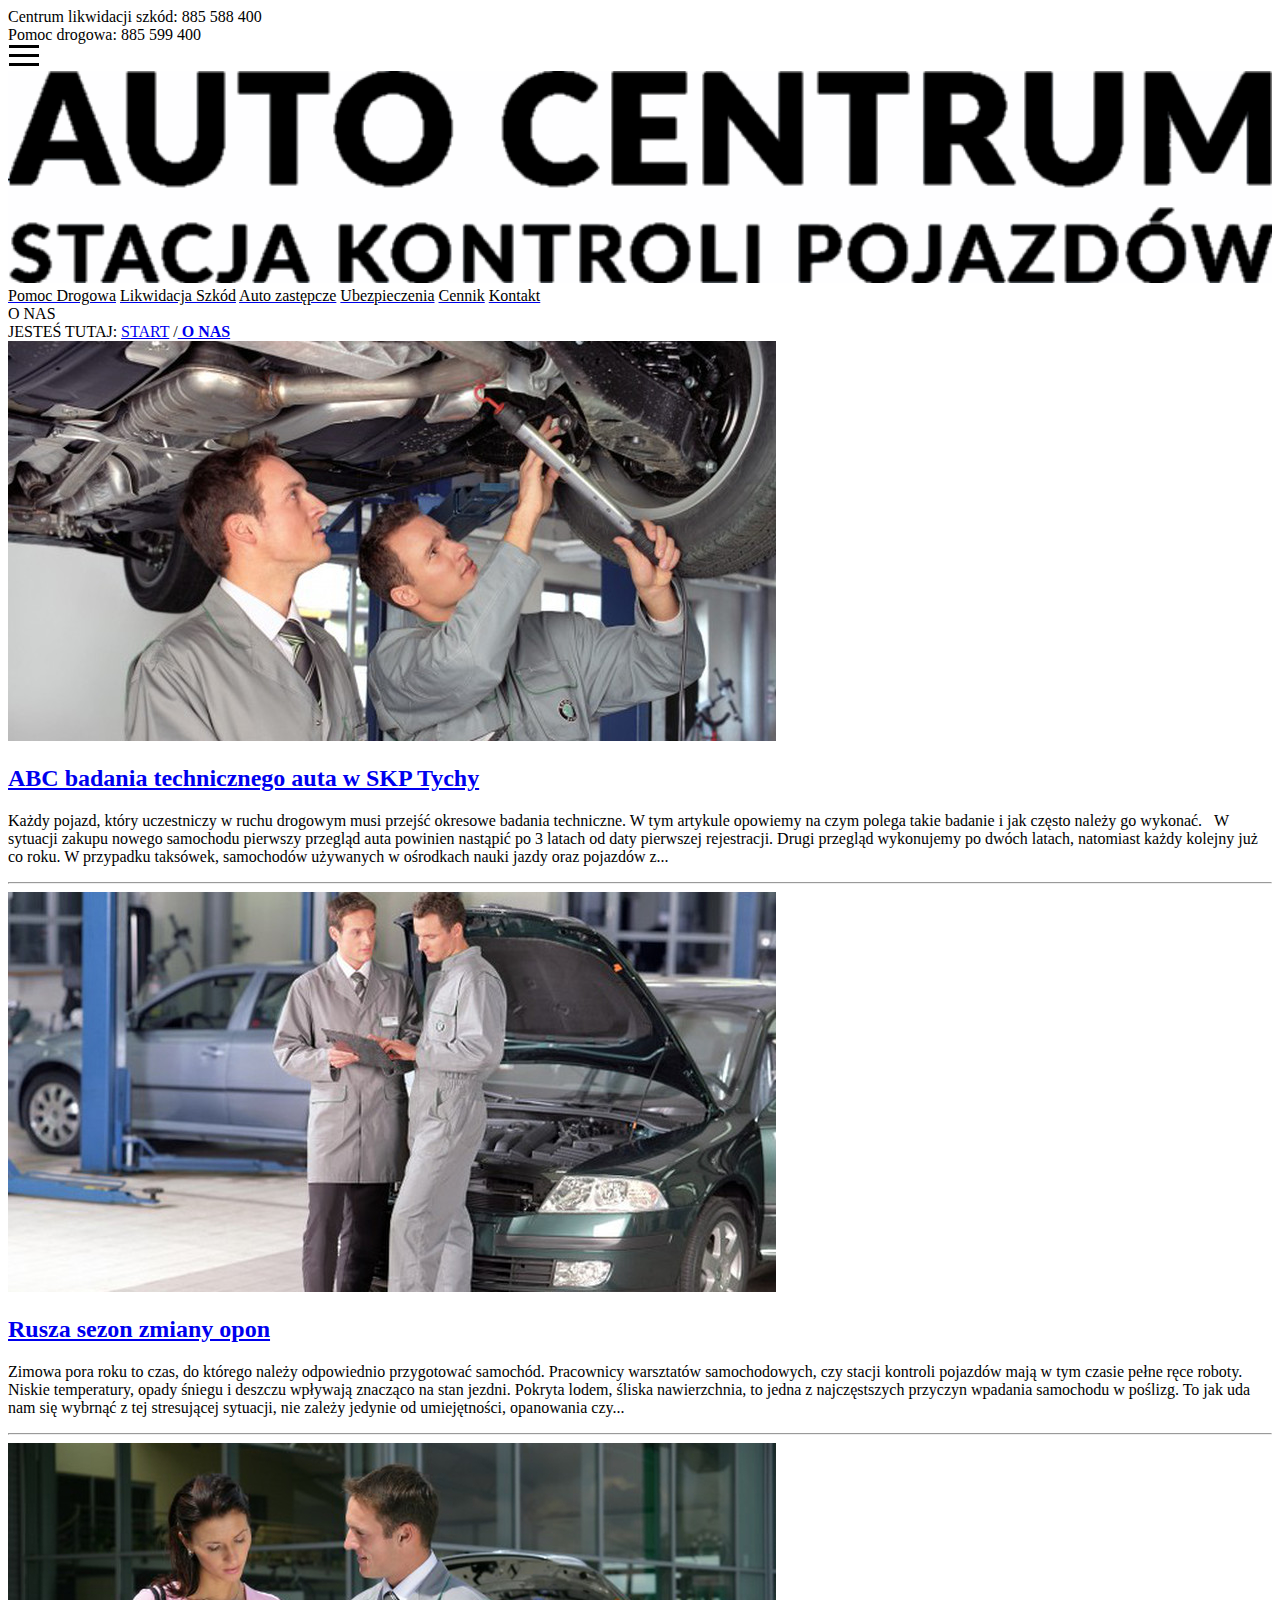
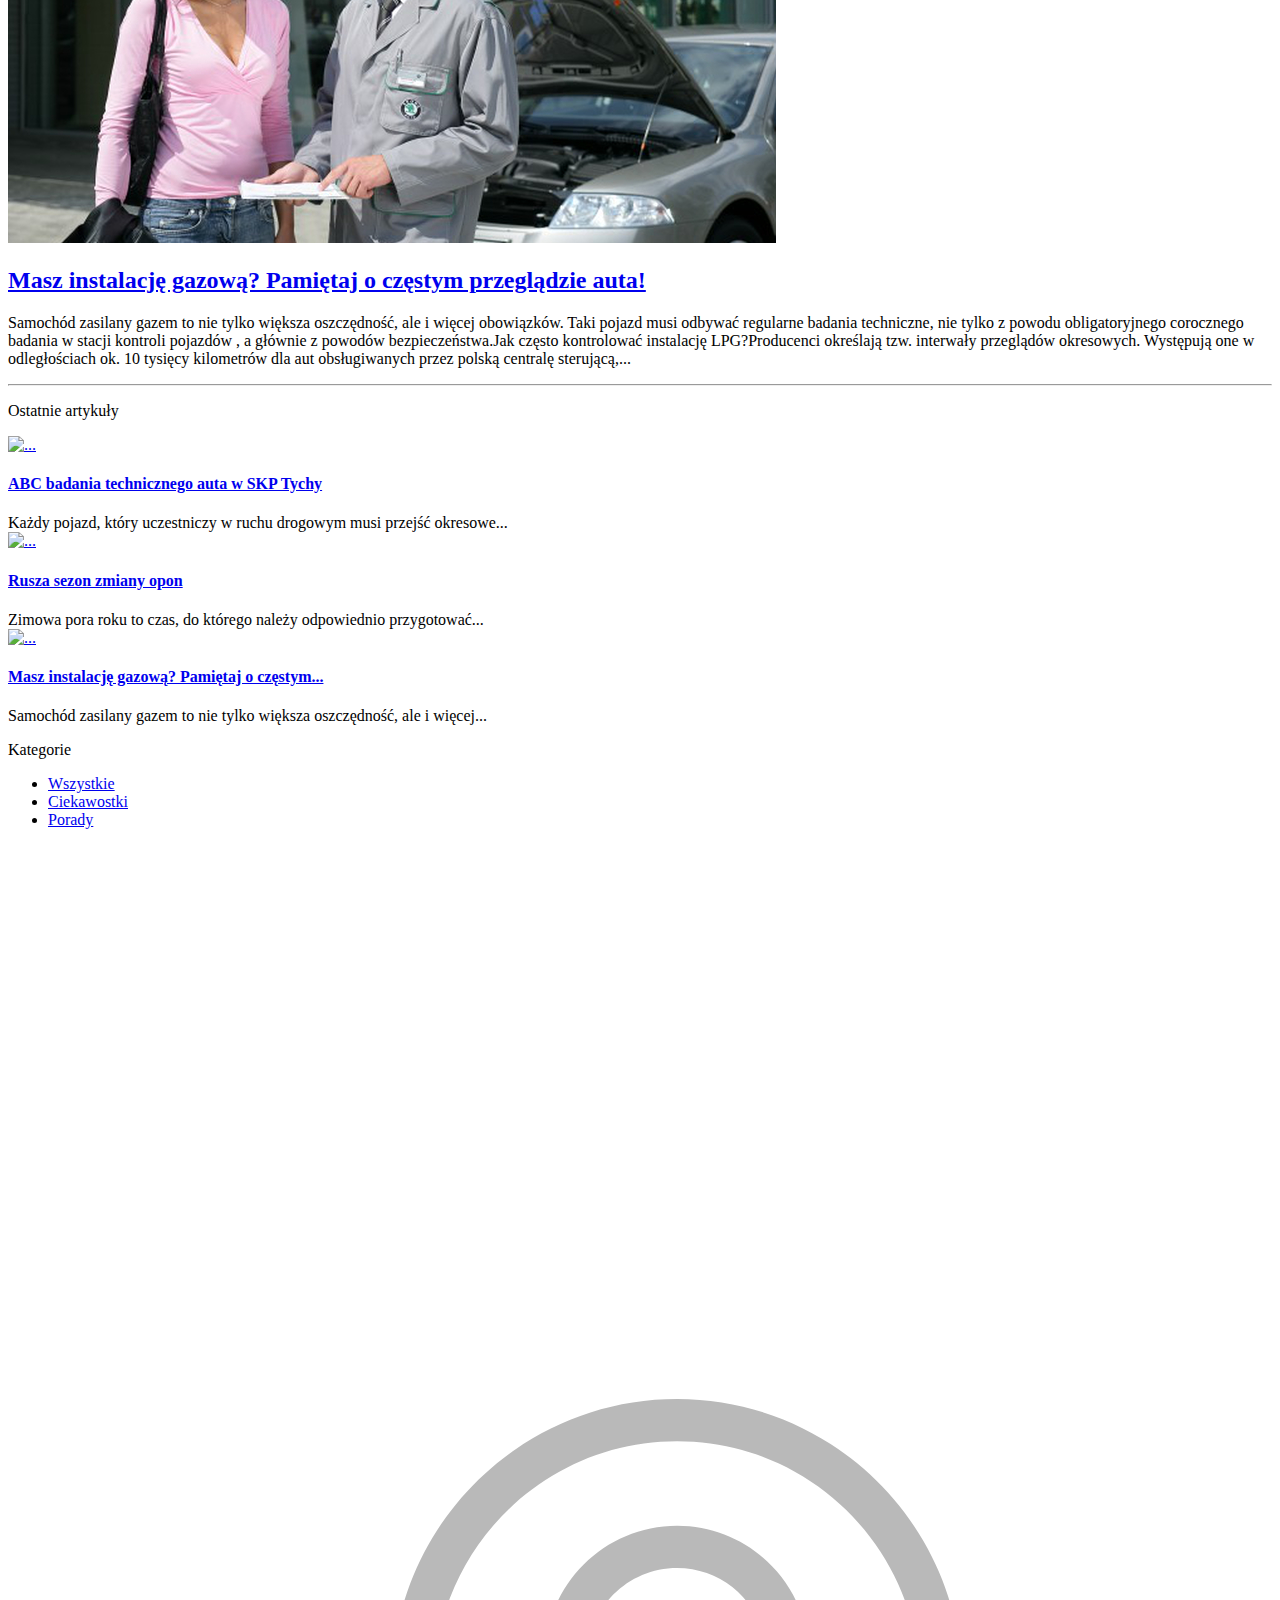
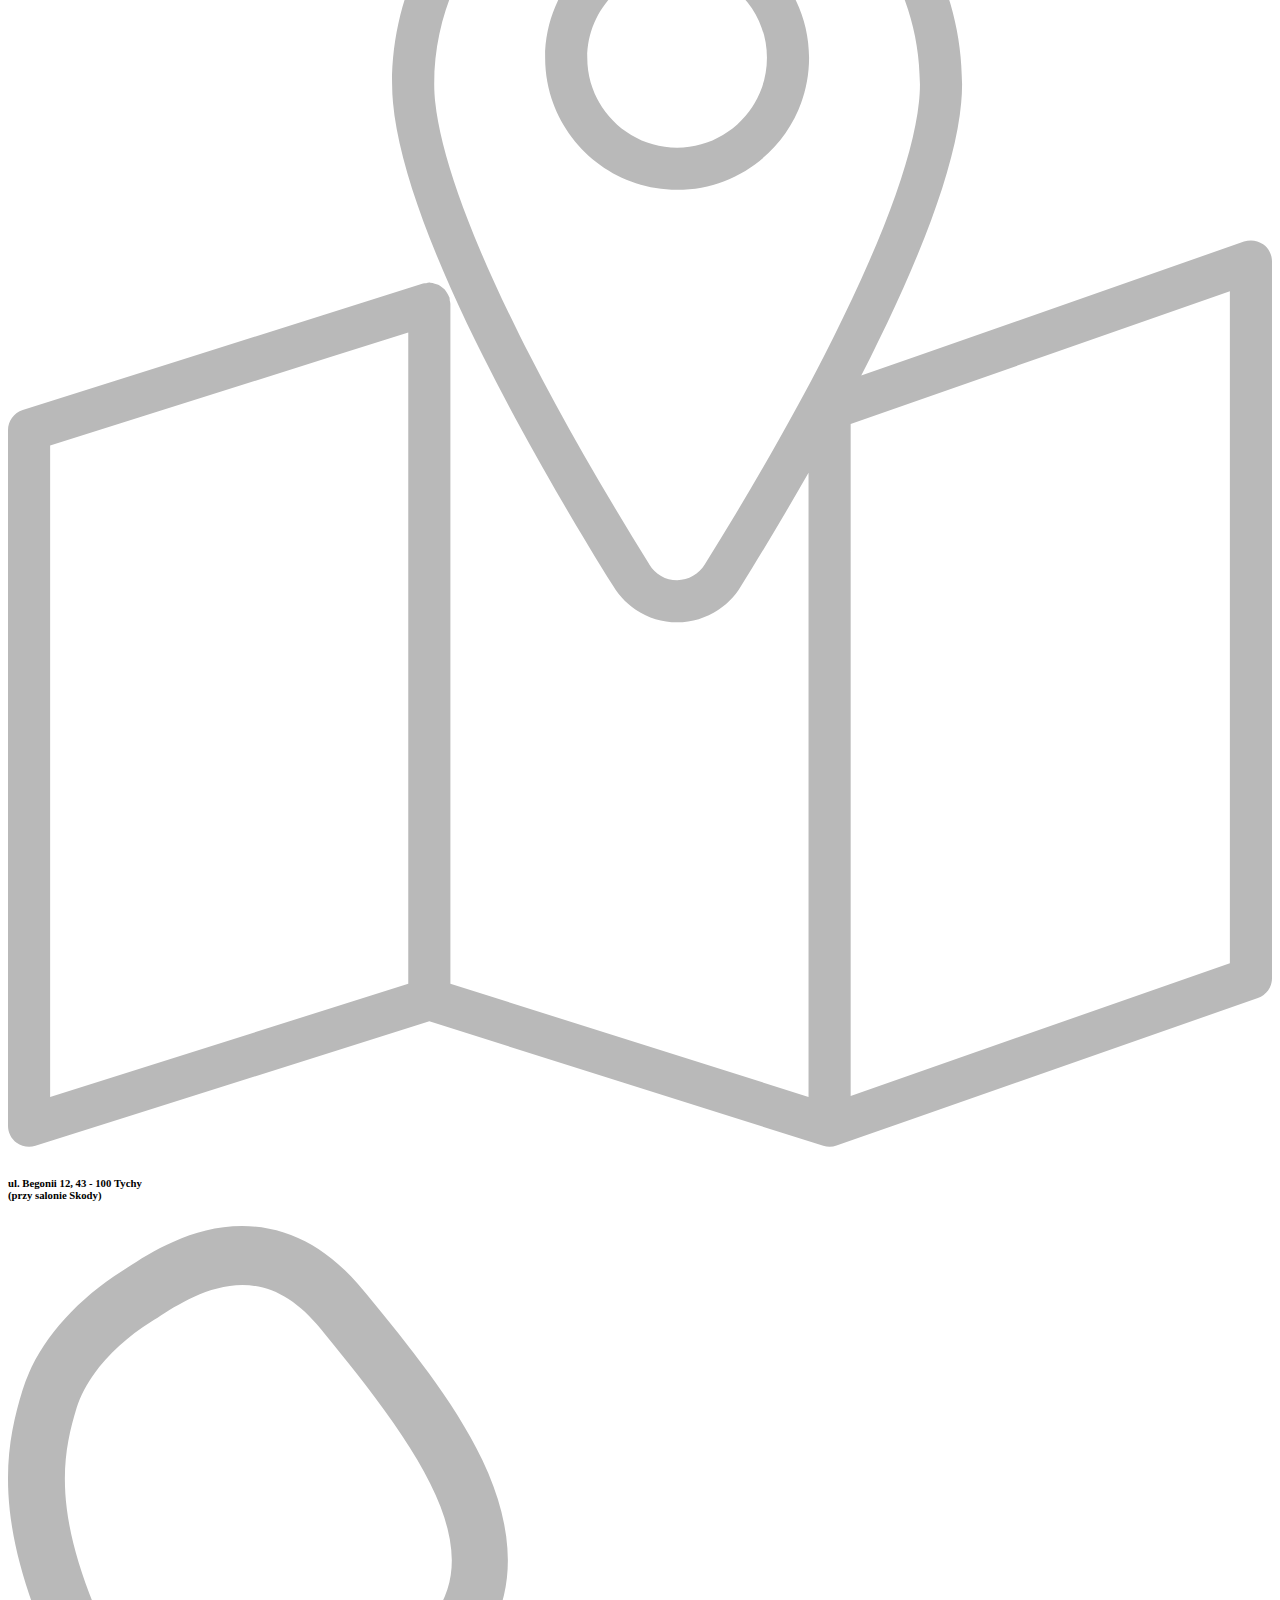
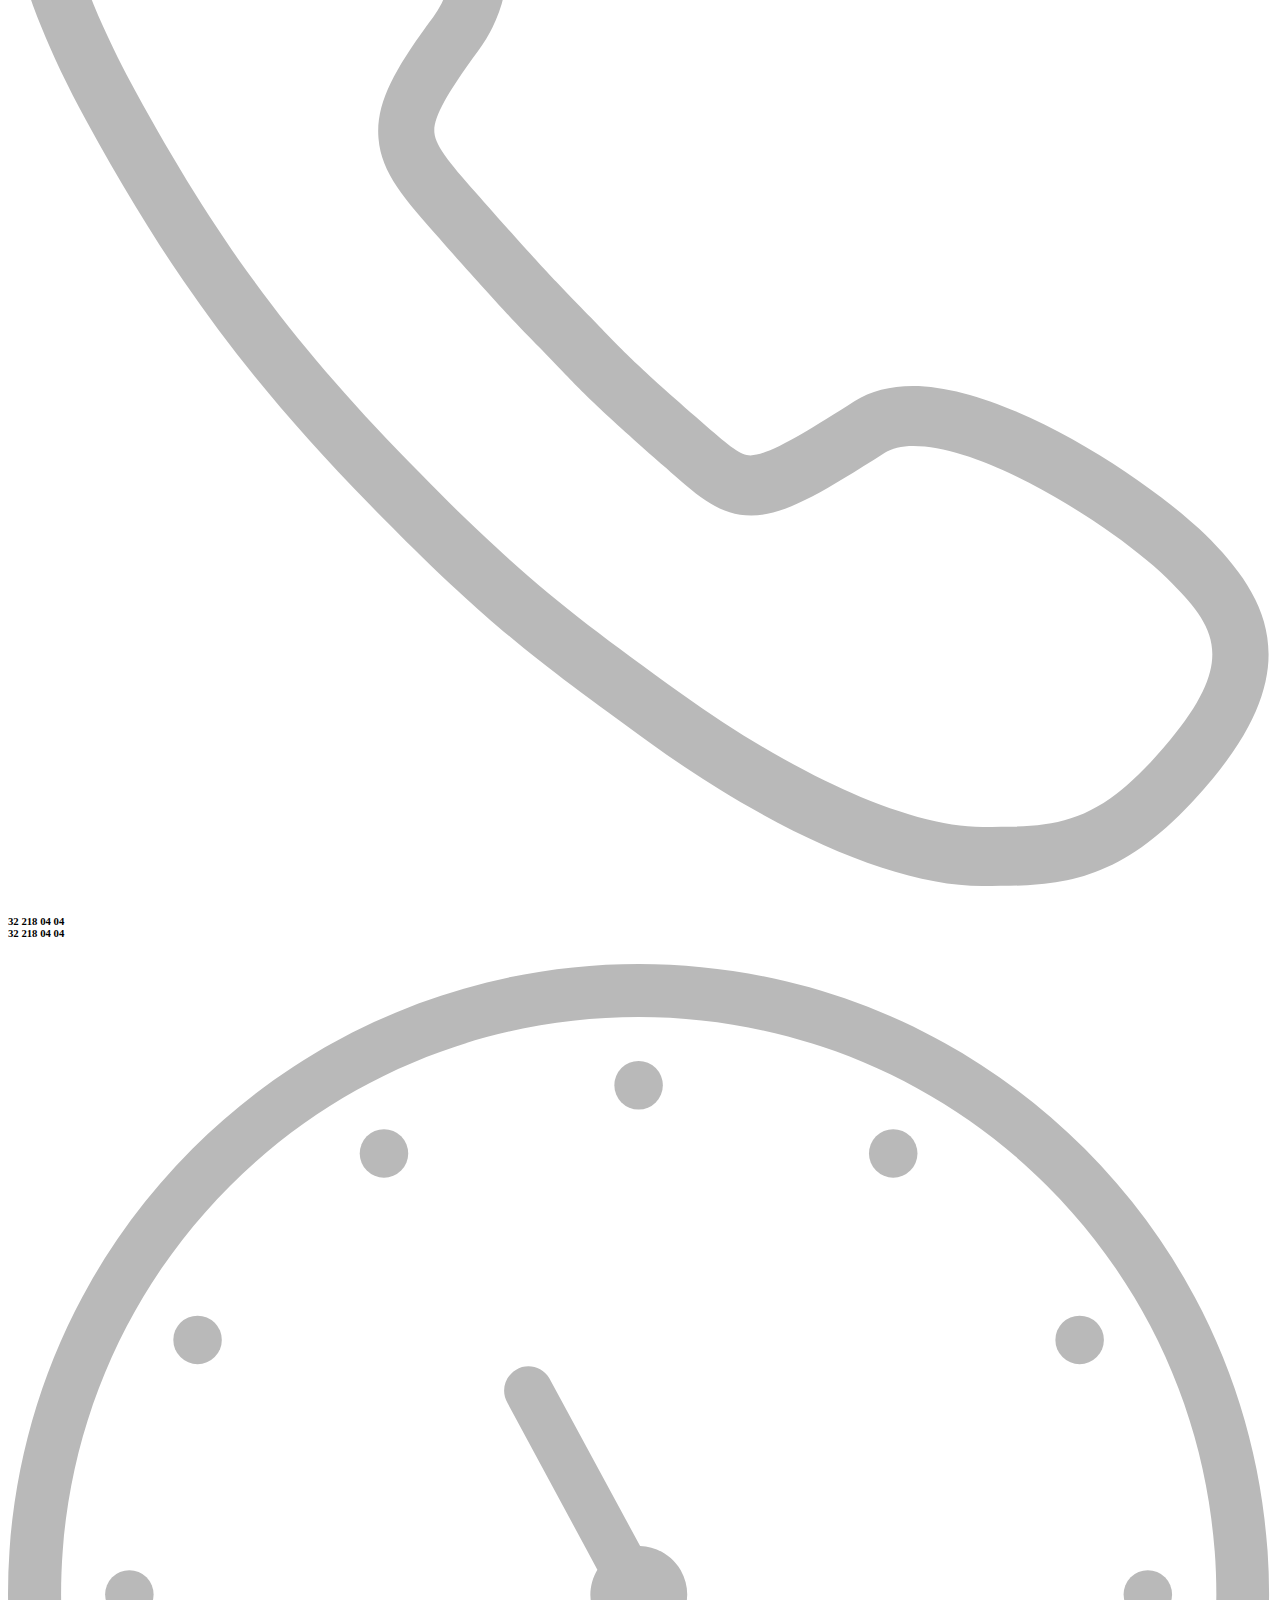
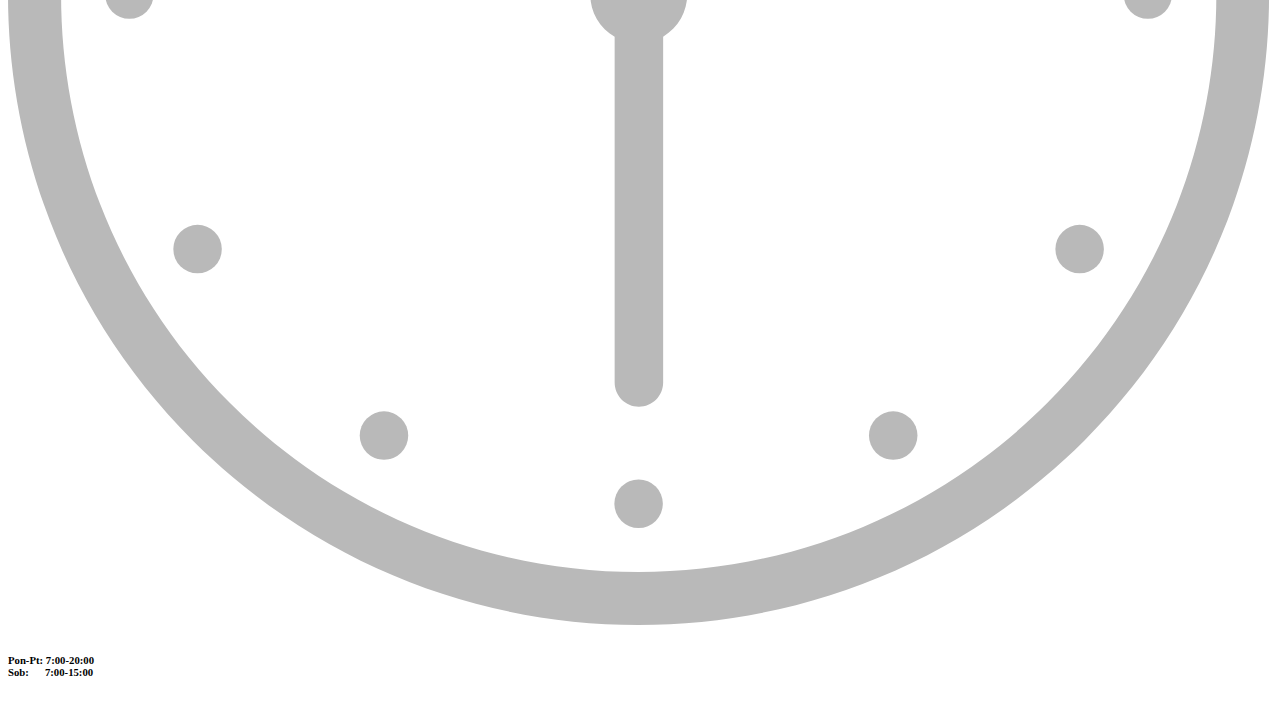
==== commit 14b62cd0: "push" ====
--- a/aktualnosci.html
+++ b/aktualnosci.html
@@ -63,7 +63,7 @@
 			<img src="img/hamburger.png">
 		</div>
 		<div class="menuitems">
-			<img class="logo-container" width="300px" src="img/logoblack.png" onClick="url()">
+			<img class="logo-container" width="100%" src="img/logoblack.png" onClick="url()">
 			<a href="index.html" class="msg1 styling"><font color="black">Pomoc Drogowa</font></a>
 			<a href="likwidacja.html" class="msg2 styling"><font color="black">Likwidacja Szkód</font></a>
 			<a href="zastepcze.html" class="msg3 styling"><font color="black">Auto zastępcze</font></a>
--- a/css/main.css
+++ b/css/main.css
@@ -1,2 +1 @@
-.nav-path-background{background-color:#F6F6F6}.nav-path-background .nav-path{max-width:1070px;padding-top:10px;padding-bottom:0px}.nav-path-background .nav-path .current-page p{text-align:left;font-weight:bold;font-size:21px;font-weight:bold;font-family:'Open Sans'}.nav-path-background .nav-path .current-path{text-align:right;display:inline;font-size:13px;font-weight:bold;font-family:'Open Sans';margin-top:7px}.nav-path-background .nav-path .current-path .current-path-black{color:black}.nav-path-background .nav-path .current-path .bolded{font-weight:bold;font-size:15px}.nav-path-background .nav-path .current-path .current-path-blue{color:#4380C1}.price-table{max-width:1100px;text-align:left;padding-top:30px;padding-bottom:50px}.price-table h3{font-size:17px;font-weight:bold}.price-table h4{font-size:17px;font-weight:normal}.price-table .footer-table-head{color:#999;padding-bottom:10px;padding-left:0px}.price-table .footer-table-info{color:#999;padding-left:10px}.price-table table td{font-size:17px;border:solid 1px;border-color:#7E8185;padding:20px}@media (max-width: 500px){.price-table table td{padding:20px 5px}}@media (max-width: 460px){.price-table table td{font-size:11px;padding:5px 1px}}@media (max-width: 300px){.price-table table td{font-size:9px;padding:5px 1px}}.price-table table .table-header{padding-top:10px;padding-bottom:10px;padding-left:20px;padding-right:20px;color:white;background-color:black}body footer .map{height:550px}body footer .map-container{cursor:pointer}body footer #map.remove-pointer{pointer-events:none}body footer .footer-bg{text-align:center;background-color:#2D2E32;color:white}@media (max-width: 767px){body footer .footer-bg .footer-content{padding-top:5px;padding-bottom:5px}}body footer .footer-bg .footer-content .footer-info{text-align:center;padding-top:50px;padding-bottom:50px}body footer .footer-bg .footer-content .footer-info .col-xs-2{padding-top:5px}body footer .footer-bg .footer-content .footer-info img{display:inline-block;height:50px}body footer .footer-bg .footer-content .footer-info h6{font-weight:300;text-align:left;padding-left:20px;font-size:21px}@media (max-width: 767px){body footer .footer-bg .footer-content .footer-info{padding-top:5px;padding-bottom:5px}body footer .footer-bg .footer-content .footer-info img{margin-top:5px;height:30px;margin-left:10%}body footer .footer-bg .footer-content .footer-info h6{font-size:12px}}@media (max-width: 350px){body footer .footer-bg .footer-content .footer-info{text-align:center}body footer .footer-bg .footer-content .footer-info img{margin-top:5px;height:30px}body footer .footer-bg .footer-content .footer-info h6{text-align:left;padding:0;font-size:12px}}.breadcrumb{font-size:16px}@media screen and (min-width: 280px) and (max-width: 400px){.breadcrumb{height:250px}}@media screen and (min-width: 400px) and (max-width: 768px){.breadcrumb{height:150px}}.breadcrumb .path{grid-area:path}.breadcrumb .path a{color:black}.breadcrumb .current{grid-area:current}@media screen and (min-width: 768px) and (max-width: 999px){.breadcrumb{height:40px;padding-top:5px;display:grid;grid-template-columns:35% 15% 50%;grid-template-areas:" current  .... path";font-size:17px}}@media screen and (min-width: 999px) and (max-width: 1400px){.breadcrumb{height:45px;padding-top:5px;display:grid;grid-template-columns:30% 25% 45%;grid-template-areas:" current  .... path";font-size:18px}}@media screen and (min-width: 1400px){.breadcrumb{height:45px;padding-top:5px;display:grid;grid-template-columns:15% 60% 25%;grid-template-areas:" current  .... path";font-size:18px}}@media screen and (max-width: 768px){.breadcrumb{display:grid;grid-template-columns:100%;grid-template-areas:"current" "path";font-size:25px;grid-gap:20px}}header{text-align:center}header .header-top-box{background-color:#F1F1F1;color:#333}header .header-top-box .template-phone1{grid-area:obj1}header .header-top-box .template-phone2{grid-area:obj2}@media screen and (min-width: 768px) and (max-width: 999px){header .header-top-box{height:45px;padding-top:5px;display:grid;grid-template-columns:50% 10% 40%;grid-template-areas:" obj1  .... obj2";font-size:18px}}@media screen and (min-width: 999px) and (max-width: 1900px){header .header-top-box{height:45px;padding-top:5px;display:grid;grid-template-columns:40% 30% 30%;grid-template-areas:" obj1  .... obj2";font-size:18px}}@media screen and (min-width: 1400px){header .header-top-box{height:45px;padding-top:5px;display:grid;grid-template-columns:25% 55% 20%;grid-template-areas:" obj1  .... obj2";font-size:18px}}@media screen and (max-width: 768px){header .header-top-box{display:grid;grid-template-columns:100%;grid-template-areas:"obj1" "obj2";font-size:25px;grid-gap:20px}header .header-top-box .fa-phone{display:none}}header .header-top-box .fa-phone{background-color:black;color:yellow;font-size:30px;border:2px solid;border-radius:25px;border-color:black}header .header-container{display:grid;grid-template-columns:100%;grid-template-areas:"switch" "menuitems"}header .header-container .logo-container{grid-area:logo-container}header .header-container .menuitems{grid-area:menuitems}header .header-container .mobile-menu-switch{grid-area:switch}@media screen and (min-width: 768px){header .header-container .mobile-menu-switch{display:none}}@media screen and (max-width: 768px){header .header-container .menuitems{display:grid;font-weight:bold;grid-template-columns:100%;grid-template-rows:30px;grid-gap:25px;grid-template-areas:"logo" "...." "msg1" "msg2" "msg3" "msg4" "msg5" "msg6" "...."}header .header-container .menuitems a:hover{background-color:orange}}@media screen and (min-width: 768px) and (max-width: 999px){header .header-container .menuitems{display:grid;font-weight:bold;grid-template-columns:50% 50%;grid-template-rows:30px;grid-gap:25px;grid-template-areas:"logo logo" ".... ...." ".... ...." ".... ...." ".... ...." ".... ...." "msg1 msg2" "msg3 msg4" "msg5 msg6" ".... ...."}header .header-container .menuitems .logo-container{width:96%}header .header-container .menuitems a:hover{background-color:orange}}@media screen and (min-width: 999px){header .header-container .menuitems{margin-top:15px;margin-bottom:15px;display:grid;font-weight:bold;grid-template-columns:2.4% 15% 10% 10% 10% 10% 10% 10% 10%;grid-template-areas:".... logo .... msg1 msg2 msg3 msg4 msg5 msg6";grid-gap:15px}header .header-container .menuitems .logo-container img{height:35px}header .header-container .menuitems a{padding-top:20px}header .header-container .menuitems a:hover{background-color:orange}}header .header-container .menuitems .logo-container{grid-area:logo}@media screen and (max-width: 768px){header .header-container .menuitems .logo-container{margin-left:auto;margin-right:auto}}header .header-container .menuitems .msg1{grid-area:msg1}header .header-container .menuitems .msg2{grid-area:msg2}header .header-container .menuitems .msg3{grid-area:msg3}header .header-container .menuitems .msg4{grid-area:msg4}header .header-container .menuitems .msg5{grid-area:msg5}header .header-container .menuitems .msg6{grid-area:msg6}header .fa{font-size:15px;color:#999;padding-right:3px}body{text-align:center;font-family:'Open Sans'}body #slider{height:600px;background-size:cover;text-transform:uppercase}body #slider #slidertext{font-weight:bold;color:white}@media screen and (max-width: 768px){body #slider #slidertext{padding-top:85vw}}@media screen and (min-width: 768px){body #slider #slidertext{padding-top:12vw}}.contact-phone{background-color:#F5F5F5;padding:50px;text-transform:uppercase}.contact-phone h3{display:inline;font-size:22px;line-height:34px;letter-spacing:1px;margin-right:1em}.contact-phone .phone-number{display:inline;font-size:22px;line-height:34px;letter-spacing:1px;margin-right:1em}@media (max-width: 1100px){.contact-phone .phone-number{display:none}}.contact-phone .blue-button{display:inline}.contact-phone .blue-button a{color:white;background-color:black;line-height:34px;padding:15px 30px;letter-spacing:1px;font-size:14px}.contact-phone .blue-button a:hover{text-decoration:none;background-color:#1A5DA2;transition:all 0.2s ease 0s}.contact-phone .only-mobile-button{display:none}@media (max-width: 1100px){.contact-phone{padding-top:25px}.contact-phone h3{margin-right:0;display:block;padding-bottom:30px}.contact-phone .blue-button{display:block}}.why-we{padding:50px;font-family:'Open Sans'}@media (max-width: 1100px){.why-we{padding:50px 15px}}.why-we h3{color:#333;font-size:36px;text-transform:uppercase;letter-spacing:2px;padding-bottom:10px}.why-we h3:after{text-align:center;display:inline-block;content:"";background:#1E69B8;width:50px;height:2px}.why-we .up-content{padding-bottom:20px;font-size:18px;line-height:32px;color:#777}.why-we p{line-height:22px;font-size:14px;font-weight:300;color:#777}.why-we .we-ico{padding:50px 20px}.why-we .we-ico img{height:130px}.why-we .we-ico h6{padding-top:20px;padding-bottom:25px;font-size:18px;font-weight:bold;text-transform:uppercase}.why-we .we-ico h6:after{text-align:center;display:inline-block;content:"";background:#1E69B8;width:40px;height:2px}.why-we .blue-button{display:inline}.why-we .blue-button a{text-transform:uppercase;color:white;background-color:black;line-height:34px;padding:19px 20px;letter-spacing:1px;font-size:14px}.why-we .blue-button a:hover{text-decoration:none;background-color:#1A5DA2;transition:all 0.2s ease 0s}.chosen-price-background{background-color:#F6F6F6;padding-top:10px}.chosen-price{padding-top:60px;padding-bottom:50px}.chosen-price .price-foto{padding-bottom:20px}.chosen-price .price-foto img{width:100%;height:auto}.chosen-price .price-info{margin-top:-20px;padding:-15px 15px}.chosen-price .price-info>.row{margin-left:-30px;margin-right:-30px}.chosen-price .price-info h3{font-size:36px;text-transform:uppercase}.chosen-price .price-info h3:after{text-align:center;display:inline-block;content:"";background:#1E69B8;width:80px;height:2px}.chosen-price .price-info p{padding-top:20px;padding-bottom:20px;font-size:18px;font-weight:300;color:#777}.chosen-price .price-info .services{padding-bottom:5px}.chosen-price .price-info .services .service-tick{padding-right:0}.chosen-price .price-info .services .service-tick img{width:16px;float:right;margin-top:3px}.chosen-price .price-info .services .service-content{text-align:left}.chosen-price .price-info .services .service-price{text-align:right;font-weight:bold}@media (max-width: 1100px){.chosen-price .price-info .services{padding-bottom:10px}.chosen-price .price-info .services .service-tick img{margin-right:-5px}.chosen-price .price-info .services .service-price{padding-left:0;padding-right:10px}}.white-button{display:block;border:1px solid #ddd;width:160px;margin:30px auto;margin-bottom:0;background-color:black;transition:all .5s;padding:15px 30px}.white-button a{position:relative;right:5px;text-transform:uppercase;display:block;width:100%;height:100%}.white-button:hover{background-color:white;color:white}.white-button:hover a{text-decoration:none;color:white}.contact-content{max-width:1070px;margin-top:50px}.contact-content span{text-transform:uppercase;font-weight:bold;font-size:20px;display:block;margin-bottom:20px}.contact-content .icon{float:left;margin-right:10px}.contact-content .text{padding-bottom:50px;float:left;color:#8a8a8a;font-weight:bold}.contact-form{max-width:1070px;padding-top:70px}.contact-form input,.contact-form textarea{border:1px solid #e6e9ea;display:block;margin-bottom:20px;width:100%;outline:none;padding:15px}.contact-form input.input-small{height:48px}.contact-form textarea{height:184px;max-width:100%;max-height:184px}.submit-button{height:56px;width:146px;display:block;float:right;background-color:#000;text-align:center}.submit-button a{display:block;line-height:56px;color:white;text-decoration:none;text-transform:uppercase;letter-spacing:1px;font-size:14px}.send-button{max-width:1070px;padding-bottom:30px;margin-top:15px;text-align:left}.send-button span{text-align:left;color:#8a8a8a;font-weight:bold}.breadcrumb{font-size:16px}@media screen and (min-width: 280px) and (max-width: 400px){.breadcrumb{height:250px}}@media screen and (min-width: 400px) and (max-width: 768px){.breadcrumb{height:150px}}.breadcrumb .path{grid-area:path}.breadcrumb .path a{color:black}.breadcrumb .current{grid-area:current}@media screen and (min-width: 768px) and (max-width: 999px){.breadcrumb{height:40px;padding-top:5px;display:grid;grid-template-columns:35% 15% 50%;grid-template-areas:" current  .... path";font-size:17px}}@media screen and (min-width: 999px) and (max-width: 1400px){.breadcrumb{height:45px;padding-top:5px;display:grid;grid-template-columns:30% 25% 45%;grid-template-areas:" current  .... path";font-size:18px}}@media screen and (min-width: 1400px){.breadcrumb{height:45px;padding-top:5px;display:grid;grid-template-columns:15% 60% 25%;grid-template-areas:" current  .... path";font-size:18px}}@media screen and (max-width: 768px){.breadcrumb{display:grid;grid-template-columns:100%;grid-template-areas:"current" "path";font-size:25px;grid-gap:20px}}header{text-align:center}header .header-top-box{background-color:#F1F1F1;color:#333}header .header-top-box .template-phone1{grid-area:obj1}header .header-top-box .template-phone2{grid-area:obj2}@media screen and (min-width: 768px) and (max-width: 999px){header .header-top-box{height:45px;padding-top:5px;display:grid;grid-template-columns:50% 10% 40%;grid-template-areas:" obj1  .... obj2";font-size:18px}}@media screen and (min-width: 999px) and (max-width: 1900px){header .header-top-box{height:45px;padding-top:5px;display:grid;grid-template-columns:40% 30% 30%;grid-template-areas:" obj1  .... obj2";font-size:18px}}@media screen and (min-width: 1400px){header .header-top-box{height:45px;padding-top:5px;display:grid;grid-template-columns:25% 55% 20%;grid-template-areas:" obj1  .... obj2";font-size:18px}}@media screen and (max-width: 768px){header .header-top-box{display:grid;grid-template-columns:100%;grid-template-areas:"obj1" "obj2";font-size:25px;grid-gap:20px}header .header-top-box .fa-phone{display:none}}header .header-top-box .fa-phone{background-color:black;color:yellow;font-size:30px;border:2px solid;border-radius:25px;border-color:black}header .header-container{display:grid;grid-template-columns:100%;grid-template-areas:"switch" "menuitems"}header .header-container .logo-container{grid-area:logo-container}header .header-container .menuitems{grid-area:menuitems}header .header-container .mobile-menu-switch{grid-area:switch}@media screen and (min-width: 768px){header .header-container .mobile-menu-switch{display:none}}@media screen and (max-width: 768px){header .header-container .menuitems{display:grid;font-weight:bold;grid-template-columns:100%;grid-template-rows:30px;grid-gap:25px;grid-template-areas:"logo" "...." "msg1" "msg2" "msg3" "msg4" "msg5" "msg6" "...."}header .header-container .menuitems a:hover{background-color:orange}}@media screen and (min-width: 768px) and (max-width: 999px){header .header-container .menuitems{display:grid;font-weight:bold;grid-template-columns:50% 50%;grid-template-rows:30px;grid-gap:25px;grid-template-areas:"logo logo" ".... ...." ".... ...." ".... ...." ".... ...." ".... ...." "msg1 msg2" "msg3 msg4" "msg5 msg6" ".... ...."}header .header-container .menuitems .logo-container{width:96%}header .header-container .menuitems a:hover{background-color:orange}}@media screen and (min-width: 999px){header .header-container .menuitems{margin-top:15px;margin-bottom:15px;display:grid;font-weight:bold;grid-template-columns:2.4% 15% 10% 10% 10% 10% 10% 10% 10%;grid-template-areas:".... logo .... msg1 msg2 msg3 msg4 msg5 msg6";grid-gap:15px}header .header-container .menuitems .logo-container img{height:35px}header .header-container .menuitems a{padding-top:20px}header .header-container .menuitems a:hover{background-color:orange}}header .header-container .menuitems .logo-container{grid-area:logo}@media screen and (max-width: 768px){header .header-container .menuitems .logo-container{margin-left:auto;margin-right:auto}}header .header-container .menuitems .msg1{grid-area:msg1}header .header-container .menuitems .msg2{grid-area:msg2}header .header-container .menuitems .msg3{grid-area:msg3}header .header-container .menuitems .msg4{grid-area:msg4}header .header-container .menuitems .msg5{grid-area:msg5}header .header-container .menuitems .msg6{grid-area:msg6}header .fa{font-size:15px;color:#999;padding-right:3px}body footer .map{height:550px}body footer .map-container{cursor:pointer}body footer #map.remove-pointer{pointer-events:none}body footer .footer-bg{text-align:center;background-color:#2D2E32;color:white}@media (max-width: 767px){body footer .footer-bg .footer-content{padding-top:5px;padding-bottom:5px}}body footer .footer-bg .footer-content .footer-info{text-align:center;padding-top:50px;padding-bottom:50px}body footer .footer-bg .footer-content .footer-info .col-xs-2{padding-top:5px}body footer .footer-bg .footer-content .footer-info img{display:inline-block;height:50px}body footer .footer-bg .footer-content .footer-info h6{font-weight:300;text-align:left;padding-left:20px;font-size:21px}@media (max-width: 767px){body footer .footer-bg .footer-content .footer-info{padding-top:5px;padding-bottom:5px}body footer .footer-bg .footer-content .footer-info img{margin-top:5px;height:30px;margin-left:10%}body footer .footer-bg .footer-content .footer-info h6{font-size:12px}}@media (max-width: 350px){body footer .footer-bg .footer-content .footer-info{text-align:center}body footer .footer-bg .footer-content .footer-info img{margin-top:5px;height:30px}body footer .footer-bg .footer-content .footer-info h6{text-align:left;padding:0;font-size:12px}}body{text-align:center;font-family:'Open Sans'}body #slider{height:600px;background-size:cover;text-transform:uppercase}body #slider #slidertext{font-weight:bold;color:white}@media screen and (max-width: 768px){body #slider #slidertext{padding-top:85vw}}@media screen and (min-width: 768px){body #slider #slidertext{padding-top:12vw}}.contact-phone{background-color:#F5F5F5;padding:50px;text-transform:uppercase}.contact-phone h3{display:inline;font-size:22px;line-height:34px;letter-spacing:1px;margin-right:1em}.contact-phone .phone-number{display:inline;font-size:22px;line-height:34px;letter-spacing:1px;margin-right:1em}@media (max-width: 1100px){.contact-phone .phone-number{display:none}}.contact-phone .blue-button{display:inline}.contact-phone .blue-button a{color:white;background-color:black;line-height:34px;padding:15px 30px;letter-spacing:1px;font-size:14px}.contact-phone .blue-button a:hover{text-decoration:none;background-color:#1A5DA2;transition:all 0.2s ease 0s}.contact-phone .only-mobile-button{display:none}@media (max-width: 1100px){.contact-phone{padding-top:25px}.contact-phone h3{margin-right:0;display:block;padding-bottom:30px}.contact-phone .blue-button{display:block}}.why-we{padding:50px;font-family:'Open Sans'}@media (max-width: 1100px){.why-we{padding:50px 15px}}.why-we h3{color:#333;font-size:36px;text-transform:uppercase;letter-spacing:2px;padding-bottom:10px}.why-we h3:after{text-align:center;display:inline-block;content:"";background:#1E69B8;width:50px;height:2px}.why-we .up-content{padding-bottom:20px;font-size:18px;line-height:32px;color:#777}.why-we p{line-height:22px;font-size:14px;font-weight:300;color:#777}.why-we .we-ico{padding:50px 20px}.why-we .we-ico img{height:130px}.why-we .we-ico h6{padding-top:20px;padding-bottom:25px;font-size:18px;font-weight:bold;text-transform:uppercase}.why-we .we-ico h6:after{text-align:center;display:inline-block;content:"";background:#1E69B8;width:40px;height:2px}.why-we .blue-button{display:inline}.why-we .blue-button a{text-transform:uppercase;color:white;background-color:black;line-height:34px;padding:19px 20px;letter-spacing:1px;font-size:14px}.why-we .blue-button a:hover{text-decoration:none;background-color:#1A5DA2;transition:all 0.2s ease 0s}.chosen-price-background{background-color:#F6F6F6;padding-top:10px}.chosen-price{padding-top:60px;padding-bottom:50px}.chosen-price .price-foto{padding-bottom:20px}.chosen-price .price-foto img{width:100%;height:auto}.chosen-price .price-info{margin-top:-20px;padding:-15px 15px}.chosen-price .price-info>.row{margin-left:-30px;margin-right:-30px}.chosen-price .price-info h3{font-size:36px;text-transform:uppercase}.chosen-price .price-info h3:after{text-align:center;display:inline-block;content:"";background:#1E69B8;width:80px;height:2px}.chosen-price .price-info p{padding-top:20px;padding-bottom:20px;font-size:18px;font-weight:300;color:#777}.chosen-price .price-info .services{padding-bottom:5px}.chosen-price .price-info .services .service-tick{padding-right:0}.chosen-price .price-info .services .service-tick img{width:16px;float:right;margin-top:3px}.chosen-price .price-info .services .service-content{text-align:left}.chosen-price .price-info .services .service-price{text-align:right;font-weight:bold}@media (max-width: 1100px){.chosen-price .price-info .services{padding-bottom:10px}.chosen-price .price-info .services .service-tick img{margin-right:-5px}.chosen-price .price-info .services .service-price{padding-left:0;padding-right:10px}}.white-button{display:block;border:1px solid #ddd;width:160px;margin:30px auto;margin-bottom:0;background-color:black;transition:all .5s;padding:15px 30px}.white-button a{position:relative;right:5px;text-transform:uppercase;display:block;width:100%;height:100%}.white-button:hover{background-color:white;color:white}.white-button:hover a{text-decoration:none;color:white}.nav-path-background{background-color:#F6F6F6}.nav-path-background .nav-path{max-width:1070px;padding-top:10px;padding-bottom:0px}.nav-path-background .nav-path .current-page p{text-align:left;font-weight:bold;font-size:21px;font-weight:bold;font-family:'Open Sans'}.nav-path-background .nav-path .current-path{text-align:right;display:inline;font-size:13px;font-weight:bold;font-family:'Open Sans';margin-top:7px}.nav-path-background .nav-path .current-path .current-path-black{color:black}.nav-path-background .nav-path .current-path .bolded{font-weight:bold;font-size:15px}.nav-path-background .nav-path .current-path .current-path-blue{color:#4380C1}.price-table{max-width:1100px;text-align:left;padding-top:30px;padding-bottom:50px}.price-table h3{font-size:17px;font-weight:bold}.price-table h4{font-size:17px;font-weight:normal}.price-table .footer-table-head{color:#999;padding-bottom:10px;padding-left:0px}.price-table .footer-table-info{color:#999;padding-left:10px}.price-table table td{font-size:17px;border:solid 1px;border-color:#7E8185;padding:20px}@media (max-width: 500px){.price-table table td{padding:20px 5px}}@media (max-width: 460px){.price-table table td{font-size:11px;padding:5px 1px}}@media (max-width: 300px){.price-table table td{font-size:9px;padding:5px 1px}}.price-table table .table-header{padding-top:10px;padding-bottom:10px;padding-left:20px;padding-right:20px;color:white;background-color:black}.contact-content{max-width:1070px;margin-top:50px}.contact-content span{text-transform:uppercase;font-weight:bold;font-size:20px;display:block;margin-bottom:20px}.contact-content .icon{float:left;margin-right:10px}.contact-content .text{padding-bottom:50px;float:left;color:#8a8a8a;font-weight:bold}.contact-form{max-width:1070px;padding-top:70px}.contact-form input,.contact-form textarea{border:1px solid #e6e9ea;display:block;margin-bottom:20px;width:100%;outline:none;padding:15px}.contact-form input.input-small{height:48px}.contact-form textarea{height:184px;max-width:100%;max-height:184px}.submit-button{height:56px;width:146px;display:block;float:right;background-color:#000;text-align:center}.submit-button a{display:block;line-height:56px;color:white;text-decoration:none;text-transform:uppercase;letter-spacing:1px;font-size:14px}.send-button{max-width:1070px;padding-bottom:30px;margin-top:15px;text-align:left}.send-button span{text-align:left;color:#8a8a8a;font-weight:bold}.about-us-zastepcze{font-family:'Open Sans';display:block;margin-bottom:25px}.about-us-zastepcze #abttext{width:95%;margin:5px auto;text-align:center;display:block;grid-area:abttext}.about-us-zastepcze #abtimg{margin-top:20px;grid-area:abtimg}@media screen and (min-width: 768px){.about-us-zastepcze{display:grid;grid-template-columns:57% 38%;grid-gap:25px;grid-template-areas:" abttext  abtimg"}}@media screen and (min-width: 768px) and (min-width: 768px) and (max-width: 1000px){.about-us-zastepcze{grid-template-rows:410px}}@media screen and (min-width: 768px) and (min-width: 1001x) and (max-width: 1400px){.about-us-zastepcze{grid-template-rows:350px}}.blacktext{color:black}.counter-background{background-color:#f6f6f6;padding-top:50px;padding-bottom:50px}.counter-background .counter{max-width:1100px;font-size:17px}.counter-background .counter p{text-transform:uppercase;font-weight:bold}.counter-background .counter span{font-size:45px;color:BLACK}.about-us-slider{padding-top:30px;background-color:#F1F1F1;padding-bottom:50px}@media screen and (max-width: 768px){.about-us-slider{max-width:100%}}.about-us-slider a{font-size:0px}.about-us-slider .about-us-first-slide{background-image:url(../img/4.jpg);background-size:cover;height:300px}@media (max-width: 1700px){body{transition:.5s;max-width:100%}header .header-top-bar{width:100%;position:absolute;top:0;transform:translateY(calc(-100% + 45px));transition:.5s}header .header-top-bar ul{display:block;padding:10px 0;margin-bottom:0}header .header-top-bar ul li{display:block;text-align:left;padding:5px 15px;line-height:20px}header .header-top-bar.visible{transform:translateY(0)}header .header-top-bar.visible .mobile-toggle-arrow{transform:rotate(180deg)}header .header-top-bar .mobile-toggle-arrow{display:block;background-color:#f5f5f5;height:45px;cursor:pointer;line-height:45px;width:100%}header .header-container .menu-container ul{padding-left:0}.mobile-menu-switch{line-height:65px;float:right}.mobile-menu-switch img{cursor:pointer}.menu-container{float:none !important}.main-menu{height:0;overflow:hidden;margin-bottom:0}.main-menu.open{margin:0 auto;height:auto;width:100%;background-color:#f5f5f5;margin-bottom:15px}.main-menu li{margin-right:0 !important;display:block !important;border-bottom:1px solid white;padding:0 !important}.main-menu li a{color:red;line-height:50px;display:block}.main-menu li:hover,.main-menu li.active{background-color:black}.main-menu li:hover a,.main-menu li.active a{color:#fff !important;text-decoration:none}}@media (min-width: 1100px){body{padding-top:0 !important}.mobile-toggle-arrow,.mobile-menu-switch{display:none}}.about-us-zastepcze{font-family:'Open Sans';display:block;margin-bottom:25px}.about-us-zastepcze #abttext{width:95%;margin:5px auto;text-align:center;display:block;grid-area:abttext}.about-us-zastepcze #abtimg{margin-top:20px;grid-area:abtimg}@media screen and (min-width: 768px){.about-us-zastepcze{display:grid;grid-template-columns:57% 38%;grid-gap:25px;grid-template-areas:" abttext  abtimg"}}@media screen and (min-width: 768px) and (min-width: 768px) and (max-width: 1000px){.about-us-zastepcze{grid-template-rows:410px}}@media screen and (min-width: 768px) and (min-width: 1001x) and (max-width: 1400px){.about-us-zastepcze{grid-template-rows:350px}}.blacktext{color:black}.counter-background{background-color:#f6f6f6;padding-top:50px;padding-bottom:50px}.counter-background .counter{max-width:1100px;font-size:17px}.counter-background .counter p{text-transform:uppercase;font-weight:bold}.counter-background .counter span{font-size:45px;color:BLACK}.about-us-slider{padding-top:30px;background-color:#F1F1F1;padding-bottom:50px}@media screen and (max-width: 768px){.about-us-slider{max-width:100%}}.about-us-slider a{font-size:0px}.about-us-slider .about-us-first-slide{background-image:url(../img/4.jpg);background-size:cover;height:300px}
 /*# sourceMappingURL=main.css.map */
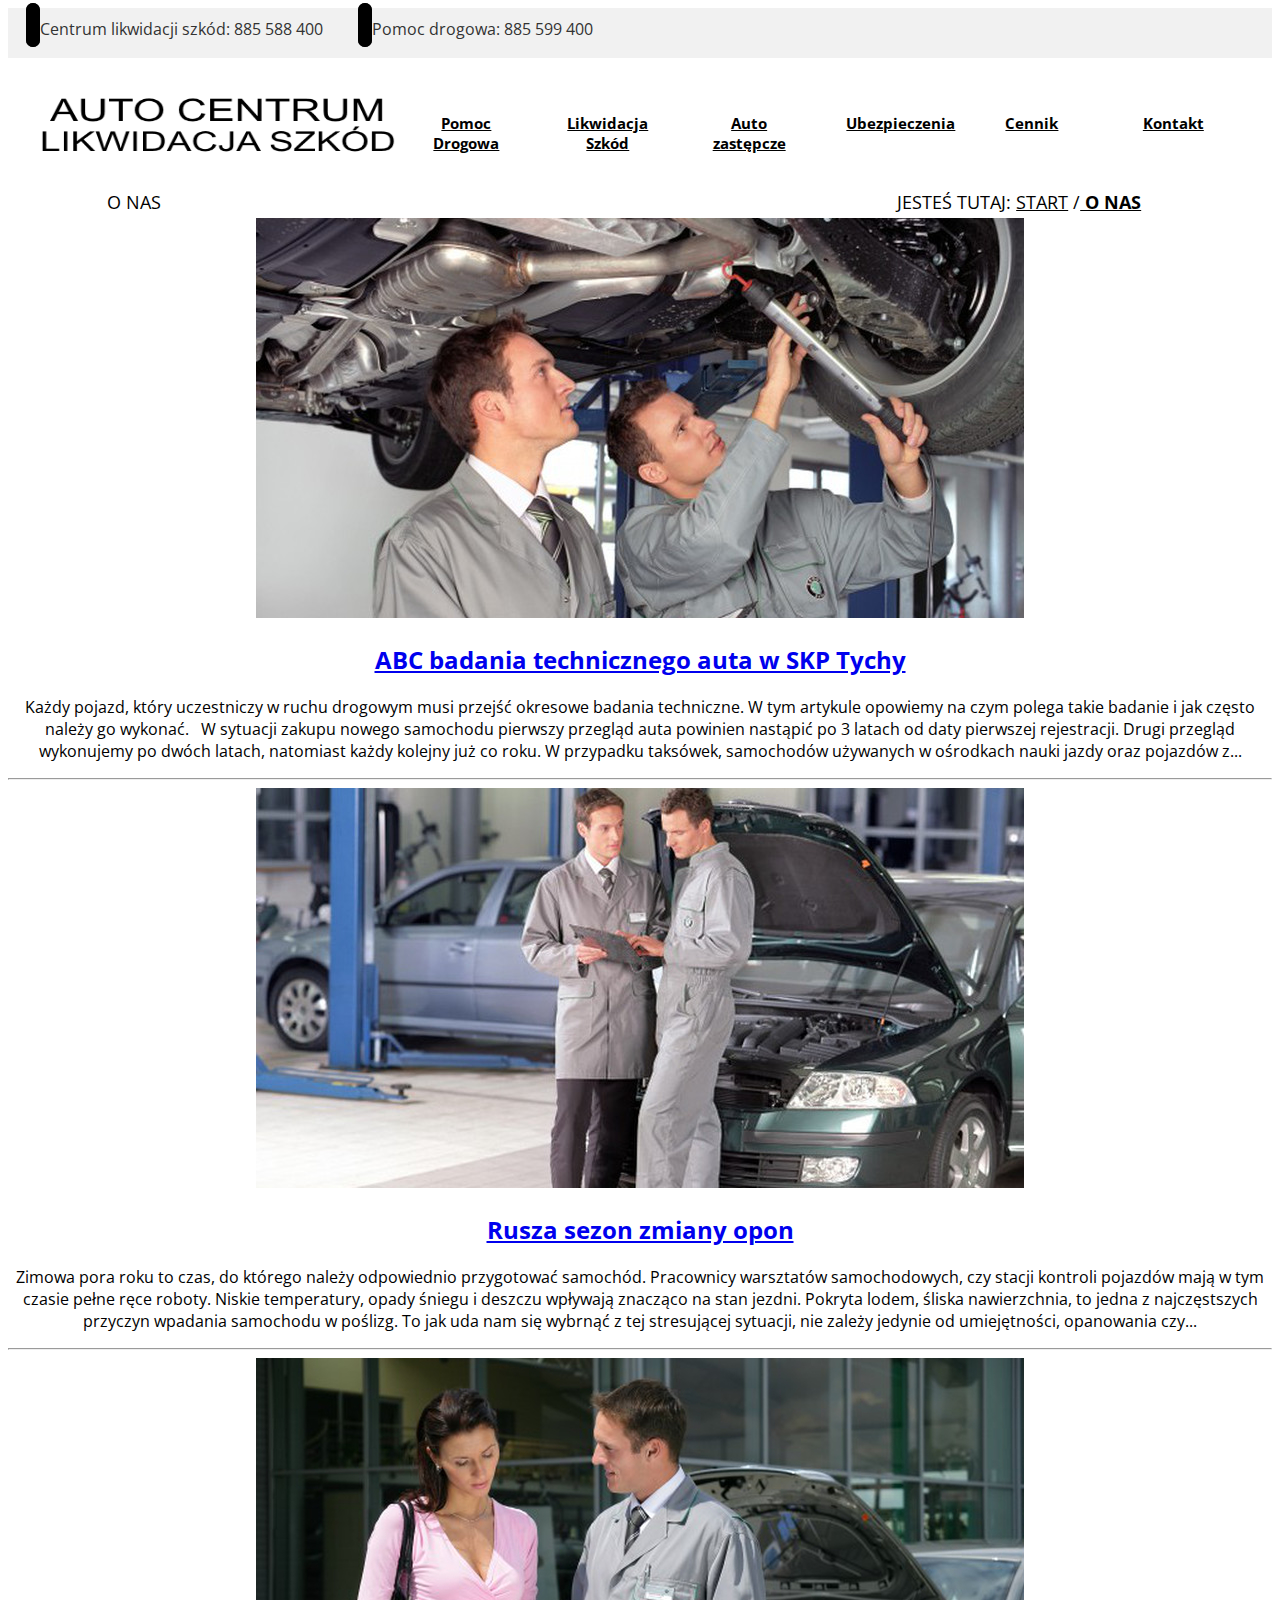
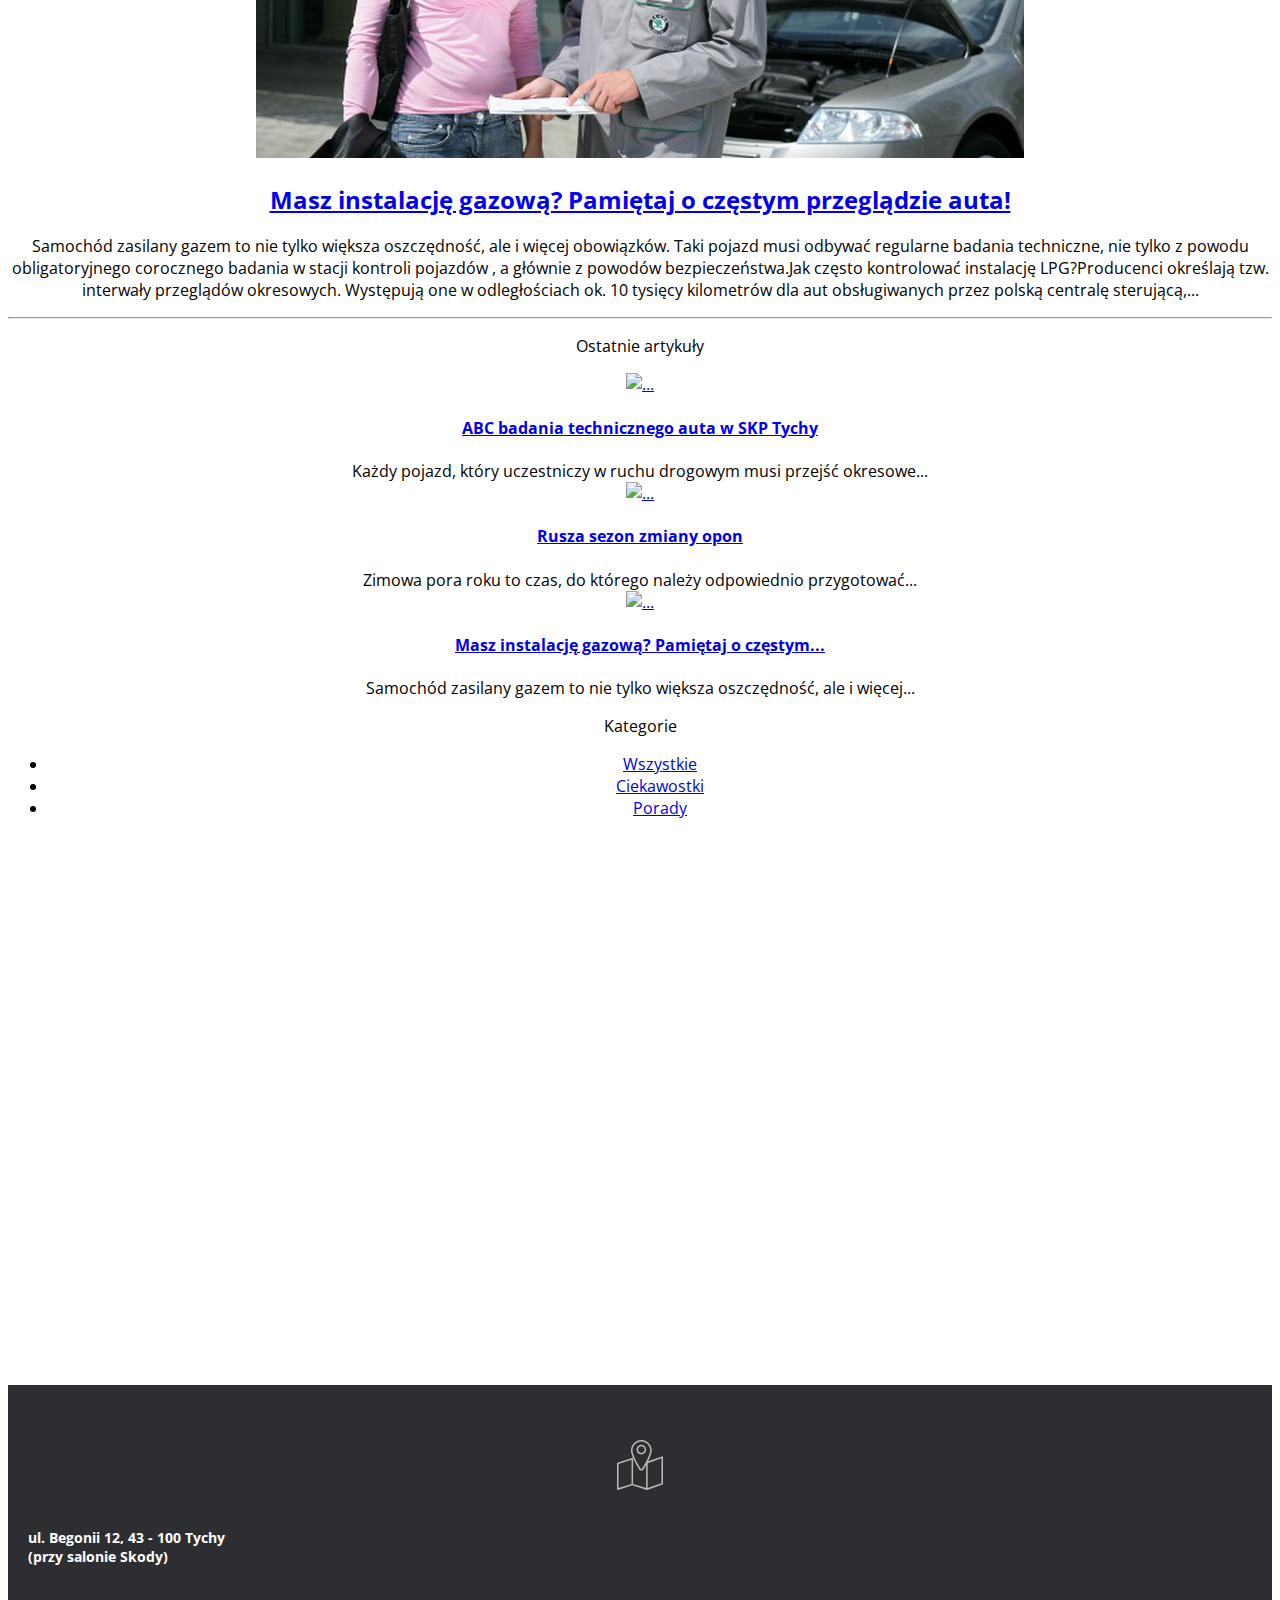
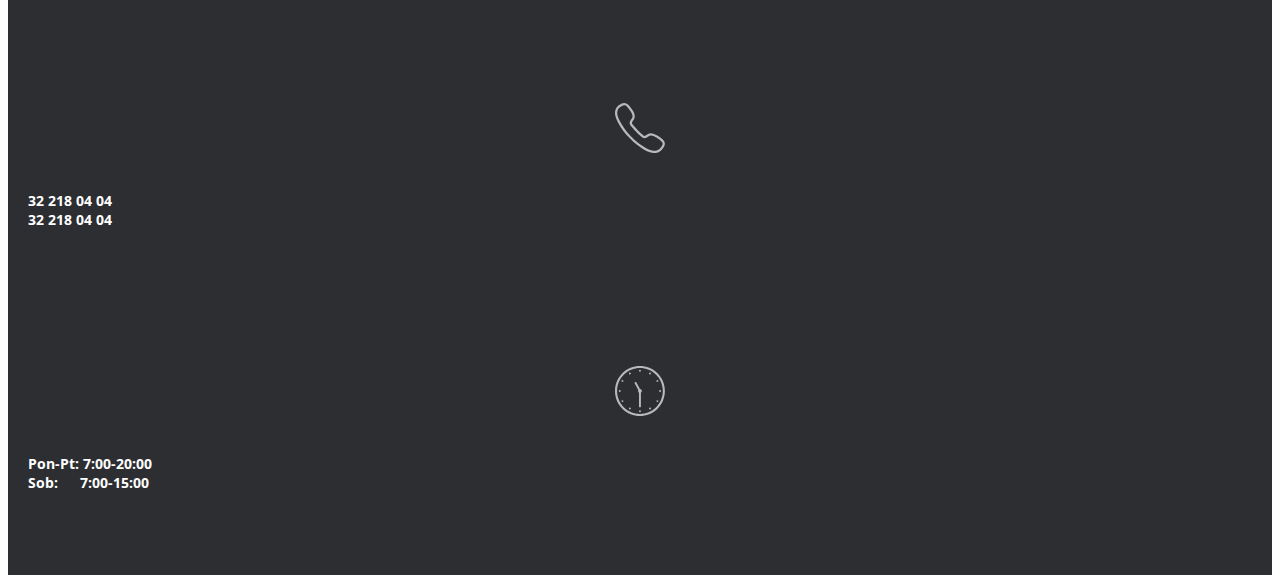
==== commit 6effd97b: "push" ====
--- a/aktualnosci.html
+++ b/aktualnosci.html
@@ -63,7 +63,7 @@
 			<img src="img/hamburger.png">
 		</div>
 		<div class="menuitems">
-			<img class="logo-container" width="100%" src="img/logoblack.png" onClick="url()">
+			<img class="logo-container" width="100%" src="img/logoblack2.png" onClick="url()">
 			<a href="index.html" class="msg1 styling"><font color="black">Pomoc Drogowa</font></a>
 			<a href="likwidacja.html" class="msg2 styling"><font color="black">Likwidacja Szkód</font></a>
 			<a href="zastepcze.html" class="msg3 styling"><font color="black">Auto zastępcze</font></a>
--- a/css/main.css
+++ b/css/main.css
@@ -1 +1,1562 @@
+.nav-path-background {
+  background-color: #F6F6F6; }
+  .nav-path-background .nav-path {
+    max-width: 1070px;
+    padding-top: 10px;
+    padding-bottom: 0px; }
+    .nav-path-background .nav-path .current-page p {
+      text-align: left;
+      font-weight: bold;
+      font-size: 21px;
+      font-weight: bold;
+      font-family: 'Open Sans'; }
+    .nav-path-background .nav-path .current-path {
+      text-align: right;
+      display: inline;
+      font-size: 13px;
+      font-weight: bold;
+      font-family: 'Open Sans';
+      margin-top: 7px; }
+      .nav-path-background .nav-path .current-path .current-path-black {
+        color: black; }
+      .nav-path-background .nav-path .current-path .bolded {
+        font-weight: bold;
+        font-size: 15px; }
+      .nav-path-background .nav-path .current-path .current-path-blue {
+        color: #4380C1; }
+
+.price-table {
+  max-width: 1100px;
+  text-align: left;
+  padding-top: 30px;
+  padding-bottom: 50px; }
+  .price-table h3 {
+    font-size: 17px;
+    font-weight: bold; }
+  .price-table h4 {
+    font-size: 17px;
+    font-weight: normal; }
+  .price-table .footer-table-head {
+    color: #999;
+    padding-bottom: 10px;
+    padding-left: 0px; }
+  .price-table .footer-table-info {
+    color: #999;
+    padding-left: 10px; }
+  .price-table table td {
+    font-size: 17px;
+    border: solid 1px;
+    border-color: #7E8185;
+    padding: 20px; }
+    @media (max-width: 500px) {
+      .price-table table td {
+        padding: 20px 5px; } }
+    @media (max-width: 460px) {
+      .price-table table td {
+        font-size: 11px;
+        padding: 5px 1px; } }
+    @media (max-width: 300px) {
+      .price-table table td {
+        font-size: 9px;
+        padding: 5px 1px; } }
+  .price-table table .table-header {
+    padding-top: 10px;
+    padding-bottom: 10px;
+    padding-left: 20px;
+    padding-right: 20px;
+    color: white;
+    background-color: black; }
+
+body footer .map {
+  height: 550px; }
+body footer .map-container {
+  cursor: pointer; }
+body footer #map.remove-pointer {
+  pointer-events: none; }
+body footer .footer-bg {
+  text-align: center;
+  background-color: #2D2E32;
+  color: white; }
+  @media (max-width: 767px) {
+    body footer .footer-bg .footer-content {
+      padding-top: 5px;
+      padding-bottom: 5px; } }
+  body footer .footer-bg .footer-content .footer-info {
+    margin-left: auto;
+    margin-right: auto;
+    text-align: center;
+    padding-top: 50px;
+    padding-bottom: 50px; }
+    body footer .footer-bg .footer-content .footer-info .col-xs-2 {
+      padding-top: 5px; }
+    body footer .footer-bg .footer-content .footer-info img {
+      display: inline-block;
+      height: 50px; }
+    body footer .footer-bg .footer-content .footer-info h6 {
+      font-weight: 300;
+      text-align: left;
+      padding-left: 20px;
+      font-size: 14px;
+      font-weight: bold; }
+    @media (max-width: 767px) {
+      body footer .footer-bg .footer-content .footer-info {
+        padding-top: 5px;
+        padding-bottom: 5px; }
+        body footer .footer-bg .footer-content .footer-info img {
+          margin-top: 5px;
+          height: 30px;
+          margin-left: 10%; }
+        body footer .footer-bg .footer-content .footer-info h6 {
+          font-size: 15px; } }
+    @media (max-width: 350px) {
+      body footer .footer-bg .footer-content .footer-info {
+        text-align: center; }
+        body footer .footer-bg .footer-content .footer-info img {
+          margin-top: 5px;
+          height: 30px; }
+        body footer .footer-bg .footer-content .footer-info h6 {
+          text-align: left;
+          padding: 0;
+          font-size: 13px; } }
+
+.breadcrumb {
+  font-size: 16px; }
+  @media screen and (min-width: 280px) and (max-width: 768px) {
+    .breadcrumb {
+      height: 100px; } }
+  .breadcrumb .path {
+    grid-area: path; }
+    .breadcrumb .path a {
+      color: black; }
+  .breadcrumb .current {
+    grid-area: current; }
+  @media screen and (min-width: 768px) and (max-width: 999px) {
+    .breadcrumb {
+      height: 35px;
+      padding-top: 5px;
+      display: grid;
+      grid-template-columns: 8% 57% 35%;
+      grid-template-areas: " current  .... path";
+      font-size: 17px; } }
+  @media screen and (min-width: 999px) and (max-width: 1400px) {
+    .breadcrumb {
+      height: 35px;
+      padding-top: 7px;
+      display: grid;
+      grid-template-columns: 20% 40% 40%;
+      grid-template-areas: " current  .... path";
+      font-size: 18px; } }
+  @media screen and (min-width: 1400px) {
+    .breadcrumb {
+      height: 35px;
+      padding-top: 5px;
+      display: grid;
+      grid-template-columns: 15% 55% 30%;
+      grid-template-areas: " current  .... path";
+      font-size: 18px; } }
+  @media screen and (max-width: 768px) {
+    .breadcrumb {
+      display: grid;
+      grid-template-columns: 100%;
+      grid-template-areas: "current" "path";
+      font-size: 18px;
+      grid-gap: 20px; } }
+
+header {
+  text-align: center; }
+  header .header-top-box {
+    width: 100%;
+    background-color: #F1F1F1;
+    color: #333;
+    display: inline-block; }
+    @media screen and (min-width: 250px) and (max-width: 650px) {
+      header .header-top-box {
+        padding-top: 15px;
+        height: 150px; }
+        header .header-top-box .template-phone1 {
+          width: 100%; }
+        header .header-top-box .blank {
+          display: none; }
+        header .header-top-box .template-phone2 {
+          margin-top: 15px;
+          width: 100%; } }
+    @media screen and (min-width: 768px) and (max-width: 900px) {
+      header .header-top-box {
+        height: 50px; }
+        header .header-top-box .template-phone1 {
+          float: left;
+          width: 40%; }
+        header .header-top-box .blank {
+          float: left;
+          width: 25%; }
+        header .header-top-box .template-phone2 {
+          float: left;
+          width: 35%; } }
+    @media screen and (min-width: 901px) and (max-width: 1100px) {
+      header .header-top-box {
+        height: 50px; }
+        header .header-top-box .template-phone1 {
+          float: left;
+          width: 33%; }
+        header .header-top-box .blank {
+          float: left;
+          width: 37%; }
+        header .header-top-box .template-phone2 {
+          float: left;
+          width: 27%; } }
+    @media screen and (min-width: 1100px) and (max-width: 1600px) {
+      header .header-top-box {
+        height: 50px; }
+        header .header-top-box .template-phone1 {
+          float: left;
+          width: 26vw; }
+        header .header-top-box .blank {
+          float: left;
+          width: 50vw; }
+        header .header-top-box .template-phone2 {
+          float: left;
+          width: 21vw; } }
+    @media screen and (min-width: 1600px) {
+      header .header-top-box {
+        height: 50px; }
+        header .header-top-box .template-phone1 {
+          float: left;
+          width: 17vw; }
+        header .header-top-box .blank {
+          float: left;
+          width: 65vw; }
+        header .header-top-box .template-phone2 {
+          float: left;
+          width: 15vw; } }
+    header .header-top-box .template-phone1 {
+      grid-area: obj1; }
+      header .header-top-box .template-phone1 i {
+        margin-top: 5px;
+        padding-top: 3px;
+        padding-bottom: 3px;
+        padding-left: 5px;
+        padding-right: 5px;
+        border-radius: 25px; }
+    header .header-top-box .blank {
+      color: #F1F1F1; }
+    header .header-top-box .template-phone2 i {
+      margin-top: 5px;
+      padding-top: 3px;
+      padding-bottom: 3px;
+      padding-left: 5px;
+      padding-right: 5px;
+      border-radius: 25px; }
+    header .header-top-box .fa-phone {
+      background-color: black;
+      color: yellow;
+      font-size: 25px;
+      border: 2px solid;
+      border-color: black; }
+  header .header-container {
+    display: grid;
+    grid-template-columns: 100%;
+    grid-template-areas: "switch" "menuitems"; }
+    header .header-container .logo-container {
+      grid-area: logo-container; }
+    header .header-container .menuitems {
+      grid-area: menuitems; }
+    header .header-container .mobile-menu-switch {
+      grid-area: switch; }
+      @media screen and (min-width: 768px) {
+        header .header-container .mobile-menu-switch {
+          display: none; } }
+      @media screen and (max-width: 768px) {
+        header .header-container .mobile-menu-switch {
+          width: 50px;
+          margin-left: auto;
+          margin-right: 20px; } }
+    @media screen and (max-width: 768px) {
+      header .header-container .menuitems {
+        position: relative;
+        top: -15px;
+        display: grid;
+        font-weight: bold;
+        grid-template-columns: 100%;
+        grid-template-rows: 20px;
+        grid-gap: 10px;
+        grid-template-areas: "...." "logo" "msg1" "msg2" "msg3" "msg4" "msg5" "msg6"; }
+        header .header-container .menuitems a {
+          font-size: 18px; } }
+    @media screen and (min-width: 768px) and (max-width: 999px) {
+      header .header-container .menuitems {
+        display: grid;
+        font-weight: bold;
+        grid-template-columns: 49% 49%;
+        grid-template-rows: 10px;
+        grid-gap: 15px;
+        grid-template-areas: ".... ...." "logo logo" "msg1 msg2" "msg3 msg4" "msg5 msg6" ".... ...."; }
+        header .header-container .menuitems .logo-container {
+          width: 80%;
+          height: 100px;
+          margin-left: auto;
+          margin-right: auto; }
+        header .header-container .menuitems a {
+          font-size: 16px; } }
+    @media screen and (min-width: 999px) and (max-width: 1200px) {
+      header .header-container .menuitems {
+        margin-top: 15px;
+        margin-bottom: 15px;
+        display: grid;
+        grid-gap: 25px;
+        font-weight: bold;
+        grid-template-columns: 30% 10% 10% 10% 10% 10% 10%;
+        grid-template-areas: "logo  msg1 msg2 msg3 msg4 msg5 msg6";
+        grid-gap: 15px; }
+        header .header-container .menuitems a {
+          font-size: 15px; } }
+    @media screen and (min-width: 1201px) {
+      header .header-container .menuitems {
+        margin-top: 15px;
+        margin-bottom: 15px;
+        display: grid;
+        grid-gap: 15px;
+        font-weight: bold;
+        grid-template-columns: 30% 10% 10% 10% 10% 10% 10%;
+        grid-template-areas: "logo msg1 msg2 msg3 msg4 msg5 msg6";
+        grid-gap: 15px; }
+        header .header-container .menuitems a {
+          font-size: 15px;
+          position: relative;
+          top: 5px; } }
+    header .header-container .menuitems .logo-container {
+      grid-area: logo; }
+      @media screen and (max-width: 768px) {
+        header .header-container .menuitems .logo-container {
+          margin-left: auto;
+          margin-right: auto;
+          width: 90%; } }
+      @media screen and (min-width: 999px) and (max-width: 1200px) {
+        header .header-container .menuitems .logo-container {
+          height: 75px;
+          margin-left: 10px; } }
+      @media screen and (min-width: 1201px) {
+        header .header-container .menuitems .logo-container {
+          height: 75px;
+          margin-left: 20px;
+          margin-top: 15px; } }
+    header .header-container .menuitems .styling {
+      padding: 30px 8px 0 10px;
+      margin: 0 10px;
+      color: black; }
+    @media screen and (min-width: 1000px) {
+      header .header-container .menuitems .styling:hover {
+        border-top-color: black;
+        border-top-width: 3px;
+        border-top-style: solid;
+        border-bottom-color: black;
+        border-bottom-width: 3px;
+        border-bottom-style: solid; } }
+    header .header-container .menuitems .msg1 {
+      grid-area: msg1; }
+    header .header-container .menuitems .msg2 {
+      grid-area: msg2; }
+    header .header-container .menuitems .msg3 {
+      grid-area: msg3; }
+    header .header-container .menuitems .msg4 {
+      grid-area: msg4; }
+    header .header-container .menuitems .msg5 {
+      grid-area: msg5; }
+    header .header-container .menuitems .msg6 {
+      grid-area: msg6; }
+  header .fa {
+    font-size: 15px;
+    color: #999;
+    padding-right: 3px; }
+
+body {
+  text-align: center;
+  font-family: 'Open Sans'; }
+  body #slider {
+    height: 600px;
+    background-size: cover;
+    text-transform: uppercase; }
+    body #slider #slidertext {
+      font-weight: bold;
+      color: white;
+      position: relative; }
+      @media screen and (min-width: 280px) and (max-width: 768px) {
+        body #slider #slidertext {
+          top: 250px; } }
+      @media screen and (min-width: 769px) and (max-width: 999px) {
+        body #slider #slidertext {
+          top: 300px; } }
+      @media screen and (min-width: 1000px) {
+        body #slider #slidertext {
+          top: 260px; } }
+
+.contact-phone {
+  background-color: #F5F5F5;
+  padding: 50px;
+  text-transform: uppercase; }
+  .contact-phone h3 {
+    display: inline;
+    font-size: 22px;
+    line-height: 34px;
+    letter-spacing: 1px;
+    margin-right: 1em; }
+  .contact-phone .phone-number {
+    display: inline;
+    font-size: 22px;
+    line-height: 34px;
+    letter-spacing: 1px;
+    margin-right: 1em; }
+    @media (max-width: 1100px) {
+      .contact-phone .phone-number {
+        display: none; } }
+  .contact-phone .blue-button {
+    display: inline; }
+    .contact-phone .blue-button a {
+      color: white;
+      background-color: black;
+      line-height: 34px;
+      padding: 15px 30px;
+      letter-spacing: 1px;
+      font-size: 14px; }
+      .contact-phone .blue-button a:hover {
+        text-decoration: none;
+        background-color: #1A5DA2;
+        transition: all 0.2s ease 0s; }
+  .contact-phone .only-mobile-button {
+    display: none; }
+  @media (max-width: 1100px) {
+    .contact-phone {
+      padding-top: 25px; }
+      .contact-phone h3 {
+        margin-right: 0;
+        display: block;
+        padding-bottom: 30px; }
+      .contact-phone .blue-button {
+        display: block; } }
+
+.why-we {
+  padding: 50px;
+  font-family: 'Open Sans'; }
+  @media (max-width: 1100px) {
+    .why-we {
+      padding: 50px 15px; } }
+  .why-we h3 {
+    color: #333;
+    font-size: 36px;
+    text-transform: uppercase;
+    letter-spacing: 2px;
+    padding-bottom: 10px; }
+    .why-we h3:after {
+      text-align: center;
+      display: inline-block;
+      content: "";
+      background: #1E69B8;
+      width: 50px;
+      height: 2px; }
+  .why-we .up-content {
+    padding-bottom: 20px;
+    font-size: 18px;
+    line-height: 32px;
+    color: #777; }
+  .why-we p {
+    line-height: 22px;
+    font-size: 14px;
+    font-weight: 300;
+    color: #777; }
+  .why-we .we-ico {
+    padding: 50px 20px; }
+    .why-we .we-ico img {
+      height: 130px; }
+    .why-we .we-ico h6 {
+      padding-top: 20px;
+      padding-bottom: 25px;
+      font-size: 18px;
+      font-weight: bold;
+      text-transform: uppercase; }
+      .why-we .we-ico h6:after {
+        text-align: center;
+        display: inline-block;
+        content: "";
+        background: #1E69B8;
+        width: 40px;
+        height: 2px; }
+  .why-we .blue-button {
+    display: inline; }
+    .why-we .blue-button a {
+      text-transform: uppercase;
+      color: white;
+      background-color: black;
+      line-height: 34px;
+      padding: 19px 20px;
+      letter-spacing: 1px;
+      font-size: 14px; }
+      .why-we .blue-button a:hover {
+        text-decoration: none;
+        background-color: #1A5DA2;
+        transition: all 0.2s ease 0s; }
+
+.chosen-price-background {
+  background-color: #F6F6F6;
+  padding-top: 10px; }
+
+.chosen-price {
+  padding-top: 60px;
+  padding-bottom: 50px; }
+  .chosen-price .price-foto {
+    padding-bottom: 20px; }
+    .chosen-price .price-foto img {
+      width: 100%;
+      height: auto; }
+  .chosen-price .price-info {
+    margin-top: -20px;
+    padding: -15px 15px; }
+    .chosen-price .price-info > .row {
+      margin-left: -30px;
+      margin-right: -30px; }
+    .chosen-price .price-info h3 {
+      font-size: 36px;
+      text-transform: uppercase; }
+      .chosen-price .price-info h3:after {
+        text-align: center;
+        display: inline-block;
+        content: "";
+        background: #1E69B8;
+        width: 80px;
+        height: 2px; }
+    .chosen-price .price-info p {
+      padding-top: 20px;
+      padding-bottom: 20px;
+      font-size: 18px;
+      font-weight: 300;
+      color: #777; }
+    .chosen-price .price-info .services {
+      padding-bottom: 5px; }
+      .chosen-price .price-info .services .service-tick {
+        padding-right: 0; }
+        .chosen-price .price-info .services .service-tick img {
+          width: 16px;
+          float: right;
+          margin-top: 3px; }
+      .chosen-price .price-info .services .service-content {
+        text-align: left; }
+      .chosen-price .price-info .services .service-price {
+        text-align: right;
+        font-weight: bold; }
+      @media (max-width: 1100px) {
+        .chosen-price .price-info .services {
+          padding-bottom: 10px; }
+          .chosen-price .price-info .services .service-tick img {
+            margin-right: -5px; }
+          .chosen-price .price-info .services .service-price {
+            padding-left: 0;
+            padding-right: 10px; } }
+
+.white-button {
+  display: block;
+  border: 1px solid #ddd;
+  width: 160px;
+  margin: 30px auto;
+  margin-bottom: 0;
+  background-color: black;
+  transition: all .5s;
+  padding: 15px 30px; }
+  .white-button a {
+    position: relative;
+    right: 5px;
+    text-transform: uppercase;
+    display: block;
+    width: 100%;
+    height: 100%;
+    color: white; }
+  .white-button:hover {
+    background-color: #337ab7;
+    color: white; }
+    .white-button:hover a {
+      text-decoration: none;
+      color: white; }
+
+.contact-content {
+  max-width: 100%;
+  margin-top: 50px; }
+  .contact-content span {
+    text-transform: uppercase;
+    font-weight: bold;
+    font-size: 20px;
+    display: block;
+    margin-bottom: 20px; }
+  .contact-content .icon {
+    float: left;
+    margin-right: 10px; }
+  .contact-content .text {
+    padding-bottom: 50px;
+    float: left;
+    color: #8a8a8a;
+    font-weight: bold; }
+
+.infokontakt {
+  font-weight: bold; }
+  .infokontakt #box1 {
+    grid-area: box1; }
+  .infokontakt #box2 {
+    grid-area: box2; }
+  .infokontakt #box3 {
+    grid-area: box3; }
+    @media screen and (min-width: 768px) {
+      .infokontakt #box3 .text {
+        width: 60px;
+        display: inline-block; }
+      .infokontakt #box3 .tabbed {
+        margin-left: 10px;
+        display: inline-block; } }
+    @media screen and (max-width: 768px) {
+      .infokontakt #box3 {
+        margin-bottom: 30px; }
+        .infokontakt #box3 .text {
+          width: 70px;
+          display: inline-block; }
+        .infokontakt #box3 .tabbed {
+          margin-left: 5px;
+          display: inline-block; } }
+  @media screen and (max-width: 768px) {
+    .infokontakt {
+      padding-top: 5px;
+      display: grid;
+      grid-gap: 50px;
+      grid-template-columns: 100%;
+      grid-template-areas: "box1" "box2" "box3"; } }
+  @media screen and (min-width: 768px) {
+    .infokontakt {
+      padding-top: 5px;
+      display: grid;
+      grid-gap: 20px;
+      grid-template-columns: 10% 30% 15% 20% 20%;
+      grid-template-areas: "... box1 box2 box3 ..."; } }
+
+.contact-form {
+  margin-top: 20px;
+  padding-top: -10px; }
+  .contact-form input,
+  .contact-form textarea {
+    border: 1px solid #e6e9ea;
+    display: block;
+    margin-bottom: 20px;
+    width: 100%;
+    outline: none;
+    padding: 15px; }
+  .contact-form .inputborder {
+    border: 2px solid black;
+    border-radius: 4px; }
+  .contact-form input.input-small {
+    height: 48px; }
+  .contact-form textarea {
+    height: 184px;
+    max-width: 100%;
+    max-height: 184px; }
+
+.submit-button {
+  height: 56px;
+  width: 146px;
+  display: block;
+  float: right;
+  background-color: black;
+  text-align: center; }
+  .submit-button a {
+    display: block;
+    line-height: 56px;
+    color: white;
+    text-decoration: none;
+    text-transform: uppercase;
+    letter-spacing: 1px;
+    font-size: 14px; }
+
+.send-button {
+  max-width: 1070px;
+  padding-bottom: 30px;
+  margin-top: 15px;
+  text-align: left; }
+  .send-button span {
+    text-align: left;
+    color: #8a8a8a;
+    font-weight: bold; }
+
+.breadcrumb {
+  font-size: 16px; }
+  @media screen and (min-width: 280px) and (max-width: 768px) {
+    .breadcrumb {
+      height: 100px; } }
+  .breadcrumb .path {
+    grid-area: path; }
+    .breadcrumb .path a {
+      color: black; }
+  .breadcrumb .current {
+    grid-area: current; }
+  @media screen and (min-width: 768px) and (max-width: 999px) {
+    .breadcrumb {
+      height: 35px;
+      padding-top: 5px;
+      display: grid;
+      grid-template-columns: 8% 57% 35%;
+      grid-template-areas: " current  .... path";
+      font-size: 17px; } }
+  @media screen and (min-width: 999px) and (max-width: 1400px) {
+    .breadcrumb {
+      height: 35px;
+      padding-top: 7px;
+      display: grid;
+      grid-template-columns: 20% 40% 40%;
+      grid-template-areas: " current  .... path";
+      font-size: 18px; } }
+  @media screen and (min-width: 1400px) {
+    .breadcrumb {
+      height: 35px;
+      padding-top: 5px;
+      display: grid;
+      grid-template-columns: 15% 55% 30%;
+      grid-template-areas: " current  .... path";
+      font-size: 18px; } }
+  @media screen and (max-width: 768px) {
+    .breadcrumb {
+      display: grid;
+      grid-template-columns: 100%;
+      grid-template-areas: "current" "path";
+      font-size: 18px;
+      grid-gap: 20px; } }
+
+header {
+  text-align: center; }
+  header .header-top-box {
+    width: 100%;
+    background-color: #F1F1F1;
+    color: #333;
+    display: inline-block; }
+    @media screen and (min-width: 250px) and (max-width: 650px) {
+      header .header-top-box {
+        padding-top: 15px;
+        height: 150px; }
+        header .header-top-box .template-phone1 {
+          width: 100%; }
+        header .header-top-box .blank {
+          display: none; }
+        header .header-top-box .template-phone2 {
+          margin-top: 15px;
+          width: 100%; } }
+    @media screen and (min-width: 768px) and (max-width: 900px) {
+      header .header-top-box {
+        height: 50px; }
+        header .header-top-box .template-phone1 {
+          float: left;
+          width: 40%; }
+        header .header-top-box .blank {
+          float: left;
+          width: 25%; }
+        header .header-top-box .template-phone2 {
+          float: left;
+          width: 35%; } }
+    @media screen and (min-width: 901px) and (max-width: 1100px) {
+      header .header-top-box {
+        height: 50px; }
+        header .header-top-box .template-phone1 {
+          float: left;
+          width: 33%; }
+        header .header-top-box .blank {
+          float: left;
+          width: 37%; }
+        header .header-top-box .template-phone2 {
+          float: left;
+          width: 27%; } }
+    @media screen and (min-width: 1100px) and (max-width: 1600px) {
+      header .header-top-box {
+        height: 50px; }
+        header .header-top-box .template-phone1 {
+          float: left;
+          width: 26vw; }
+        header .header-top-box .blank {
+          float: left;
+          width: 50vw; }
+        header .header-top-box .template-phone2 {
+          float: left;
+          width: 21vw; } }
+    @media screen and (min-width: 1600px) {
+      header .header-top-box {
+        height: 50px; }
+        header .header-top-box .template-phone1 {
+          float: left;
+          width: 17vw; }
+        header .header-top-box .blank {
+          float: left;
+          width: 65vw; }
+        header .header-top-box .template-phone2 {
+          float: left;
+          width: 15vw; } }
+    header .header-top-box .template-phone1 {
+      grid-area: obj1; }
+      header .header-top-box .template-phone1 i {
+        margin-top: 5px;
+        padding-top: 3px;
+        padding-bottom: 3px;
+        padding-left: 5px;
+        padding-right: 5px;
+        border-radius: 25px; }
+    header .header-top-box .blank {
+      color: #F1F1F1; }
+    header .header-top-box .template-phone2 i {
+      margin-top: 5px;
+      padding-top: 3px;
+      padding-bottom: 3px;
+      padding-left: 5px;
+      padding-right: 5px;
+      border-radius: 25px; }
+    header .header-top-box .fa-phone {
+      background-color: black;
+      color: yellow;
+      font-size: 25px;
+      border: 2px solid;
+      border-color: black; }
+  header .header-container {
+    display: grid;
+    grid-template-columns: 100%;
+    grid-template-areas: "switch" "menuitems"; }
+    header .header-container .logo-container {
+      grid-area: logo-container; }
+    header .header-container .menuitems {
+      grid-area: menuitems; }
+    header .header-container .mobile-menu-switch {
+      grid-area: switch; }
+      @media screen and (min-width: 768px) {
+        header .header-container .mobile-menu-switch {
+          display: none; } }
+      @media screen and (max-width: 768px) {
+        header .header-container .mobile-menu-switch {
+          width: 50px;
+          margin-left: auto;
+          margin-right: 20px; } }
+    @media screen and (max-width: 768px) {
+      header .header-container .menuitems {
+        position: relative;
+        top: -15px;
+        display: grid;
+        font-weight: bold;
+        grid-template-columns: 100%;
+        grid-template-rows: 20px;
+        grid-gap: 10px;
+        grid-template-areas: "...." "logo" "msg1" "msg2" "msg3" "msg4" "msg5" "msg6"; }
+        header .header-container .menuitems a {
+          font-size: 18px; } }
+    @media screen and (min-width: 768px) and (max-width: 999px) {
+      header .header-container .menuitems {
+        display: grid;
+        font-weight: bold;
+        grid-template-columns: 49% 49%;
+        grid-template-rows: 10px;
+        grid-gap: 15px;
+        grid-template-areas: ".... ...." "logo logo" "msg1 msg2" "msg3 msg4" "msg5 msg6" ".... ...."; }
+        header .header-container .menuitems .logo-container {
+          width: 80%;
+          height: 100px;
+          margin-left: auto;
+          margin-right: auto; }
+        header .header-container .menuitems a {
+          font-size: 16px; } }
+    @media screen and (min-width: 999px) and (max-width: 1200px) {
+      header .header-container .menuitems {
+        margin-top: 15px;
+        margin-bottom: 15px;
+        display: grid;
+        grid-gap: 25px;
+        font-weight: bold;
+        grid-template-columns: 30% 10% 10% 10% 10% 10% 10%;
+        grid-template-areas: "logo  msg1 msg2 msg3 msg4 msg5 msg6";
+        grid-gap: 15px; }
+        header .header-container .menuitems a {
+          font-size: 15px; } }
+    @media screen and (min-width: 1201px) {
+      header .header-container .menuitems {
+        margin-top: 15px;
+        margin-bottom: 15px;
+        display: grid;
+        grid-gap: 15px;
+        font-weight: bold;
+        grid-template-columns: 30% 10% 10% 10% 10% 10% 10%;
+        grid-template-areas: "logo msg1 msg2 msg3 msg4 msg5 msg6";
+        grid-gap: 15px; }
+        header .header-container .menuitems a {
+          font-size: 15px;
+          position: relative;
+          top: 5px; } }
+    header .header-container .menuitems .logo-container {
+      grid-area: logo; }
+      @media screen and (max-width: 768px) {
+        header .header-container .menuitems .logo-container {
+          margin-left: auto;
+          margin-right: auto;
+          width: 90%; } }
+      @media screen and (min-width: 999px) and (max-width: 1200px) {
+        header .header-container .menuitems .logo-container {
+          height: 75px;
+          margin-left: 10px; } }
+      @media screen and (min-width: 1201px) {
+        header .header-container .menuitems .logo-container {
+          height: 75px;
+          margin-left: 20px;
+          margin-top: 15px; } }
+    header .header-container .menuitems .styling {
+      padding: 30px 8px 0 10px;
+      margin: 0 10px;
+      color: black; }
+    @media screen and (min-width: 1000px) {
+      header .header-container .menuitems .styling:hover {
+        border-top-color: black;
+        border-top-width: 3px;
+        border-top-style: solid;
+        border-bottom-color: black;
+        border-bottom-width: 3px;
+        border-bottom-style: solid; } }
+    header .header-container .menuitems .msg1 {
+      grid-area: msg1; }
+    header .header-container .menuitems .msg2 {
+      grid-area: msg2; }
+    header .header-container .menuitems .msg3 {
+      grid-area: msg3; }
+    header .header-container .menuitems .msg4 {
+      grid-area: msg4; }
+    header .header-container .menuitems .msg5 {
+      grid-area: msg5; }
+    header .header-container .menuitems .msg6 {
+      grid-area: msg6; }
+  header .fa {
+    font-size: 15px;
+    color: #999;
+    padding-right: 3px; }
+
+body footer .map {
+  height: 550px; }
+body footer .map-container {
+  cursor: pointer; }
+body footer #map.remove-pointer {
+  pointer-events: none; }
+body footer .footer-bg {
+  text-align: center;
+  background-color: #2D2E32;
+  color: white; }
+  @media (max-width: 767px) {
+    body footer .footer-bg .footer-content {
+      padding-top: 5px;
+      padding-bottom: 5px; } }
+  body footer .footer-bg .footer-content .footer-info {
+    margin-left: auto;
+    margin-right: auto;
+    text-align: center;
+    padding-top: 50px;
+    padding-bottom: 50px; }
+    body footer .footer-bg .footer-content .footer-info .col-xs-2 {
+      padding-top: 5px; }
+    body footer .footer-bg .footer-content .footer-info img {
+      display: inline-block;
+      height: 50px; }
+    body footer .footer-bg .footer-content .footer-info h6 {
+      font-weight: 300;
+      text-align: left;
+      padding-left: 20px;
+      font-size: 14px;
+      font-weight: bold; }
+    @media (max-width: 767px) {
+      body footer .footer-bg .footer-content .footer-info {
+        padding-top: 5px;
+        padding-bottom: 5px; }
+        body footer .footer-bg .footer-content .footer-info img {
+          margin-top: 5px;
+          height: 30px;
+          margin-left: 10%; }
+        body footer .footer-bg .footer-content .footer-info h6 {
+          font-size: 15px; } }
+    @media (max-width: 350px) {
+      body footer .footer-bg .footer-content .footer-info {
+        text-align: center; }
+        body footer .footer-bg .footer-content .footer-info img {
+          margin-top: 5px;
+          height: 30px; }
+        body footer .footer-bg .footer-content .footer-info h6 {
+          text-align: left;
+          padding: 0;
+          font-size: 13px; } }
+
+body {
+  text-align: center;
+  font-family: 'Open Sans'; }
+  body #slider {
+    height: 600px;
+    background-size: cover;
+    text-transform: uppercase; }
+    body #slider #slidertext {
+      font-weight: bold;
+      color: white;
+      position: relative; }
+      @media screen and (min-width: 280px) and (max-width: 768px) {
+        body #slider #slidertext {
+          top: 250px; } }
+      @media screen and (min-width: 769px) and (max-width: 999px) {
+        body #slider #slidertext {
+          top: 300px; } }
+      @media screen and (min-width: 1000px) {
+        body #slider #slidertext {
+          top: 260px; } }
+
+.contact-phone {
+  background-color: #F5F5F5;
+  padding: 50px;
+  text-transform: uppercase; }
+  .contact-phone h3 {
+    display: inline;
+    font-size: 22px;
+    line-height: 34px;
+    letter-spacing: 1px;
+    margin-right: 1em; }
+  .contact-phone .phone-number {
+    display: inline;
+    font-size: 22px;
+    line-height: 34px;
+    letter-spacing: 1px;
+    margin-right: 1em; }
+    @media (max-width: 1100px) {
+      .contact-phone .phone-number {
+        display: none; } }
+  .contact-phone .blue-button {
+    display: inline; }
+    .contact-phone .blue-button a {
+      color: white;
+      background-color: black;
+      line-height: 34px;
+      padding: 15px 30px;
+      letter-spacing: 1px;
+      font-size: 14px; }
+      .contact-phone .blue-button a:hover {
+        text-decoration: none;
+        background-color: #1A5DA2;
+        transition: all 0.2s ease 0s; }
+  .contact-phone .only-mobile-button {
+    display: none; }
+  @media (max-width: 1100px) {
+    .contact-phone {
+      padding-top: 25px; }
+      .contact-phone h3 {
+        margin-right: 0;
+        display: block;
+        padding-bottom: 30px; }
+      .contact-phone .blue-button {
+        display: block; } }
+
+.why-we {
+  padding: 50px;
+  font-family: 'Open Sans'; }
+  @media (max-width: 1100px) {
+    .why-we {
+      padding: 50px 15px; } }
+  .why-we h3 {
+    color: #333;
+    font-size: 36px;
+    text-transform: uppercase;
+    letter-spacing: 2px;
+    padding-bottom: 10px; }
+    .why-we h3:after {
+      text-align: center;
+      display: inline-block;
+      content: "";
+      background: #1E69B8;
+      width: 50px;
+      height: 2px; }
+  .why-we .up-content {
+    padding-bottom: 20px;
+    font-size: 18px;
+    line-height: 32px;
+    color: #777; }
+  .why-we p {
+    line-height: 22px;
+    font-size: 14px;
+    font-weight: 300;
+    color: #777; }
+  .why-we .we-ico {
+    padding: 50px 20px; }
+    .why-we .we-ico img {
+      height: 130px; }
+    .why-we .we-ico h6 {
+      padding-top: 20px;
+      padding-bottom: 25px;
+      font-size: 18px;
+      font-weight: bold;
+      text-transform: uppercase; }
+      .why-we .we-ico h6:after {
+        text-align: center;
+        display: inline-block;
+        content: "";
+        background: #1E69B8;
+        width: 40px;
+        height: 2px; }
+  .why-we .blue-button {
+    display: inline; }
+    .why-we .blue-button a {
+      text-transform: uppercase;
+      color: white;
+      background-color: black;
+      line-height: 34px;
+      padding: 19px 20px;
+      letter-spacing: 1px;
+      font-size: 14px; }
+      .why-we .blue-button a:hover {
+        text-decoration: none;
+        background-color: #1A5DA2;
+        transition: all 0.2s ease 0s; }
+
+.chosen-price-background {
+  background-color: #F6F6F6;
+  padding-top: 10px; }
+
+.chosen-price {
+  padding-top: 60px;
+  padding-bottom: 50px; }
+  .chosen-price .price-foto {
+    padding-bottom: 20px; }
+    .chosen-price .price-foto img {
+      width: 100%;
+      height: auto; }
+  .chosen-price .price-info {
+    margin-top: -20px;
+    padding: -15px 15px; }
+    .chosen-price .price-info > .row {
+      margin-left: -30px;
+      margin-right: -30px; }
+    .chosen-price .price-info h3 {
+      font-size: 36px;
+      text-transform: uppercase; }
+      .chosen-price .price-info h3:after {
+        text-align: center;
+        display: inline-block;
+        content: "";
+        background: #1E69B8;
+        width: 80px;
+        height: 2px; }
+    .chosen-price .price-info p {
+      padding-top: 20px;
+      padding-bottom: 20px;
+      font-size: 18px;
+      font-weight: 300;
+      color: #777; }
+    .chosen-price .price-info .services {
+      padding-bottom: 5px; }
+      .chosen-price .price-info .services .service-tick {
+        padding-right: 0; }
+        .chosen-price .price-info .services .service-tick img {
+          width: 16px;
+          float: right;
+          margin-top: 3px; }
+      .chosen-price .price-info .services .service-content {
+        text-align: left; }
+      .chosen-price .price-info .services .service-price {
+        text-align: right;
+        font-weight: bold; }
+      @media (max-width: 1100px) {
+        .chosen-price .price-info .services {
+          padding-bottom: 10px; }
+          .chosen-price .price-info .services .service-tick img {
+            margin-right: -5px; }
+          .chosen-price .price-info .services .service-price {
+            padding-left: 0;
+            padding-right: 10px; } }
+
+.white-button {
+  display: block;
+  border: 1px solid #ddd;
+  width: 160px;
+  margin: 30px auto;
+  margin-bottom: 0;
+  background-color: black;
+  transition: all .5s;
+  padding: 15px 30px; }
+  .white-button a {
+    position: relative;
+    right: 5px;
+    text-transform: uppercase;
+    display: block;
+    width: 100%;
+    height: 100%;
+    color: white; }
+  .white-button:hover {
+    background-color: #337ab7;
+    color: white; }
+    .white-button:hover a {
+      text-decoration: none;
+      color: white; }
+
+.nav-path-background {
+  background-color: #F6F6F6; }
+  .nav-path-background .nav-path {
+    max-width: 1070px;
+    padding-top: 10px;
+    padding-bottom: 0px; }
+    .nav-path-background .nav-path .current-page p {
+      text-align: left;
+      font-weight: bold;
+      font-size: 21px;
+      font-weight: bold;
+      font-family: 'Open Sans'; }
+    .nav-path-background .nav-path .current-path {
+      text-align: right;
+      display: inline;
+      font-size: 13px;
+      font-weight: bold;
+      font-family: 'Open Sans';
+      margin-top: 7px; }
+      .nav-path-background .nav-path .current-path .current-path-black {
+        color: black; }
+      .nav-path-background .nav-path .current-path .bolded {
+        font-weight: bold;
+        font-size: 15px; }
+      .nav-path-background .nav-path .current-path .current-path-blue {
+        color: #4380C1; }
+
+.price-table {
+  max-width: 1100px;
+  text-align: left;
+  padding-top: 30px;
+  padding-bottom: 50px; }
+  .price-table h3 {
+    font-size: 17px;
+    font-weight: bold; }
+  .price-table h4 {
+    font-size: 17px;
+    font-weight: normal; }
+  .price-table .footer-table-head {
+    color: #999;
+    padding-bottom: 10px;
+    padding-left: 0px; }
+  .price-table .footer-table-info {
+    color: #999;
+    padding-left: 10px; }
+  .price-table table td {
+    font-size: 17px;
+    border: solid 1px;
+    border-color: #7E8185;
+    padding: 20px; }
+    @media (max-width: 500px) {
+      .price-table table td {
+        padding: 20px 5px; } }
+    @media (max-width: 460px) {
+      .price-table table td {
+        font-size: 11px;
+        padding: 5px 1px; } }
+    @media (max-width: 300px) {
+      .price-table table td {
+        font-size: 9px;
+        padding: 5px 1px; } }
+  .price-table table .table-header {
+    padding-top: 10px;
+    padding-bottom: 10px;
+    padding-left: 20px;
+    padding-right: 20px;
+    color: white;
+    background-color: black; }
+
+.contact-content {
+  max-width: 100%;
+  margin-top: 50px; }
+  .contact-content span {
+    text-transform: uppercase;
+    font-weight: bold;
+    font-size: 20px;
+    display: block;
+    margin-bottom: 20px; }
+  .contact-content .icon {
+    float: left;
+    margin-right: 10px; }
+  .contact-content .text {
+    padding-bottom: 50px;
+    float: left;
+    color: #8a8a8a;
+    font-weight: bold; }
+
+.infokontakt {
+  font-weight: bold; }
+  .infokontakt #box1 {
+    grid-area: box1; }
+  .infokontakt #box2 {
+    grid-area: box2; }
+  .infokontakt #box3 {
+    grid-area: box3; }
+    @media screen and (min-width: 768px) {
+      .infokontakt #box3 .text {
+        width: 60px;
+        display: inline-block; }
+      .infokontakt #box3 .tabbed {
+        margin-left: 10px;
+        display: inline-block; } }
+    @media screen and (max-width: 768px) {
+      .infokontakt #box3 {
+        margin-bottom: 30px; }
+        .infokontakt #box3 .text {
+          width: 70px;
+          display: inline-block; }
+        .infokontakt #box3 .tabbed {
+          margin-left: 5px;
+          display: inline-block; } }
+  @media screen and (max-width: 768px) {
+    .infokontakt {
+      padding-top: 5px;
+      display: grid;
+      grid-gap: 50px;
+      grid-template-columns: 100%;
+      grid-template-areas: "box1" "box2" "box3"; } }
+  @media screen and (min-width: 768px) {
+    .infokontakt {
+      padding-top: 5px;
+      display: grid;
+      grid-gap: 20px;
+      grid-template-columns: 10% 30% 15% 20% 20%;
+      grid-template-areas: "... box1 box2 box3 ..."; } }
+
+.contact-form {
+  margin-top: 20px;
+  padding-top: -10px; }
+  .contact-form input,
+  .contact-form textarea {
+    border: 1px solid #e6e9ea;
+    display: block;
+    margin-bottom: 20px;
+    width: 100%;
+    outline: none;
+    padding: 15px; }
+  .contact-form .inputborder {
+    border: 2px solid black;
+    border-radius: 4px; }
+  .contact-form input.input-small {
+    height: 48px; }
+  .contact-form textarea {
+    height: 184px;
+    max-width: 100%;
+    max-height: 184px; }
+
+.submit-button {
+  height: 56px;
+  width: 146px;
+  display: block;
+  float: right;
+  background-color: black;
+  text-align: center; }
+  .submit-button a {
+    display: block;
+    line-height: 56px;
+    color: white;
+    text-decoration: none;
+    text-transform: uppercase;
+    letter-spacing: 1px;
+    font-size: 14px; }
+
+.send-button {
+  max-width: 1070px;
+  padding-bottom: 30px;
+  margin-top: 15px;
+  text-align: left; }
+  .send-button span {
+    text-align: left;
+    color: #8a8a8a;
+    font-weight: bold; }
+
+.about-us-zastepcze {
+  font-family: 'Open Sans';
+  display: block;
+  margin-bottom: 25px; }
+  .about-us-zastepcze #abttext {
+    width: 95%;
+    margin: 5px auto;
+    text-align: center;
+    display: block;
+    grid-area: abttext; }
+    .about-us-zastepcze #abttext h4 {
+      font-size: 17px;
+      text-align: left; }
+  .about-us-zastepcze #abtimg {
+    margin-top: 20px;
+    grid-area: abtimg; }
+  @media screen and (min-width: 768px) {
+    .about-us-zastepcze {
+      display: grid;
+      grid-template-columns: 57% 38%;
+      grid-gap: 25px;
+      grid-template-areas: " abttext  abtimg"; } }
+  @media screen and (min-width: 768px) and (min-width: 768px) and (max-width: 1000px) {
+    .about-us-zastepcze {
+      grid-template-rows: 410px; } }
+  @media screen and (min-width: 768px) and (min-width: 1001x) and (max-width: 1400px) {
+    .about-us-zastepcze {
+      grid-template-rows: 350px; } }
+
+.blacktext {
+  color: black; }
+
+.counter-background {
+  background-color: #f6f6f6;
+  padding-top: 50px;
+  padding-bottom: 50px; }
+  .counter-background .counter {
+    max-width: 1100px;
+    font-size: 17px; }
+    .counter-background .counter p {
+      text-transform: uppercase;
+      font-weight: bold; }
+    .counter-background .counter span {
+      font-size: 45px;
+      color: BLACK; }
+
+.about-us-slider {
+  padding-top: 30px;
+  background-color: #F1F1F1;
+  padding-bottom: 50px; }
+  @media screen and (max-width: 768px) {
+    .about-us-slider {
+      max-width: 100%; } }
+  .about-us-slider a {
+    font-size: 0px; }
+  .about-us-slider .about-us-first-slide {
+    background-image: url(../img/4.jpg);
+    background-size: cover;
+    height: 300px; }
+
+* {
+  -webkit-box-sizing: border-box;
+  -moz-box-sizing: border-box;
+  box-sizing: border-box;
+  max-width: 100%; }
+
+@media (max-width: 1700px) {
+  body {
+    transition: .5s;
+    max-width: 100%; }
+
+  header .header-top-bar {
+    width: 99%;
+    position: absolute;
+    top: 0;
+    transform: translateY(calc(-100% + 45px));
+    transition: .5s; }
+    header .header-top-bar ul {
+      display: block;
+      padding: 10px 0;
+      margin-bottom: 0; }
+      header .header-top-bar ul li {
+        display: block;
+        text-align: left;
+        padding: 5px 15px;
+        line-height: 20px; }
+    header .header-top-bar.visible {
+      transform: translateY(0); }
+      header .header-top-bar.visible .mobile-toggle-arrow {
+        transform: rotate(180deg); }
+    header .header-top-bar .mobile-toggle-arrow {
+      display: block;
+      background-color: whitesmoke;
+      height: 45px;
+      cursor: pointer;
+      line-height: 45px;
+      width: 100%; }
+
+  header .header-container .menu-container ul {
+    padding-left: 0; }
+
+  .mobile-menu-switch {
+    line-height: 65px;
+    float: right; }
+    .mobile-menu-switch img {
+      cursor: pointer; }
+
+  .menu-container {
+    float: none !important; }
+
+  .main-menu {
+    height: 0;
+    overflow: hidden;
+    margin-bottom: 0; }
+    .main-menu.open {
+      margin: 0 auto;
+      height: auto;
+      width: 100%;
+      background-color: whitesmoke;
+      margin-bottom: 15px; }
+    .main-menu li {
+      margin-right: 0 !important;
+      display: block !important;
+      border-bottom: 1px solid white;
+      padding: 0 !important; }
+      .main-menu li a {
+        color: red;
+        line-height: 50px;
+        display: block; }
+      .main-menu li:hover, .main-menu li.active {
+        background-color: black; }
+        .main-menu li:hover a, .main-menu li.active a {
+          color: white !important;
+          text-decoration: none; } }
+@media (min-width: 1100px) {
+  body {
+    padding-top: 0 !important; }
+
+  .mobile-toggle-arrow,
+  .mobile-menu-switch {
+    display: none; } }
+.about-us-zastepcze {
+  font-family: 'Open Sans';
+  display: block;
+  margin-bottom: 25px; }
+  .about-us-zastepcze #abttext {
+    width: 95%;
+    margin: 5px auto;
+    text-align: center;
+    display: block;
+    grid-area: abttext; }
+    .about-us-zastepcze #abttext h4 {
+      font-size: 17px;
+      text-align: left; }
+  .about-us-zastepcze #abtimg {
+    margin-top: 20px;
+    grid-area: abtimg; }
+  @media screen and (min-width: 768px) {
+    .about-us-zastepcze {
+      display: grid;
+      grid-template-columns: 57% 38%;
+      grid-gap: 25px;
+      grid-template-areas: " abttext  abtimg"; } }
+  @media screen and (min-width: 768px) and (min-width: 768px) and (max-width: 1000px) {
+    .about-us-zastepcze {
+      grid-template-rows: 410px; } }
+  @media screen and (min-width: 768px) and (min-width: 1001x) and (max-width: 1400px) {
+    .about-us-zastepcze {
+      grid-template-rows: 350px; } }
+
+.blacktext {
+  color: black; }
+
+.counter-background {
+  background-color: #f6f6f6;
+  padding-top: 50px;
+  padding-bottom: 50px; }
+  .counter-background .counter {
+    max-width: 1100px;
+    font-size: 17px; }
+    .counter-background .counter p {
+      text-transform: uppercase;
+      font-weight: bold; }
+    .counter-background .counter span {
+      font-size: 45px;
+      color: BLACK; }
+
+.about-us-slider {
+  padding-top: 30px;
+  background-color: #F1F1F1;
+  padding-bottom: 50px; }
+  @media screen and (max-width: 768px) {
+    .about-us-slider {
+      max-width: 100%; } }
+  .about-us-slider a {
+    font-size: 0px; }
+  .about-us-slider .about-us-first-slide {
+    background-image: url(../img/4.jpg);
+    background-size: cover;
+    height: 300px; }
+
 /*# sourceMappingURL=main.css.map */
